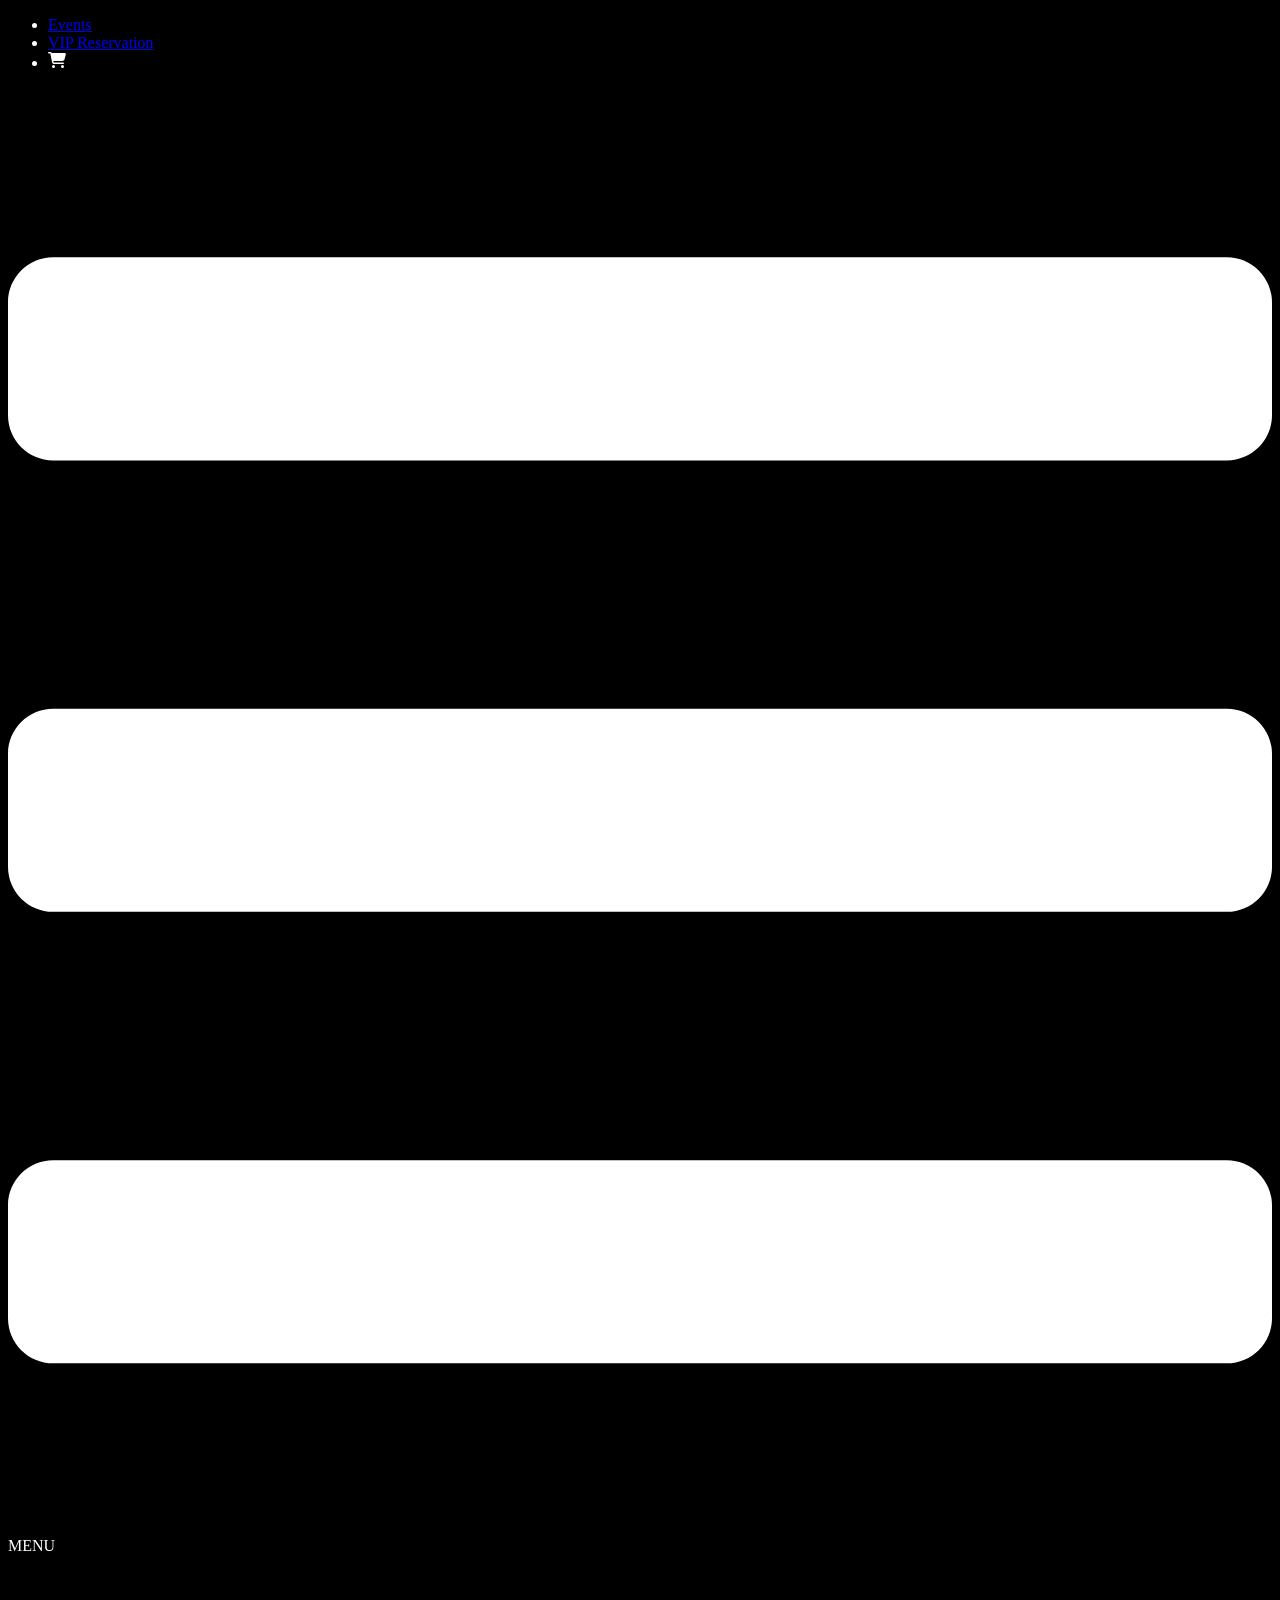
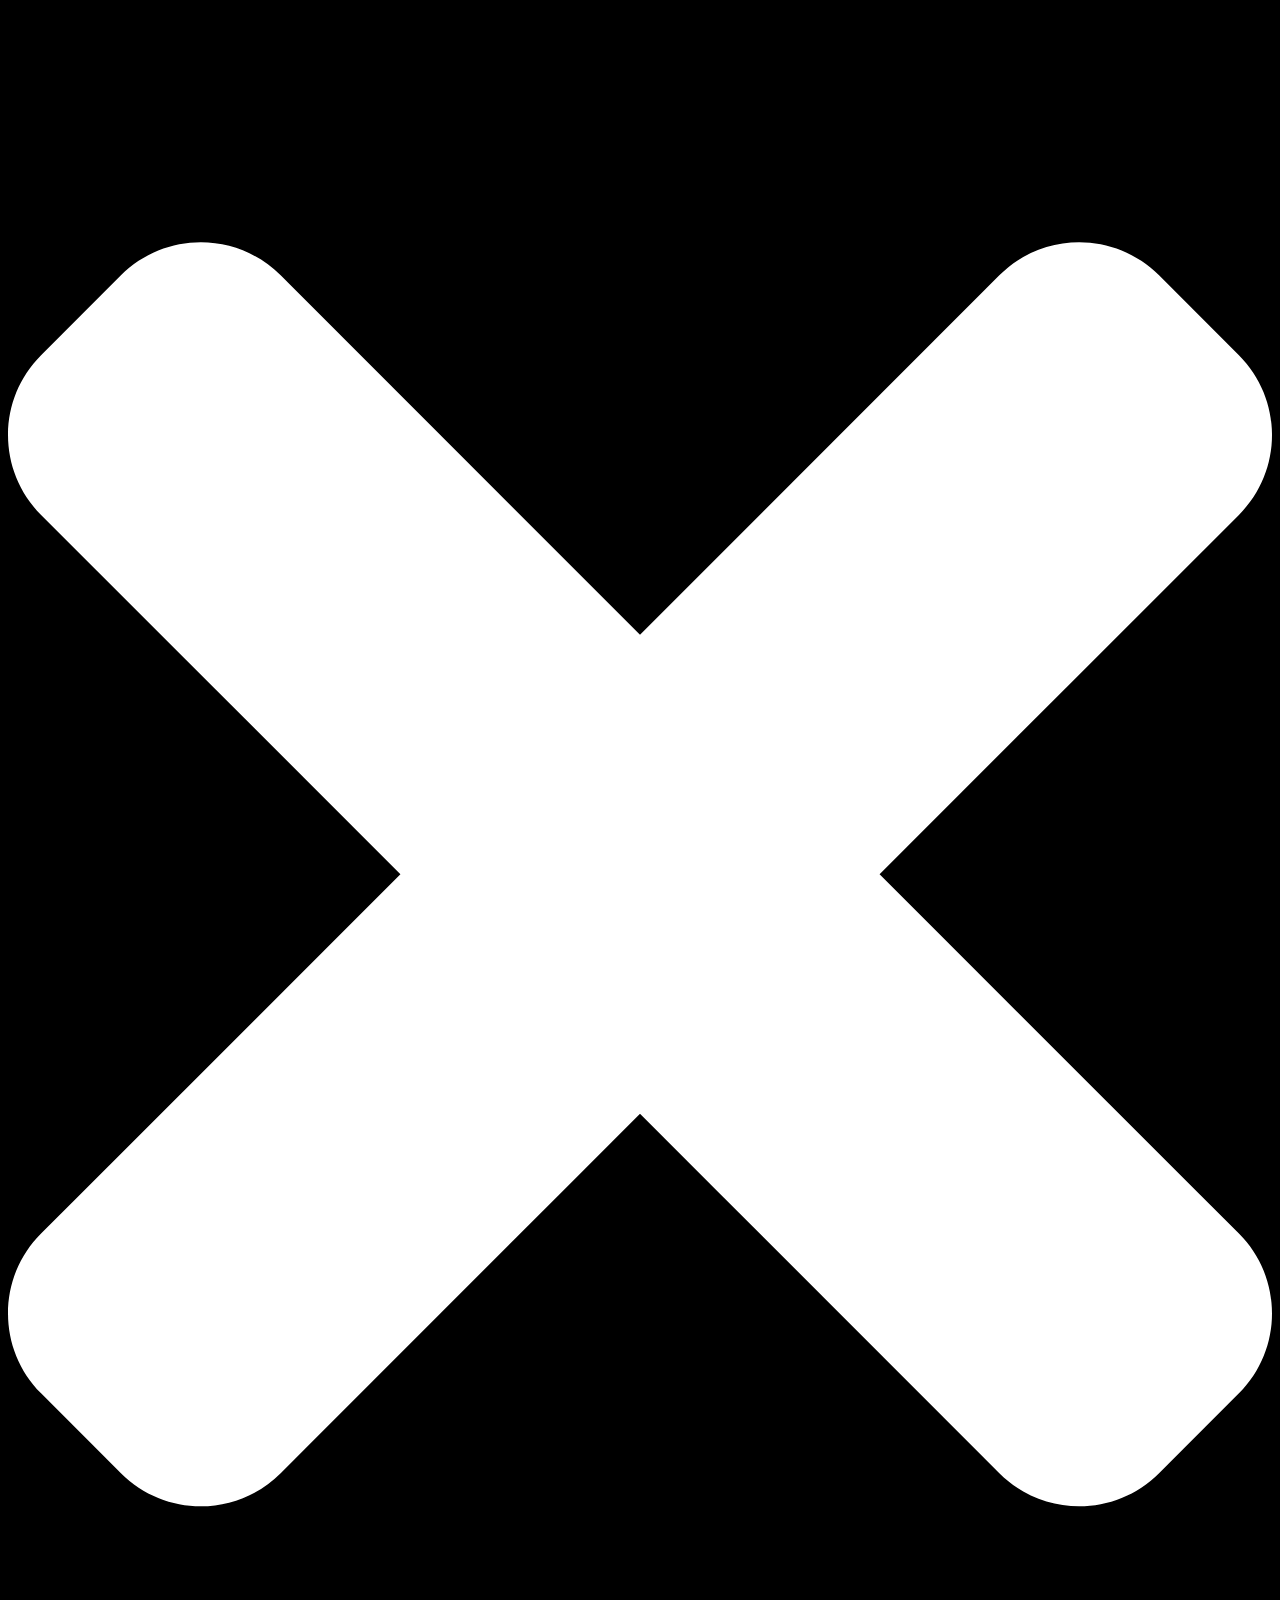
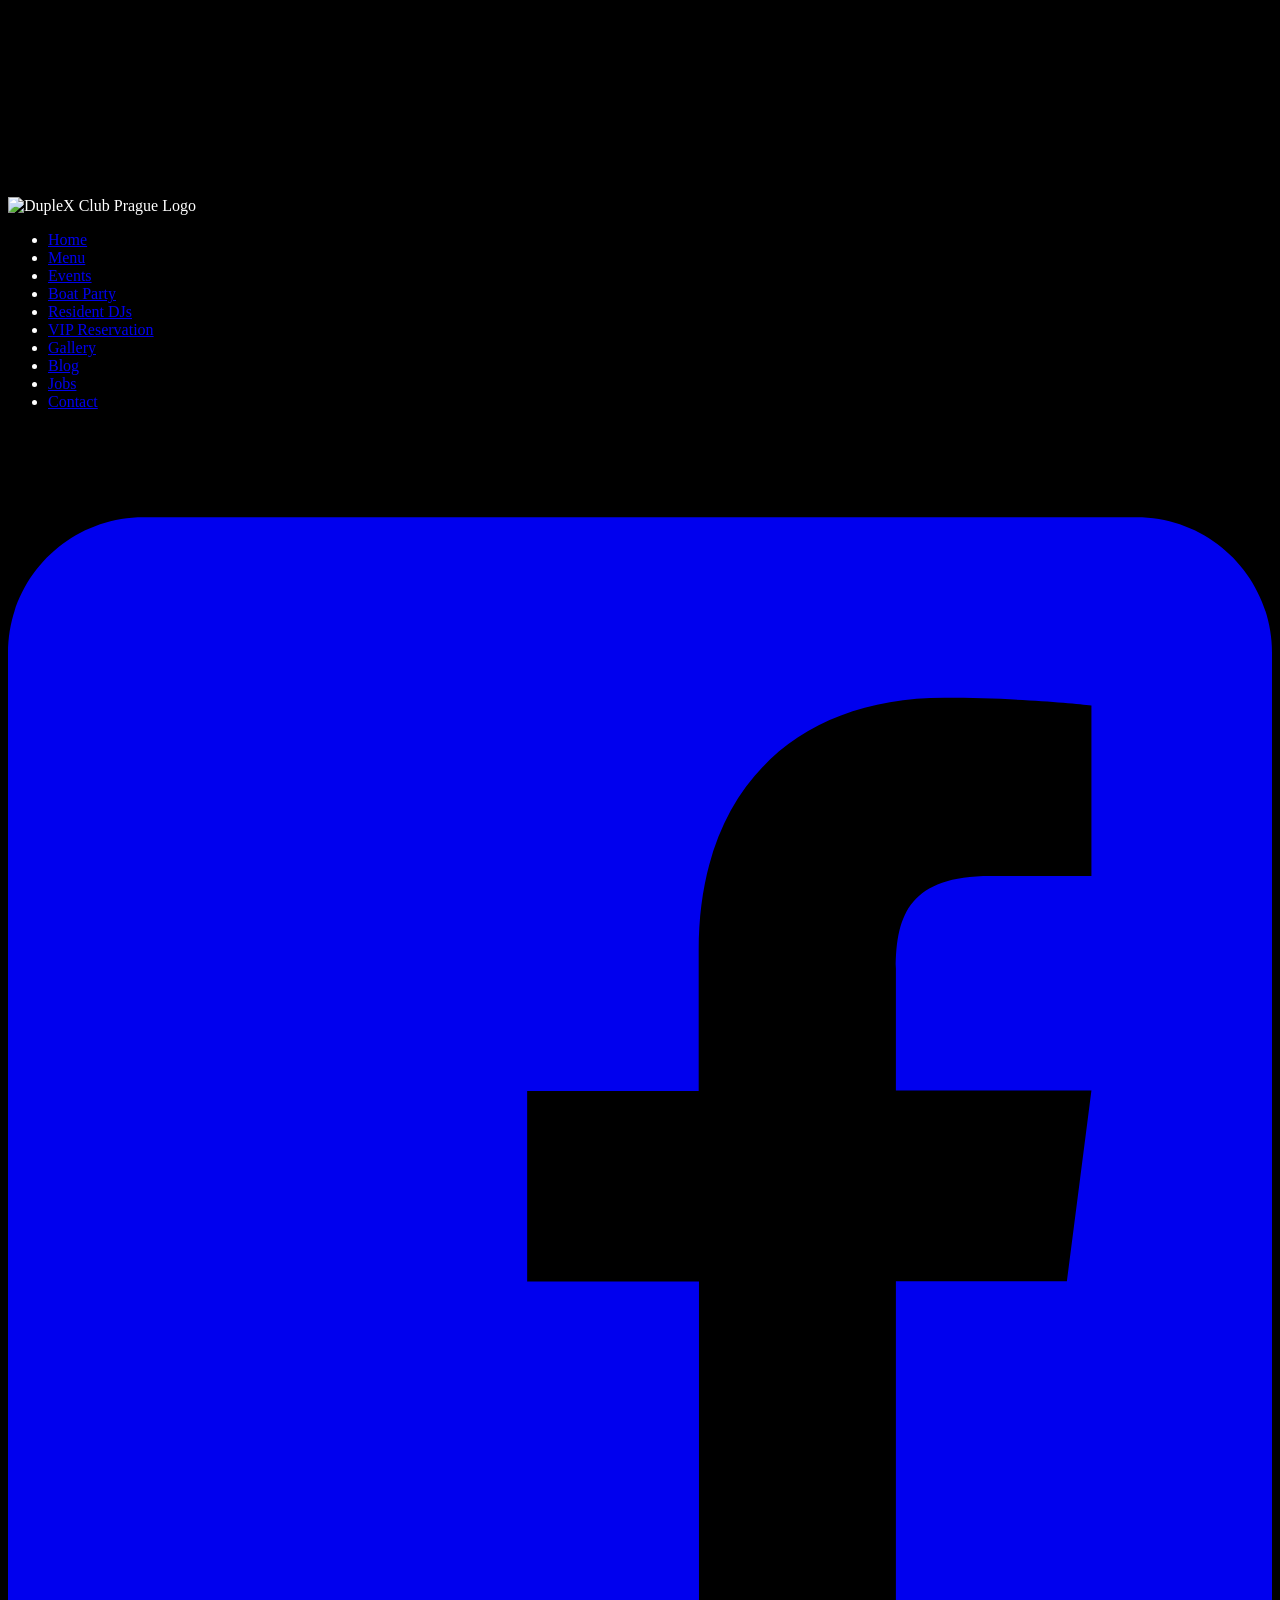
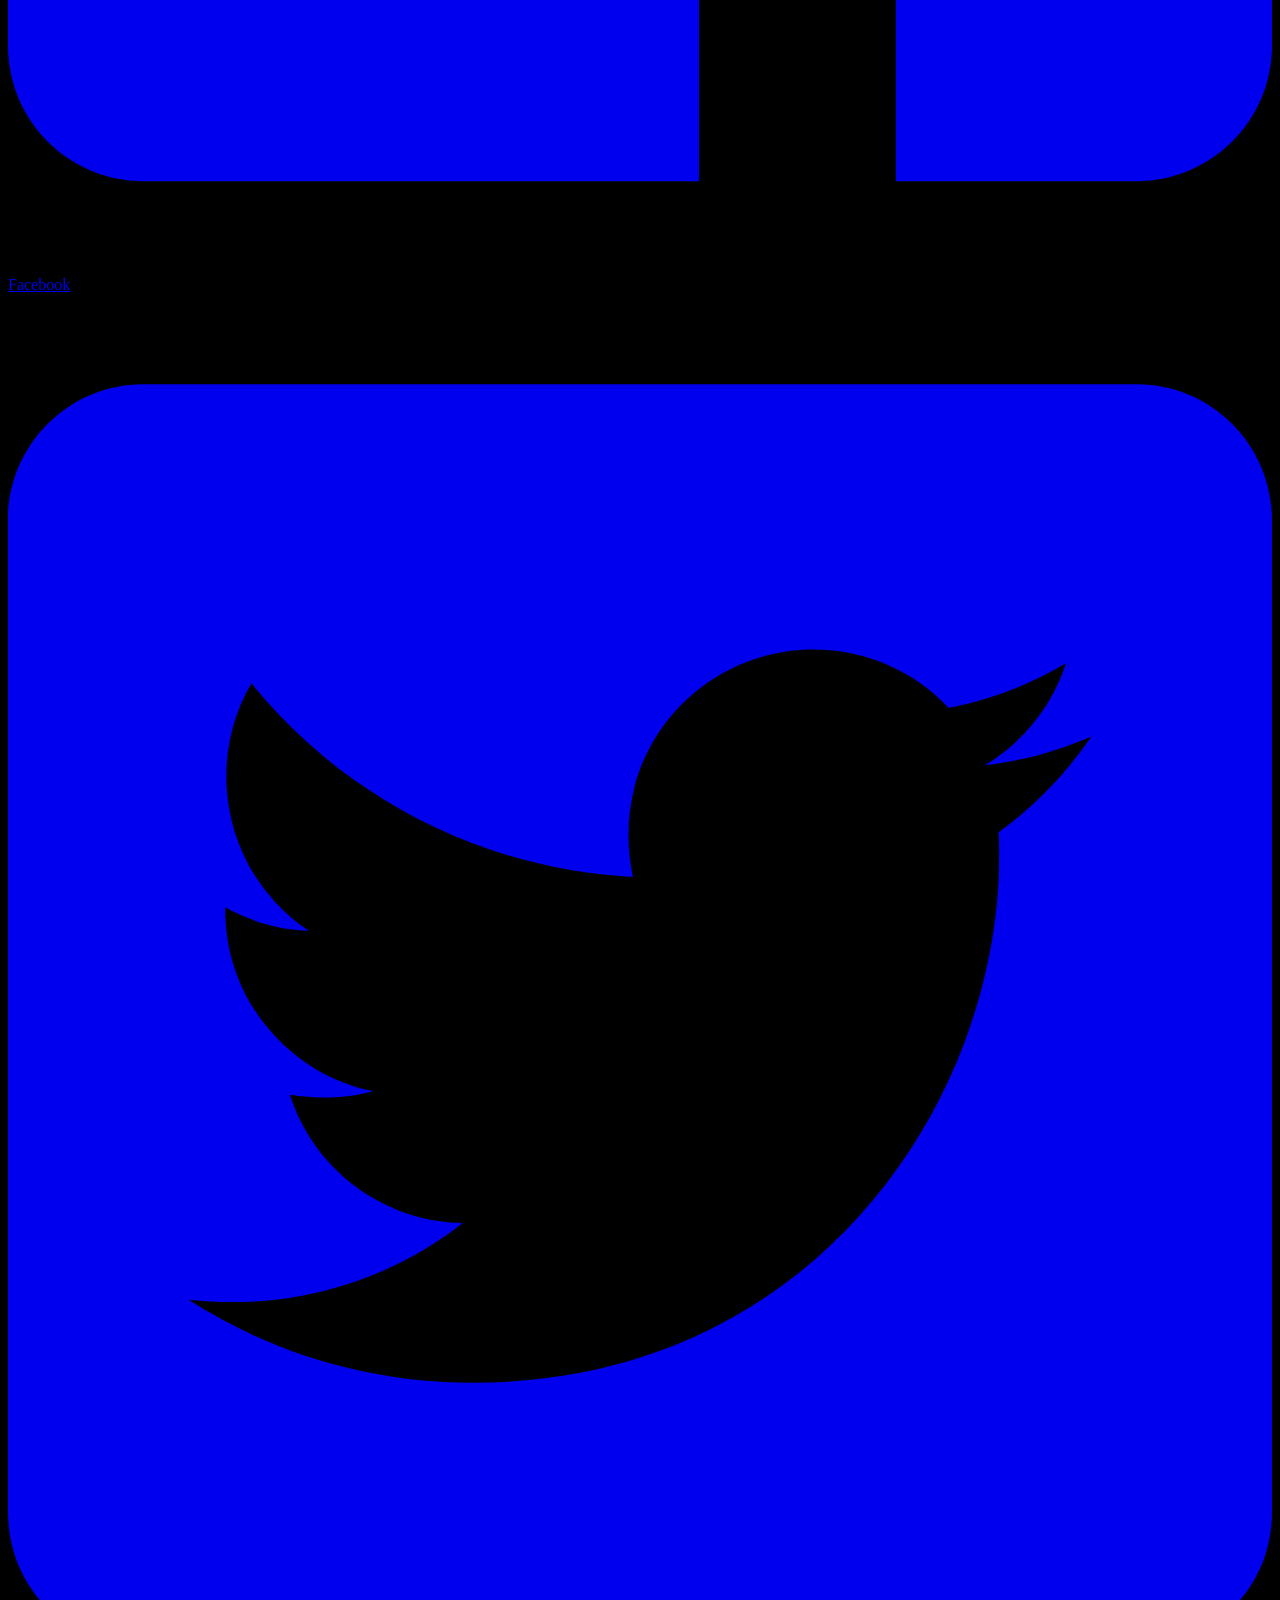
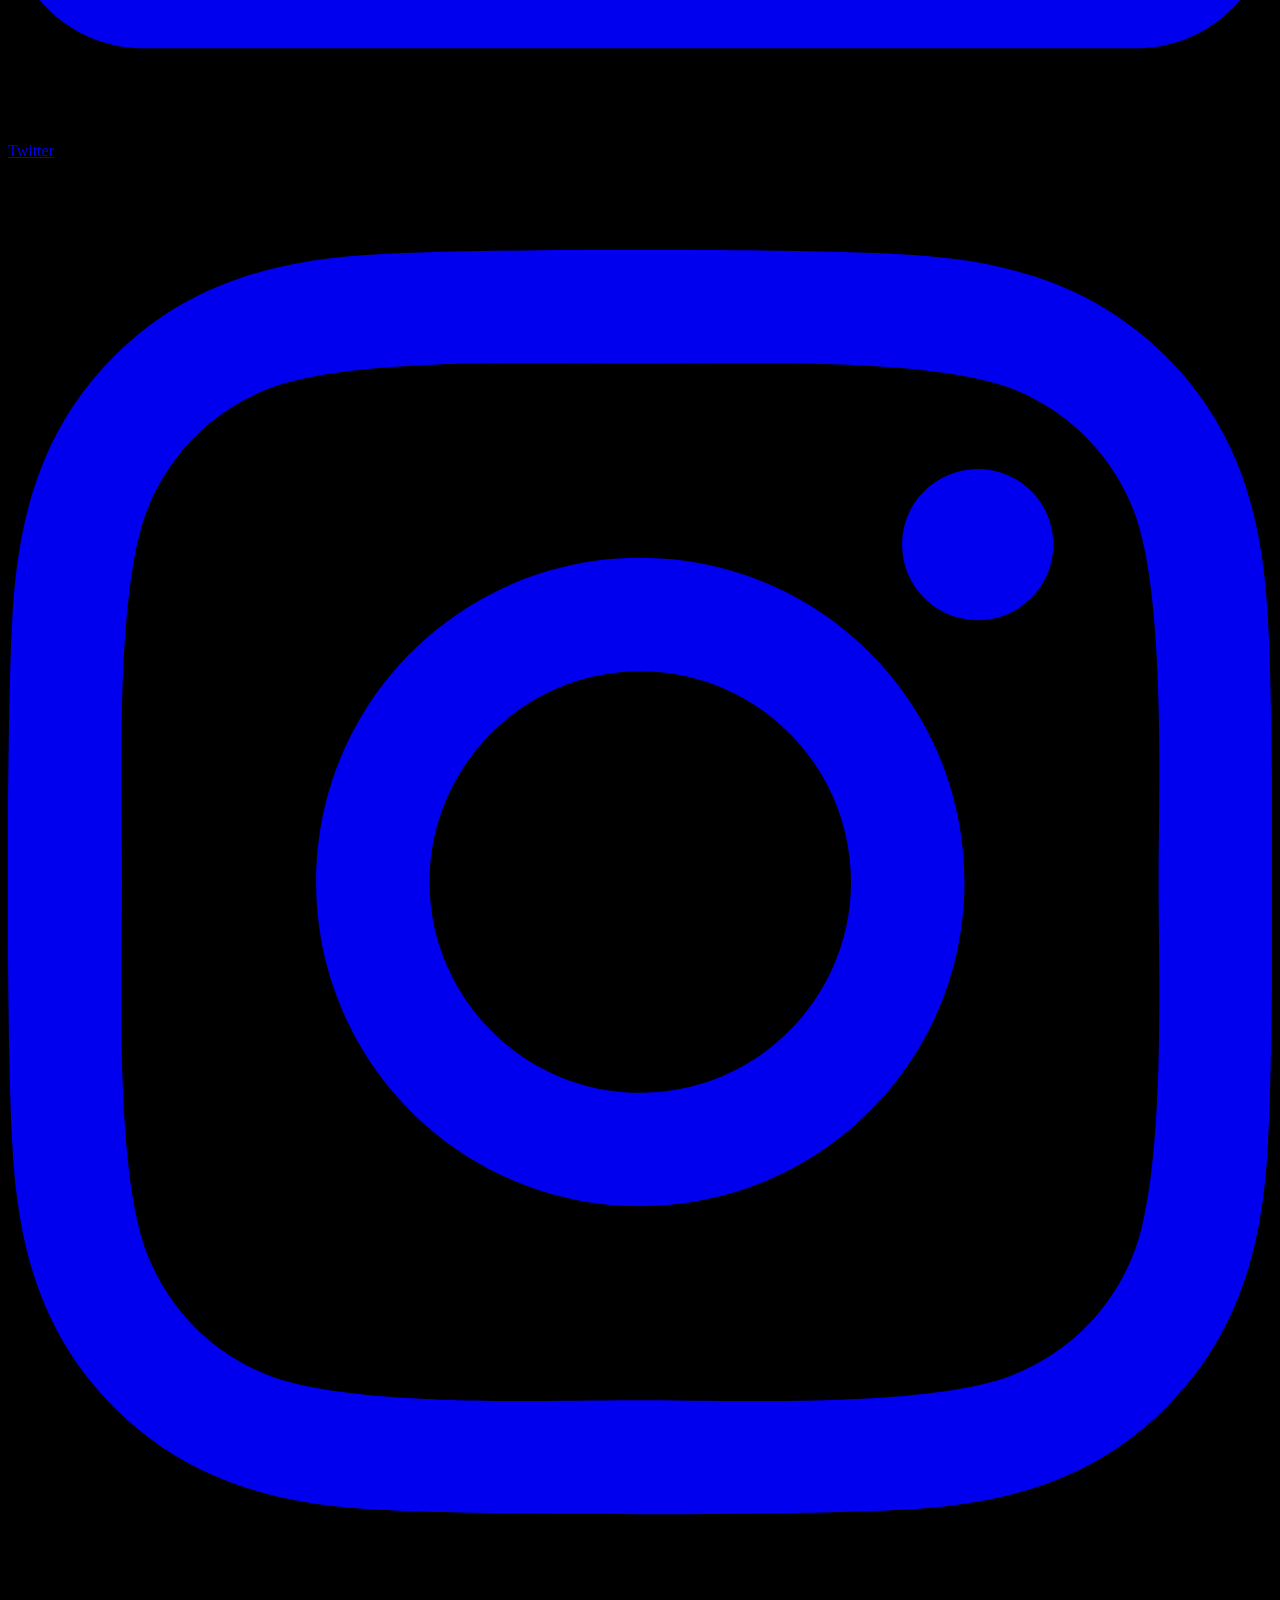
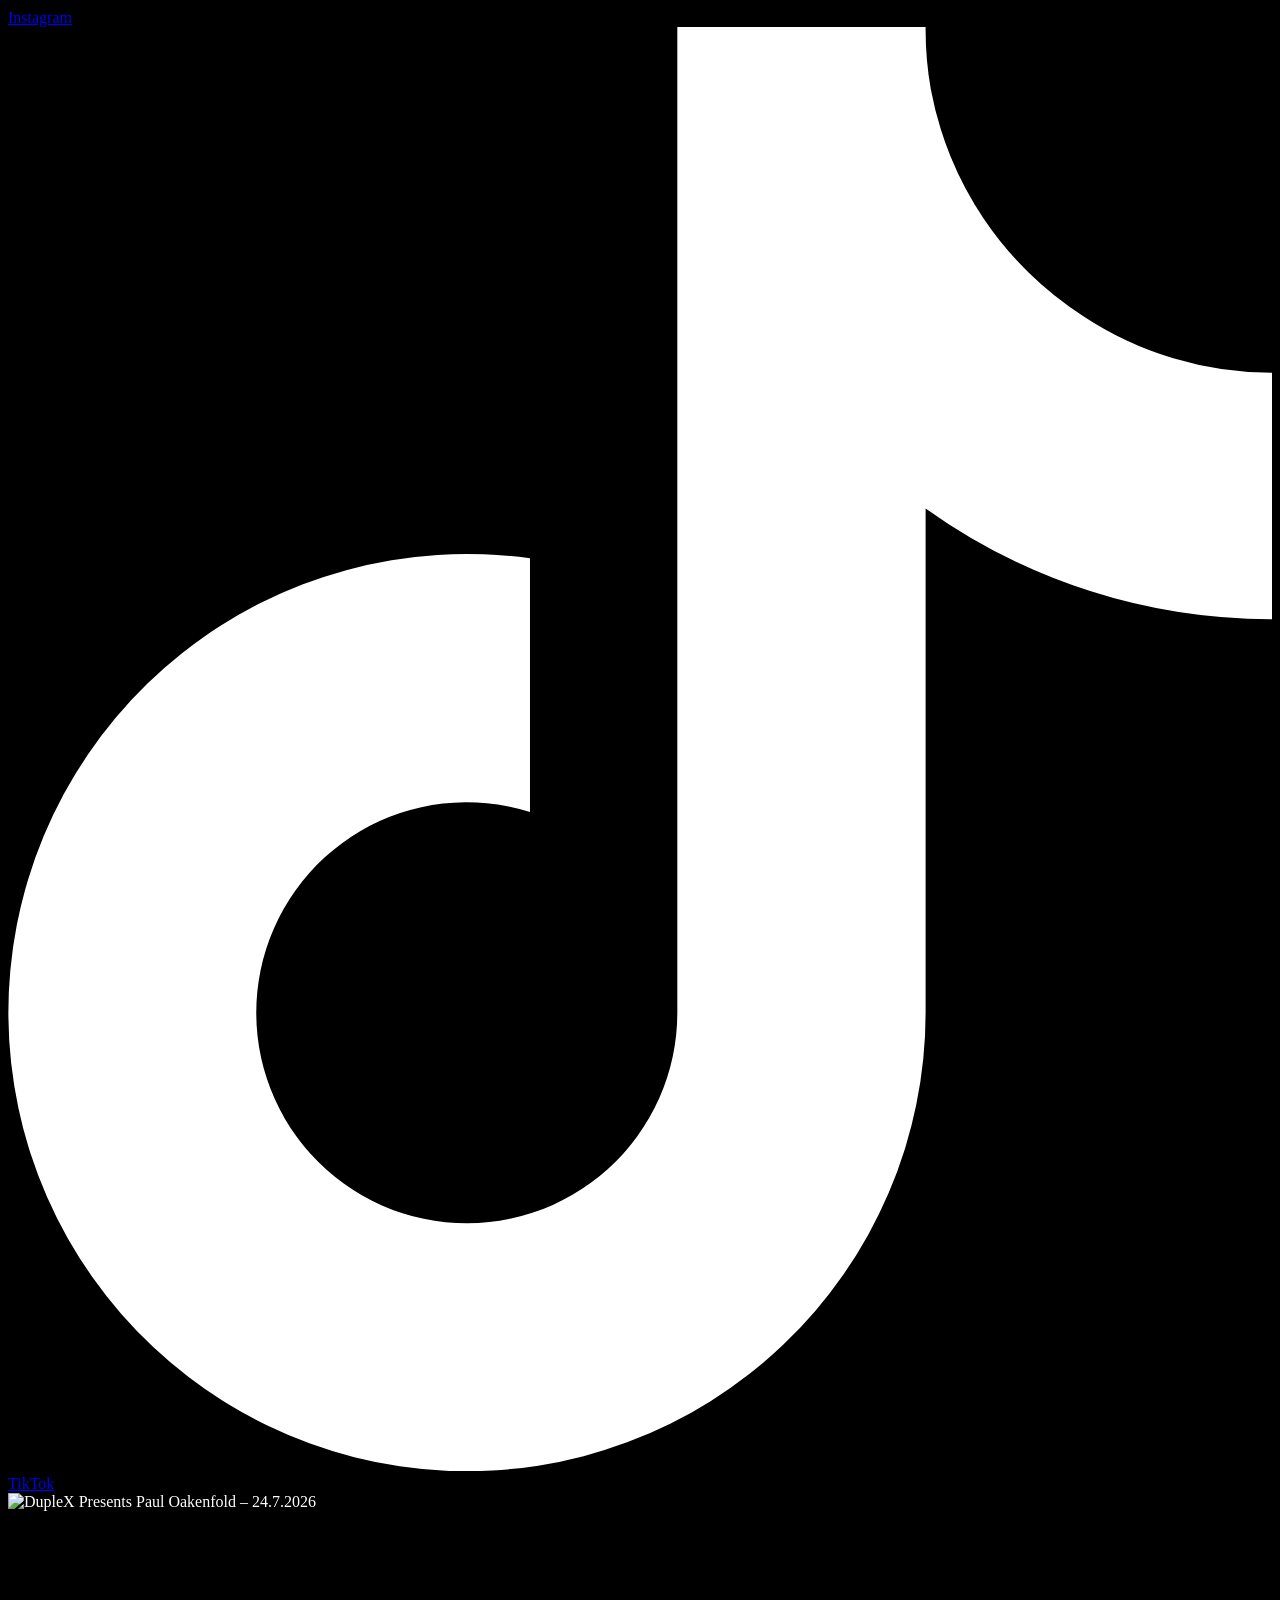
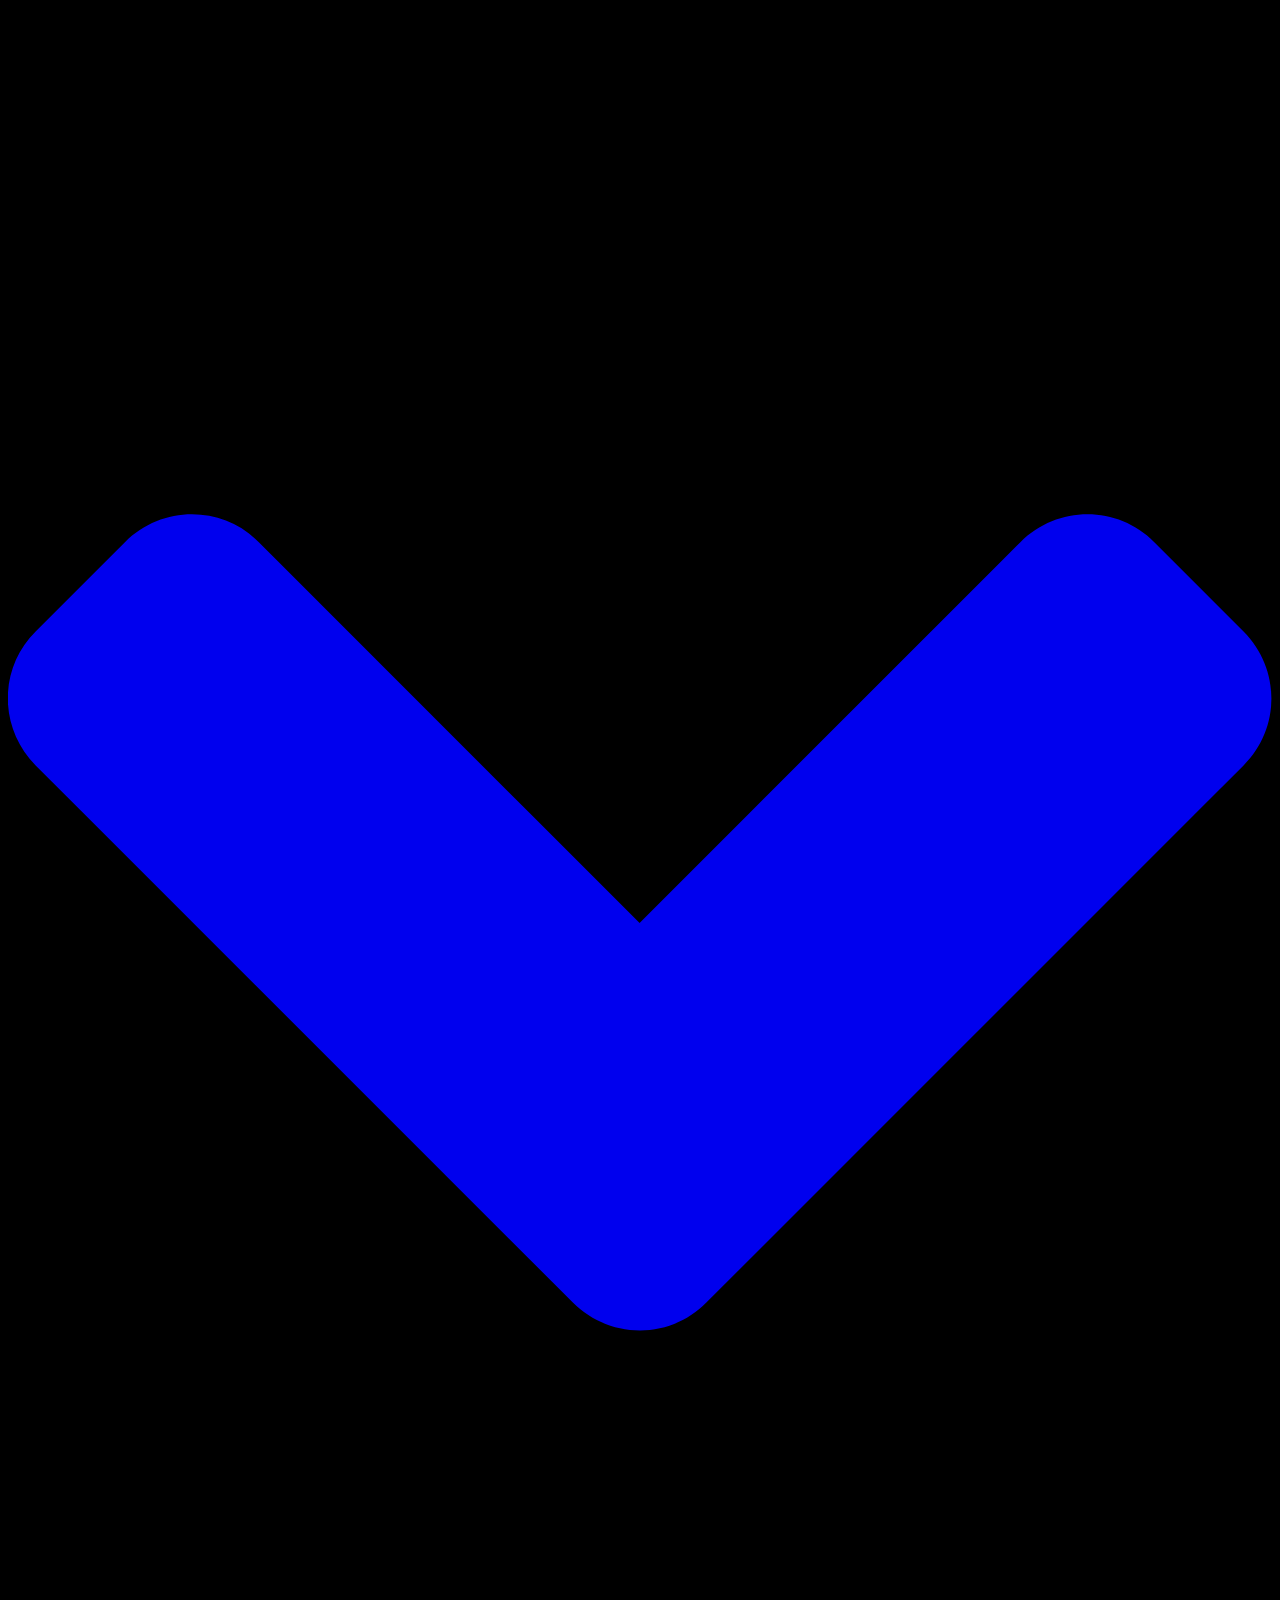
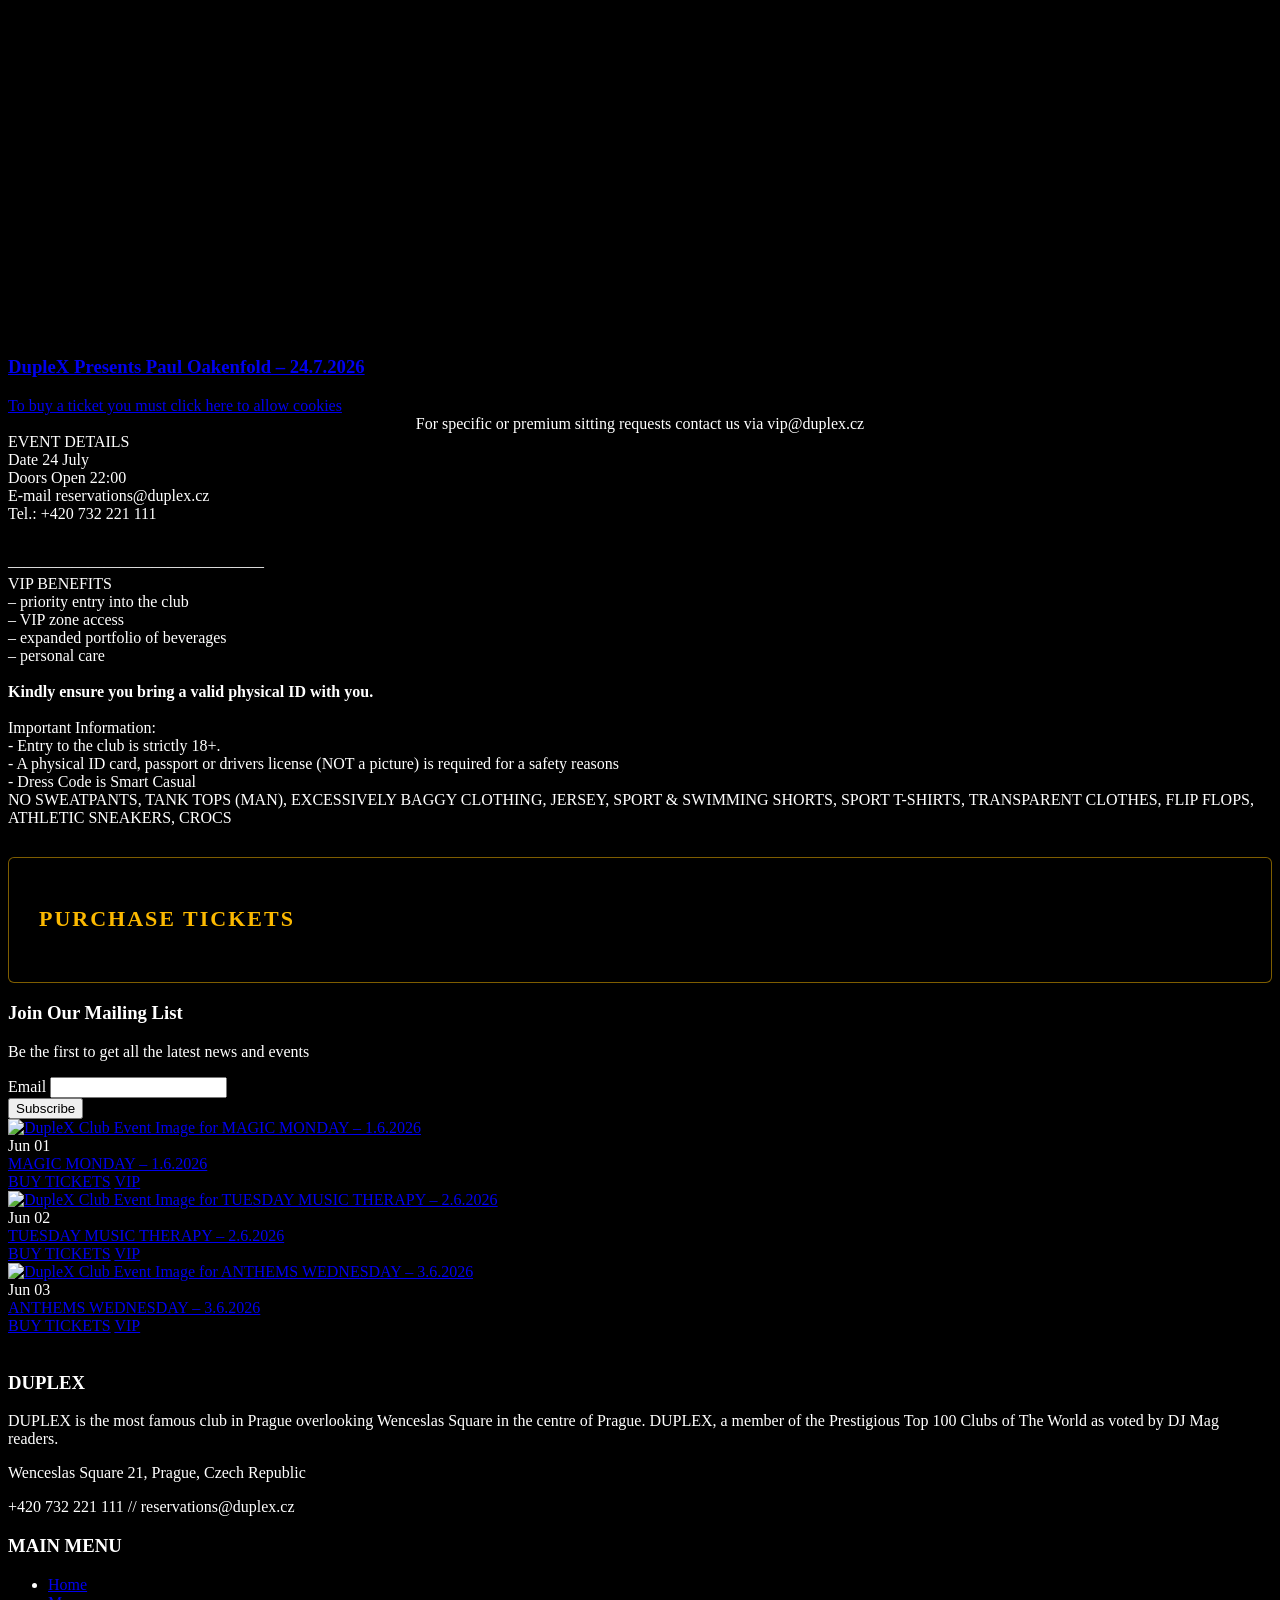
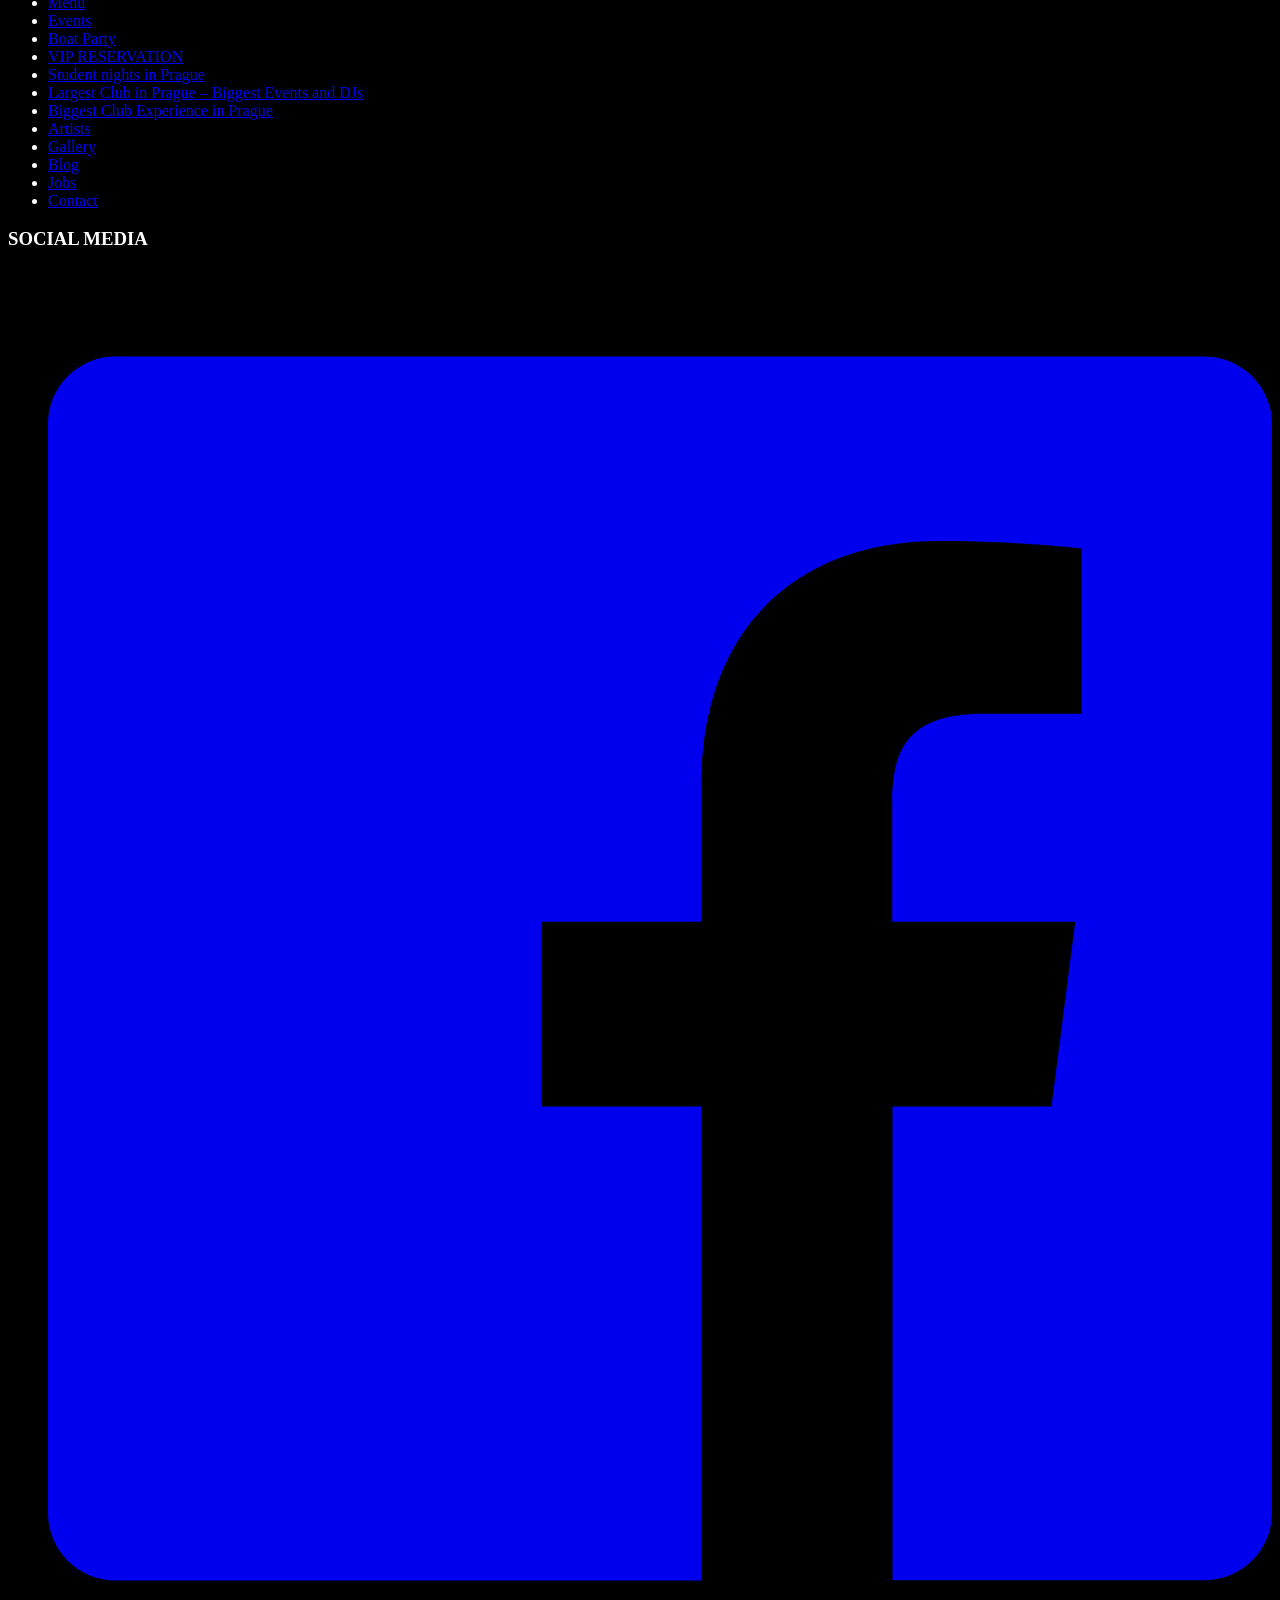
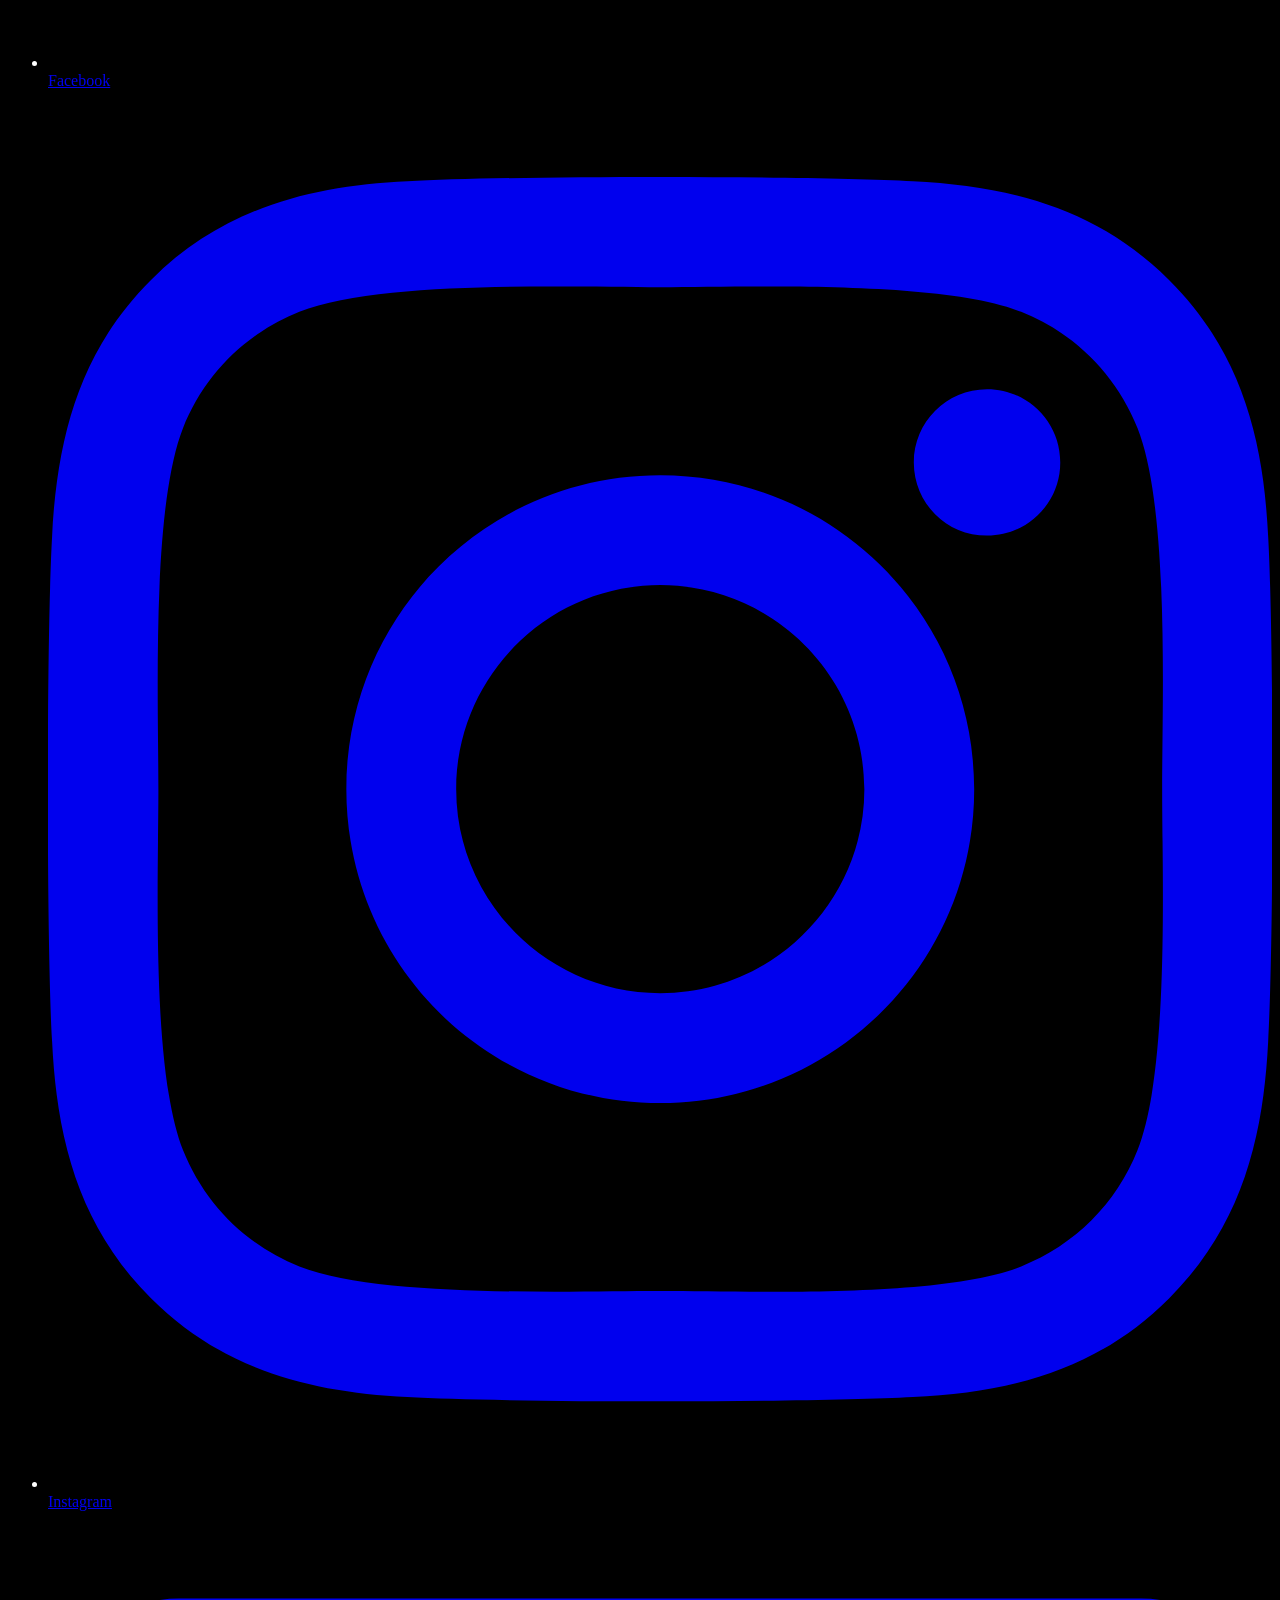
==== duplex-oakenfold.html @ f7d4a081 "XTIX live preview for DupleX × Paul Oakenfold 24.7.2026" ====
﻿<!DOCTYPE html>
<html

lang="en-US">
<head>
<meta http-equiv="Content-Type" content="text/html; charset=UTF-8" />
<meta http-equiv="X-UA-Compatible" content="IE=edge,chrome=1">

<link rel="profile" href="https://gmpg.org/xfn/11">
<meta name="author" content="DupleX Club Prague">
<meta name="contact" content="production@duplex.cz">
<meta name="copyright" content="Copyright (c)2026 Duplex All Rights Reserved.">

<meta name="mobile-web-app-capable" content="yes">
<meta name="apple-mobile-web-app-status-bar-style" content="black">
<meta name="apple-mobile-web-app-title" content="Duplex">

<link rel="apple-touch-icon" sizes="180x180" href="https://www.duplex.cz/apple-touch-icon.png">
<link rel="icon" type="image/png" sizes="32x32" href="https://www.duplex.cz/favicon/favicon-32x32.png">
<link rel="icon" type="image/png" sizes="16x16" href="https://www.duplex.cz/favicon/favicon-16x16.png">
<link rel="manifest" href="https://www.duplex.cz/favicon/site.webmanifest">
<link rel="mask-icon" href="https://www.duplex.cz/favicon/safari-pinned-tab.svg" color="#19241e">
<link rel="shortcut icon" href="https://www.duplex.cz/favicon.ico">
<meta name="apple-mobile-web-app-title" content="DUPLEX">
<meta name="application-name" content="DUPLEX">
<meta name="msapplication-TileColor" content="#19241e">
<meta name="msapplication-config" content="/favicon/browserconfig.xml">
<meta name="theme-color" content="#19241e">

<title>DupleX Presents Paul Oakenfold - 24.7.2026 - Duplex Club Prague</title><link rel="preload" data-smush-preload as="image" href="https://b2696963.smushcdn.com/2696963/wp-content/uploads/2026/05/OAKENFOLD_2026_7_wide-scaled.jpg?lossy=0&#038;strip=1&#038;avif=1" imagesrcset="https://b2696963.smushcdn.com/2696963/wp-content/uploads/2026/05/OAKENFOLD_2026_7_wide-scaled.jpg?lossy=0&amp;strip=1&amp;avif=1 2560w, https://b2696963.smushcdn.com/2696963/wp-content/uploads/2026/05/OAKENFOLD_2026_7_wide-768x432.jpg?lossy=0&amp;strip=1&amp;avif=1 768w, https://b2696963.smushcdn.com/2696963/wp-content/uploads/2026/05/OAKENFOLD_2026_7_wide-1536x864.jpg?lossy=0&amp;strip=1&amp;avif=1 1536w, https://b2696963.smushcdn.com/2696963/wp-content/uploads/2026/05/OAKENFOLD_2026_7_wide-2048x1152.jpg?lossy=0&amp;strip=1&amp;avif=1 2048w, https://b2696963.smushcdn.com/2696963/wp-content/uploads/2026/05/OAKENFOLD_2026_7_wide-780x439.jpg?lossy=0&amp;strip=1&amp;avif=1 780w" imagesizes="(max-width: 2560px) 100vw, 2560px" fetchpriority="high" />
<meta name="viewport" content="initial-scale=1.0,minimum-scale=1.0,maximum-scale=1.0,width=device-width,user-scalable=no" />
<meta name="viewport" content="initial-scale=1.0,width=device-width,user-scalable=0" />
<link rel="alternate" type="application/rss+xml" title="DUPLEX RSS Feed" href="https://www.duplex.cz/feed/" />
<meta name='robots' content='index, follow, max-image-preview:large, max-snippet:-1, max-video-preview:-1' />

	<!-- This site is optimized with the Yoast SEO plugin v27.7 - https://yoast.com/product/yoast-seo-wordpress/ -->
	<link rel="canonical" href="https://www.duplex.cz/duplex-events/duplex-presents-paul-oakenfold-24-7-2026/" />
	<meta property="og:locale" content="en_US" />
	<meta property="og:type" content="article" />
	<meta property="og:title" content="DupleX Presents Paul Oakenfold - 24.7.2026 - Duplex Club Prague" />
	<meta property="og:url" content="https://www.duplex.cz/duplex-events/duplex-presents-paul-oakenfold-24-7-2026/" />
	<meta property="og:site_name" content="Duplex Club Prague" />
	<meta property="article:publisher" content="https://www.facebook.com/DuplexPragueClub/" />
	<meta property="article:modified_time" content="2026-05-18T11:58:08+00:00" />
	<meta property="og:image" content="https://www.duplex.cz/wp-content/uploads/2026/05/OAKENFOLD_2026_7_wide-scaled.jpg" />
	<meta property="og:image:width" content="2560" />
	<meta property="og:image:height" content="1440" />
	<meta property="og:image:type" content="image/jpeg" />
	<meta name="twitter:card" content="summary_large_image" />
	<meta name="twitter:site" content="@duplexprague" />
	<script type="application/ld+json" class="yoast-schema-graph">{"@context":"https:\/\/schema.org","@graph":[{"@type":"WebPage","@id":"https:\/\/www.duplex.cz\/duplex-events\/duplex-presents-paul-oakenfold-24-7-2026\/","url":"https:\/\/www.duplex.cz\/duplex-events\/duplex-presents-paul-oakenfold-24-7-2026\/","name":"DupleX Presents Paul Oakenfold - 24.7.2026 - Duplex Club Prague","isPartOf":{"@id":"https:\/\/www.duplex.cz\/cs\/#website"},"primaryImageOfPage":{"@id":"https:\/\/www.duplex.cz\/duplex-events\/duplex-presents-paul-oakenfold-24-7-2026\/#primaryimage"},"image":{"@id":"https:\/\/www.duplex.cz\/duplex-events\/duplex-presents-paul-oakenfold-24-7-2026\/#primaryimage"},"thumbnailUrl":"https:\/\/www.duplex.cz\/wp-content\/uploads\/2026\/05\/OAKENFOLD_2026_7_wide-scaled.jpg","datePublished":"2026-05-13T08:00:07+00:00","dateModified":"2026-05-18T11:58:08+00:00","breadcrumb":{"@id":"https:\/\/www.duplex.cz\/duplex-events\/duplex-presents-paul-oakenfold-24-7-2026\/#breadcrumb"},"inLanguage":"en-US","potentialAction":[{"@type":"ReadAction","target":["https:\/\/www.duplex.cz\/duplex-events\/duplex-presents-paul-oakenfold-24-7-2026\/"]}]},{"@type":"ImageObject","inLanguage":"en-US","@id":"https:\/\/www.duplex.cz\/duplex-events\/duplex-presents-paul-oakenfold-24-7-2026\/#primaryimage","url":"https:\/\/www.duplex.cz\/wp-content\/uploads\/2026\/05\/OAKENFOLD_2026_7_wide-scaled.jpg","contentUrl":"https:\/\/www.duplex.cz\/wp-content\/uploads\/2026\/05\/OAKENFOLD_2026_7_wide-scaled.jpg","width":2560,"height":1440},{"@type":"BreadcrumbList","@id":"https:\/\/www.duplex.cz\/duplex-events\/duplex-presents-paul-oakenfold-24-7-2026\/#breadcrumb","itemListElement":[{"@type":"ListItem","position":1,"name":"Home","item":"https:\/\/www.duplex.cz\/"},{"@type":"ListItem","position":2,"name":"Events","item":"https:\/\/www.duplex.cz\/cs\/duplex-events\/"},{"@type":"ListItem","position":3,"name":"DupleX Presents Paul Oakenfold &#8211; 24.7.2026"}]},{"@type":"WebSite","@id":"https:\/\/www.duplex.cz\/cs\/#website","url":"https:\/\/www.duplex.cz\/cs\/","name":"Duplex Club Prague","description":"Nightclub Prague","publisher":{"@id":"https:\/\/www.duplex.cz\/cs\/#organization"},"potentialAction":[{"@type":"SearchAction","target":{"@type":"EntryPoint","urlTemplate":"https:\/\/www.duplex.cz\/cs\/?s={search_term_string}"},"query-input":{"@type":"PropertyValueSpecification","valueRequired":true,"valueName":"search_term_string"}}],"inLanguage":"en-US"},{"@type":"Organization","@id":"https:\/\/www.duplex.cz\/cs\/#organization","name":"DupleX The Rooftop Venue","url":"https:\/\/www.duplex.cz\/cs\/","logo":{"@type":"ImageObject","inLanguage":"en-US","@id":"https:\/\/www.duplex.cz\/cs\/#\/schema\/logo\/image\/","url":"","contentUrl":"","caption":"DupleX The Rooftop Venue"},"image":{"@id":"https:\/\/www.duplex.cz\/cs\/#\/schema\/logo\/image\/"},"sameAs":["https:\/\/www.facebook.com\/DuplexPragueClub\/","https:\/\/x.com\/duplexprague","https:\/\/instagram.com\/duplexprague\/","https:\/\/www.youtube.com\/channel\/UCF2Z08BBd_0O0OJHRsJ7zWA"]}]}</script>
	<!-- / Yoast SEO plugin. -->


<link rel='dns-prefetch' href='https://www.duplex.cz//cdnjs.cloudflare.com' />
<link rel='dns-prefetch' href='https://www.duplex.cz//b2696963.smushcdn.com' />
		<style>
			.lazyload,
			.lazyloading {
				max-width: 100%;
			}
		</style>
		<style id='wp-img-auto-sizes-contain-inline-css' type='text/css'>
img:is([sizes=auto i],[sizes^="auto," i]){contain-intrinsic-size:3000px 1500px}
/*# sourceURL=wp-img-auto-sizes-contain-inline-css */
</style>
<link rel='stylesheet' id='tc_woobridge-block-css' href='https://www.duplex.cz/wp-content/plugins/bridge-for-woocommerce/includes/classes/../../assets/blocks/build/style-frontend.css?ver=1.2' type='text/css' media='all' />
<style id='classic-theme-styles-inline-css' type='text/css'>
/*! This file is auto-generated */
.wp-block-button__link{color:#fff;background-color:#32373c;border-radius:9999px;box-shadow:none;text-decoration:none;padding:calc(.667em + 2px) calc(1.333em + 2px);font-size:1.125em}.wp-block-file__button{background:#32373c;color:#fff;text-decoration:none}
/*# sourceURL=/wp-includes/css/classic-themes.min.css */
</style>
<link rel='stylesheet' id='wc-blocks-style-css' href='https://www.duplex.cz/wp-content/plugins/woocommerce/assets/client/blocks/wc-blocks.css?ver=wc-10.7.0' type='text/css' media='all' />

<style id='global-styles-inline-css' type='text/css'>
:root{--wp--preset--aspect-ratio--square: 1;--wp--preset--aspect-ratio--4-3: 4/3;--wp--preset--aspect-ratio--3-4: 3/4;--wp--preset--aspect-ratio--3-2: 3/2;--wp--preset--aspect-ratio--2-3: 2/3;--wp--preset--aspect-ratio--16-9: 16/9;--wp--preset--aspect-ratio--9-16: 9/16;--wp--preset--color--black: #000000;--wp--preset--color--cyan-bluish-gray: #abb8c3;--wp--preset--color--white: #ffffff;--wp--preset--color--pale-pink: #f78da7;--wp--preset--color--vivid-red: #cf2e2e;--wp--preset--color--luminous-vivid-orange: #ff6900;--wp--preset--color--luminous-vivid-amber: #fcb900;--wp--preset--color--light-green-cyan: #7bdcb5;--wp--preset--color--vivid-green-cyan: #00d084;--wp--preset--color--pale-cyan-blue: #8ed1fc;--wp--preset--color--vivid-cyan-blue: #0693e3;--wp--preset--color--vivid-purple: #9b51e0;--wp--preset--gradient--vivid-cyan-blue-to-vivid-purple: linear-gradient(135deg,rgb(6,147,227) 0%,rgb(155,81,224) 100%);--wp--preset--gradient--light-green-cyan-to-vivid-green-cyan: linear-gradient(135deg,rgb(122,220,180) 0%,rgb(0,208,130) 100%);--wp--preset--gradient--luminous-vivid-amber-to-luminous-vivid-orange: linear-gradient(135deg,rgb(252,185,0) 0%,rgb(255,105,0) 100%);--wp--preset--gradient--luminous-vivid-orange-to-vivid-red: linear-gradient(135deg,rgb(255,105,0) 0%,rgb(207,46,46) 100%);--wp--preset--gradient--very-light-gray-to-cyan-bluish-gray: linear-gradient(135deg,rgb(238,238,238) 0%,rgb(169,184,195) 100%);--wp--preset--gradient--cool-to-warm-spectrum: linear-gradient(135deg,rgb(74,234,220) 0%,rgb(151,120,209) 20%,rgb(207,42,186) 40%,rgb(238,44,130) 60%,rgb(251,105,98) 80%,rgb(254,248,76) 100%);--wp--preset--gradient--blush-light-purple: linear-gradient(135deg,rgb(255,206,236) 0%,rgb(152,150,240) 100%);--wp--preset--gradient--blush-bordeaux: linear-gradient(135deg,rgb(254,205,165) 0%,rgb(254,45,45) 50%,rgb(107,0,62) 100%);--wp--preset--gradient--luminous-dusk: linear-gradient(135deg,rgb(255,203,112) 0%,rgb(199,81,192) 50%,rgb(65,88,208) 100%);--wp--preset--gradient--pale-ocean: linear-gradient(135deg,rgb(255,245,203) 0%,rgb(182,227,212) 50%,rgb(51,167,181) 100%);--wp--preset--gradient--electric-grass: linear-gradient(135deg,rgb(202,248,128) 0%,rgb(113,206,126) 100%);--wp--preset--gradient--midnight: linear-gradient(135deg,rgb(2,3,129) 0%,rgb(40,116,252) 100%);--wp--preset--font-size--small: 13px;--wp--preset--font-size--medium: 20px;--wp--preset--font-size--large: 36px;--wp--preset--font-size--x-large: 42px;--wp--preset--spacing--20: 0.44rem;--wp--preset--spacing--30: 0.67rem;--wp--preset--spacing--40: 1rem;--wp--preset--spacing--50: 1.5rem;--wp--preset--spacing--60: 2.25rem;--wp--preset--spacing--70: 3.38rem;--wp--preset--spacing--80: 5.06rem;--wp--preset--shadow--natural: 6px 6px 9px rgba(0, 0, 0, 0.2);--wp--preset--shadow--deep: 12px 12px 50px rgba(0, 0, 0, 0.4);--wp--preset--shadow--sharp: 6px 6px 0px rgba(0, 0, 0, 0.2);--wp--preset--shadow--outlined: 6px 6px 0px -3px rgb(255, 255, 255), 6px 6px rgb(0, 0, 0);--wp--preset--shadow--crisp: 6px 6px 0px rgb(0, 0, 0);}:where(.is-layout-flex){gap: 0.5em;}:where(.is-layout-grid){gap: 0.5em;}body .is-layout-flex{display: flex;}.is-layout-flex{flex-wrap: wrap;align-items: center;}.is-layout-flex > :is(*, div){margin: 0;}body .is-layout-grid{display: grid;}.is-layout-grid > :is(*, div){margin: 0;}:where(.wp-block-columns.is-layout-flex){gap: 2em;}:where(.wp-block-columns.is-layout-grid){gap: 2em;}:where(.wp-block-post-template.is-layout-flex){gap: 1.25em;}:where(.wp-block-post-template.is-layout-grid){gap: 1.25em;}.has-black-color{color: var(--wp--preset--color--black) !important;}.has-cyan-bluish-gray-color{color: var(--wp--preset--color--cyan-bluish-gray) !important;}.has-white-color{color: var(--wp--preset--color--white) !important;}.has-pale-pink-color{color: var(--wp--preset--color--pale-pink) !important;}.has-vivid-red-color{color: var(--wp--preset--color--vivid-red) !important;}.has-luminous-vivid-orange-color{color: var(--wp--preset--color--luminous-vivid-orange) !important;}.has-luminous-vivid-amber-color{color: var(--wp--preset--color--luminous-vivid-amber) !important;}.has-light-green-cyan-color{color: var(--wp--preset--color--light-green-cyan) !important;}.has-vivid-green-cyan-color{color: var(--wp--preset--color--vivid-green-cyan) !important;}.has-pale-cyan-blue-color{color: var(--wp--preset--color--pale-cyan-blue) !important;}.has-vivid-cyan-blue-color{color: var(--wp--preset--color--vivid-cyan-blue) !important;}.has-vivid-purple-color{color: var(--wp--preset--color--vivid-purple) !important;}.has-black-background-color{background-color: var(--wp--preset--color--black) !important;}.has-cyan-bluish-gray-background-color{background-color: var(--wp--preset--color--cyan-bluish-gray) !important;}.has-white-background-color{background-color: var(--wp--preset--color--white) !important;}.has-pale-pink-background-color{background-color: var(--wp--preset--color--pale-pink) !important;}.has-vivid-red-background-color{background-color: var(--wp--preset--color--vivid-red) !important;}.has-luminous-vivid-orange-background-color{background-color: var(--wp--preset--color--luminous-vivid-orange) !important;}.has-luminous-vivid-amber-background-color{background-color: var(--wp--preset--color--luminous-vivid-amber) !important;}.has-light-green-cyan-background-color{background-color: var(--wp--preset--color--light-green-cyan) !important;}.has-vivid-green-cyan-background-color{background-color: var(--wp--preset--color--vivid-green-cyan) !important;}.has-pale-cyan-blue-background-color{background-color: var(--wp--preset--color--pale-cyan-blue) !important;}.has-vivid-cyan-blue-background-color{background-color: var(--wp--preset--color--vivid-cyan-blue) !important;}.has-vivid-purple-background-color{background-color: var(--wp--preset--color--vivid-purple) !important;}.has-black-border-color{border-color: var(--wp--preset--color--black) !important;}.has-cyan-bluish-gray-border-color{border-color: var(--wp--preset--color--cyan-bluish-gray) !important;}.has-white-border-color{border-color: var(--wp--preset--color--white) !important;}.has-pale-pink-border-color{border-color: var(--wp--preset--color--pale-pink) !important;}.has-vivid-red-border-color{border-color: var(--wp--preset--color--vivid-red) !important;}.has-luminous-vivid-orange-border-color{border-color: var(--wp--preset--color--luminous-vivid-orange) !important;}.has-luminous-vivid-amber-border-color{border-color: var(--wp--preset--color--luminous-vivid-amber) !important;}.has-light-green-cyan-border-color{border-color: var(--wp--preset--color--light-green-cyan) !important;}.has-vivid-green-cyan-border-color{border-color: var(--wp--preset--color--vivid-green-cyan) !important;}.has-pale-cyan-blue-border-color{border-color: var(--wp--preset--color--pale-cyan-blue) !important;}.has-vivid-cyan-blue-border-color{border-color: var(--wp--preset--color--vivid-cyan-blue) !important;}.has-vivid-purple-border-color{border-color: var(--wp--preset--color--vivid-purple) !important;}.has-vivid-cyan-blue-to-vivid-purple-gradient-background{background: var(--wp--preset--gradient--vivid-cyan-blue-to-vivid-purple) !important;}.has-light-green-cyan-to-vivid-green-cyan-gradient-background{background: var(--wp--preset--gradient--light-green-cyan-to-vivid-green-cyan) !important;}.has-luminous-vivid-amber-to-luminous-vivid-orange-gradient-background{background: var(--wp--preset--gradient--luminous-vivid-amber-to-luminous-vivid-orange) !important;}.has-luminous-vivid-orange-to-vivid-red-gradient-background{background: var(--wp--preset--gradient--luminous-vivid-orange-to-vivid-red) !important;}.has-very-light-gray-to-cyan-bluish-gray-gradient-background{background: var(--wp--preset--gradient--very-light-gray-to-cyan-bluish-gray) !important;}.has-cool-to-warm-spectrum-gradient-background{background: var(--wp--preset--gradient--cool-to-warm-spectrum) !important;}.has-blush-light-purple-gradient-background{background: var(--wp--preset--gradient--blush-light-purple) !important;}.has-blush-bordeaux-gradient-background{background: var(--wp--preset--gradient--blush-bordeaux) !important;}.has-luminous-dusk-gradient-background{background: var(--wp--preset--gradient--luminous-dusk) !important;}.has-pale-ocean-gradient-background{background: var(--wp--preset--gradient--pale-ocean) !important;}.has-electric-grass-gradient-background{background: var(--wp--preset--gradient--electric-grass) !important;}.has-midnight-gradient-background{background: var(--wp--preset--gradient--midnight) !important;}.has-small-font-size{font-size: var(--wp--preset--font-size--small) !important;}.has-medium-font-size{font-size: var(--wp--preset--font-size--medium) !important;}.has-large-font-size{font-size: var(--wp--preset--font-size--large) !important;}.has-x-large-font-size{font-size: var(--wp--preset--font-size--x-large) !important;}
/*# sourceURL=global-styles-inline-css */
</style>

<link rel='stylesheet' id='tc-front-css' href='https://www.duplex.cz/wp-content/plugins/tickera/css/front.css?ver=3.5.6.8' type='text/css' media='all' />
<link rel='stylesheet' id='font-awesome-css' href='https://www.duplex.cz/wp-content/plugins/tickera/css/font-awesome.min.css?ver=3.5.6.8' type='text/css' media='all' />
<style id='woocommerce-inline-inline-css' type='text/css'>
.woocommerce form .form-row .required { visibility: visible; }
/*# sourceURL=woocommerce-inline-inline-css */
</style>
<link rel='stylesheet' id='tc_woobridge-front-css' href='https://www.duplex.cz/wp-content/plugins/bridge-for-woocommerce/assets/css/front.css?ver=1.2' type='text/css' media='all' />
<link rel='stylesheet' id='cmplz-general-css' href='https://www.duplex.cz/wp-content/plugins/complianz-gdpr-premium/assets/css/cookieblocker.min.css?ver=1775568098' type='text/css' media='all' />
<link rel='stylesheet' id='acworks_working_css-css' href='https://www.duplex.cz/wp-content/themes/DuplexClub/assets/acworks/css/template.css?ver=20' type='text/css' media='all' />
<link rel='stylesheet' id='animate_css-css' href='https://cdnjs.cloudflare.com/ajax/libs/animate.css/4.1.1/animate.min.css?ver=6.9.4' type='text/css' media='all' />
<link rel='stylesheet' id='website-css' href='https://www.duplex.cz/wp-content/themes/DuplexClub/assets/css/app.css?ver=20' type='text/css' media='all' />
<link rel='stylesheet' id='tc-common-front-css' href='https://www.duplex.cz/wp-content/plugins/tickera/includes/addons/gutenberg/assets/blocks.css?ver=3.5.6.8' type='text/css' media='all' />
<script type="text/javascript" src="https://www.duplex.cz/wp-includes/js/jquery/jquery.min.js?ver=3.7.1" id="jquery-core-js"></script>
<script type="text/javascript" id="tc-cart-js-extra">
/* <![CDATA[ */
var tc_ajax = {"ajaxUrl":"https://www.duplex.cz/wp-admin/admin-ajax.php","ajaxNonce":"710df949c0","empty_cart_message":"Are you sure you want to remove all tickets from your cart?","success_message":"Ticket Added!","imgUrl":"https://www.duplex.cz/wp-content/plugins/tickera/images/ajax-loader.gif","addingMsg":"Adding ticket to cart...","outMsg":"In Your Cart","cart_url":"https://www.duplex.cz/?page_id=3933","update_cart_message":"Please update your cart before to proceed.","empty_cart_confirmation":"Please confirm to remove all of the items from your cart.","tc_provide_your_details":"In order to continue you need to agree to provide your details.","tc_gateway_collection_data":"","tc_error_message":"Only customers aged 16 or older are permitted for purchase on this website","tc_show_age_check":"no","tc_field_error":"This field is required *","alphanumeric_characters_only":"Please use alphanumeric characters only."};
//# sourceURL=tc-cart-js-extra
/* ]]> */
</script>
<script type="text/javascript" src="https://www.duplex.cz/wp-content/plugins/tickera/js/cart.js?ver=3.5.6.8" id="tc-cart-js"></script>
<script type="text/javascript" id="breeze-prefetch-js-extra">
/* <![CDATA[ */
var breeze_prefetch = {"local_url":"https://www.duplex.cz","ignore_remote_prefetch":"1","ignore_list":["wp-admin","wp-login.php"]};
//# sourceURL=breeze-prefetch-js-extra
/* ]]> */
</script>
<script type="text/javascript" src="https://www.duplex.cz/wp-content/plugins/breeze/assets/js/js-front-end/breeze-prefetch-links.min.js?ver=2.5.3" id="breeze-prefetch-js"></script>
<script type="text/javascript" src="https://www.duplex.cz/wp-includes/js/dist/hooks.min.js?ver=dd5603f07f9220ed27f1" id="wp-hooks-js"></script>
<script type="text/javascript" id="say-what-js-js-extra">
/* <![CDATA[ */
var say_what_data = {"replacements":{"woocommerce|In stock|":"Available!","woocommerce|Out of stock|":"Sold Out","woocommerce|Proceed to checkout|":"Pay Now","woocommerce|Add to cart|":"Buy Now","woocommerce-product-table|Add to cart|":"Buy Now","woocommerce|Place order|":"Pay Now","woocommerce|Billing details|":"Personal Details","woocommerce|Your order|":"Your Ticket Information","woocommerce|Product|":"Ticket"}};
//# sourceURL=say-what-js-js-extra
/* ]]> */
</script>
<script type="text/javascript" src="https://www.duplex.cz/wp-content/plugins/say-what/assets/build/frontend.js?ver=fd31684c45e4d85aeb4e" id="say-what-js-js"></script>
<script type="text/javascript" id="tc-jquery-validate-js-extra">
/* <![CDATA[ */
var tc_jquery_validate_library_translation = {"required":"This field is required.","remote":"Please fix this field.","email":"Please enter a valid email address.","url":"Please enter a valid URL.","date":"Please enter a valid date.","dateISO":"Please enter a valid date (ISO).","number":"Please enter a valid number.","digits":"Please enter only digits.","equalTo":"Please enter the same value again.","maxlength":"Please enter no more than {0} characters.","minlength":"Please enter at least {0} characters.","rangelength":"Please enter a value between {0} and {1} characters long.","range":"Please enter a value between {0} and {1}.","max":"Please enter a value less than or equal to {0}.","min":"Please enter a value greater than or equal to {0}.","step":"Please enter a multiple of {0}."};
//# sourceURL=tc-jquery-validate-js-extra
/* ]]> */
</script>
<script type="text/javascript" src="https://www.duplex.cz/wp-content/plugins/tickera/js/jquery.validate.min.js?ver=3.5.6.8" id="tc-jquery-validate-js"></script>
<script type="text/javascript" src="https://www.duplex.cz/wp-content/plugins/bridge-for-woocommerce/assets/js/front.js?ver=1.2" id="tc_woobridge-front-js"></script>
<script type="text/javascript" src="https://www.duplex.cz/wp-content/themes/DuplexClub/assets/js/app.js?ver=20" id="website-js"></script>
<script type="text/javascript" id="pmw-js-extra">
/* <![CDATA[ */
var pmw = {"ajax_url":"https://www.duplex.cz/wp-admin/admin-ajax.php","root":"https://www.duplex.cz/wp-json/","nonce_wp_rest":"90cf96eeba","nonce_ajax":"d3f1494e04"};
//# sourceURL=pmw-js-extra
/* ]]> */
</script>
<script type="text/javascript" src="about:blank" id="pmw-js"></script>
<script type="text/javascript" id="woocommerce-tokenization-form-js-extra">
/* <![CDATA[ */
var wc_tokenization_form_params = {"is_registration_required":"","is_logged_in":""};
//# sourceURL=woocommerce-tokenization-form-js-extra
/* ]]> */
</script>
<script type="text/javascript" src="https://www.duplex.cz/wp-content/plugins/woocommerce/assets/js/frontend/tokenization-form.min.js?ver=10.7.0" id="woocommerce-tokenization-form-js"></script>
<link rel="https://api.w.org/" href="https://www.duplex.cz/wp-json/" /><link rel="alternate" title="JSON" type="application/json" href="https://www.duplex.cz/wp-json/wp/v2/tc_events/1532963" /><link rel='shortlink' href='https://www.duplex.cz/?p=1532963' />
			<style>.cmplz-hidden {
					display: none !important;
				}</style>		<script>
			document.documentElement.className = document.documentElement.className.replace('no-js', 'js');
		</script>
			<noscript><style>.woocommerce-product-gallery{ opacity: 1 !important; }</style></noscript>
	
<!-- START Pixel Manager for WooCommerce -->

		<script>

			window.pmwDataLayer = window.pmwDataLayer || {};
			window.pmwDataLayer = Object.assign(window.pmwDataLayer, {"cart":{},"cart_item_keys":{},"version":{"number":"1.58.10","pro":true,"eligible_for_updates":true,"distro":"fms","beta":false,"show":true},"pixels":{"google":{"linker":{"settings":null},"user_id":true,"ads":{"conversion_ids":{"AW-807423757":"NT2HCKzXiYAYEI2egYED"},"dynamic_remarketing":{"status":true,"id_type":"post_id","send_events_with_parent_ids":true},"google_business_vertical":"retail","phone_conversion_number":"732 22 11 11","phone_conversion_label":""},"analytics":{"ga4":{"measurement_id":"G-SEWEGNYBDD","parameters":{},"mp_active":true,"debug_mode":false,"page_load_time_tracking":false},"id_type":"post_id"},"tag_id":"AW-807423757","tag_id_suppressed":[],"tag_gateway":{"measurement_path":""},"tcf_support":false,"consent_mode":{"is_active":true,"wait_for_update":500,"ads_data_redaction":false,"url_passthrough":true},"enhanced_conversions":{"is_active":true}},"facebook":{"pixel_id":"1482859531887908","dynamic_remarketing":{"id_type":"post_id"},"capi":true,"advanced_matching":false,"exclusion_patterns":[],"fbevents_js_url":"https://connect.facebook.net/en_US/fbevents.js"}},"shop":{"list_name":"","list_id":"","page_type":"","currency":"EUR","selectors":{"addToCart":[],"beginCheckout":[]},"order_duplication_prevention":true,"view_item_list_trigger":{"test_mode":false,"background_color":"green","opacity":0.5,"repeat":true,"timeout":1000,"threshold":0.8},"variations_output":true,"session_active":false},"page":{"id":1532963,"title":"DupleX Presents Paul Oakenfold &#8211; 24.7.2026","type":"tc_events","categories":[],"parent":{"id":0,"title":"DupleX Presents Paul Oakenfold &#8211; 24.7.2026","type":"tc_events","categories":[]}},"general":{"user_logged_in":false,"scroll_tracking_thresholds":["25","50","75","100"],"page_id":1532963,"exclude_domains":[],"server_2_server":{"active":true,"skip_empty_events":true,"always_send_s2s":false,"user_agent_exclude_patterns":[],"ip_exclude_list":[],"pageview_event_s2s":{"is_active":false,"pixels":["facebook"]}},"ssp":{"active":false,"events_url":"","fallback_to_wc":true,"domain_token":"","session_id":"7f05821f-d23a-4d73-b828-0f9a0c409ad7","quota_exceeded":false},"consent_management":{"explicit_consent":true,"restricted_regions":["GB","US-CA","AT","BE","BG","CY","CZ","DE","DK","EE","ES","FI","FR","GR","HR","HU","IE","IT","LT","LU","LV","MT","NL","PL","PT","RO","SE","SI","SK"]},"lazy_load_pmw":false,"chunk_base_path":"https://www.duplex.cz/wp-content/plugins/pixel-manager-pro-for-woocommerce/js/public/pro/","modules":{"load_deprecated_functions":true}}});

		</script>

		
<!-- END Pixel Manager for WooCommerce -->
<style type="text/css" id="branda-admin-bar-logo">
body #wpadminbar #wp-admin-bar-wp-logo > .ab-item {
	background-image: url(https://b2696963.smushcdn.com/2696963/wp-content/uploads/2024/09/73513506_10162593794760717_4413916303593570304_o.jpg?lossy=0&strip=1&avif=1);
	background-repeat: no-repeat;
	background-position: 50%;
	background-size: 80%;
}
body #wpadminbar #wp-admin-bar-wp-logo > .ab-item .ab-icon:before {
	content: " ";
}
</style>
		<style type="text/css" id="wp-custom-css">
			#wrappermap {
  //width: 100vw;
  height: 100vh;
  overflow: hidden;
  background: #000;
  position: relative;
  cursor: grab;
}
#canvasmap {
  position: absolute;
  top: 0;
  left: 0;
  transform-origin: 0 0;
  will-change: transform;
}
#canvasmap img {
	margin: 0;
	padding: 0;
  display: block;
  user-select: none;
  pointer-events: none;
}


.woocommerce-form-coupon-toggle {
	display: none;
}
.woocommerce table.shop_table tr td, .woocommerce table.shop_table th {
	color: White !important;
}

table.woocommerce-table, table.order-details {
	color: White;
}
table.order-details th {
	text-align: left;
}

.woocommerce form .form-row .input-text, .woocommerce form .form-row select {
	border-color: white !important;
	background-color: transparent;
}

.woocommerce .woocommerce-terms-and-conditions-wrapper .woocommerce-terms-and-conditions p, .woocommerce .woocommerce-terms-and-conditions-wrapper .woocommerce-terms-and-conditions a, .woocommerce .woocommerce-terms-and-conditions-wrapper .woocommerce-terms-and-conditions span, .woocommerce .woocommerce-terms-and-conditions-wrapper .woocommerce-terms-and-conditions font, .woocommerce .woocommerce-terms-and-conditions-wrapper .woocommerce-terms-and-conditions i, .woocommerce .woocommerce-terms-and-conditions-wrapper .woocommerce-terms-and-conditions em {
	color: #ffffff !important;
}

.wp-block-woocommerce-coming-soon p {
	color: #ffffff !important;
}

#wcpt_d986006202ddebed_4 {
	display: none;
}


.woocommerce-product-table tr#BAEJGBIG td.ticket_price span.amount, .woocommerce-product-table tr#BAEJGBIG td.ticket_availability span.out-of-stock  {
	display: none;
}

// Hide pay now on thank you page
.woocommerce-order .woocommerce-actions {
    display: none !important;
}
.woocommerce-order .woocommerce-order-overview + .woocommerce-notice + .woocommerce-actions {
    display: none !important;
}

@media (max-width: 750px) {
    .woocommerce .woocommerce-checkout img {
    width: initial;
	}
	.woocommerce-checkout #payment ul.payment_methods li img:first-child {
		margin-top: 0;
		}
	.woocommerce-checkout #payment ul.payment_methods li input, .woocommerce #order_review #payment ul.payment_methods li input {
			margin-top: 0px !important;
	}
		.woocommerce .woocommerce-checkout #payment .wc_payment_method input#payment_method_revolut_pay, .woocommerce .woocommerce-checkout #payment .wc_payment_method input#payment_method_revolut_payment_request {
			margin-top: 6px !important;
    }
	.wc_payment_method input#payment_method_revolut_payment_request {
    height: initial;
	}
}		</style>
		
<style id="xtix-demo-overrides">
html, body { background:#000 !important; color:#fff !important; opacity:1 !important; }
.lazyload, .lazyloading, img { opacity:1 !important; }
.cmplz-cookiebanner, .cmplz-modal, .cmplz-blocked-content-notice,
[id*="cmplz"], [class*="cmplz-banner"], [class*="cmplz-modal"] { display:none !important; }
#cmplz-cookiebanner-container { display:none !important; }
body { overflow-x:hidden; }
</style></head>

<body data-cmplz=1 class="wp-singular tc_events-template-default single single-tc_events postid-1532963 wp-theme-DuplexClub clearfix english theme-DuplexClub woocommerce-no-js tc_events-duplex-presents-paul-oakenfold-24-7-2026">

<header class="navsection">

  <nav class="navbar z-[99]">
		<ul id="menu-events-menu" class="nav navbar-nav flex space-x-4">
						<li class="menuBorder menu-item menu-item-type-custom menu-item-object-custom buyTicketsMenu">
				<a class="hover:no-underline" title="Tickets" href="https://www.duplex.cz/duplex-events/">Events</a>
			</li>
			<li class="menuBorder menu-item menu-item-type-custom menu-item-object-custom VIPReservationMenu">
				<a class="hover:no-underline" title="VIP Reservation" href="https://www.duplex.cz/vip-reservation/">VIP<span class="reservationMenuName"> Reservation</span></a>
			</li>
			<li class="relative menuBorder menu-item menu-item-type-custom menu-item-object-custom menuMenu">
				<a class="hover:no-underline" title="Cart" href="https://www.duplex.cz/cart/">
					<svg style="display: inline;width: 18px;" xmlns="http://www.w3.org/2000/svg" viewBox="0 0 576 512"><path style="fill: #fff;" d="M0 24C0 10.7 10.7 0 24 0L69.5 0c22 0 41.5 12.8 50.6 32l411 0c26.3 0 45.5 25 38.6 50.4l-41 152.3c-8.5 31.4-37 53.3-69.5 53.3l-288.5 0 5.4 28.5c2.2 11.3 12.1 19.5 23.6 19.5L488 336c13.3 0 24 10.7 24 24s-10.7 24-24 24l-288.3 0c-34.6 0-64.3-24.6-70.7-58.5L77.4 54.5c-.7-3.8-4-6.5-7.9-6.5L24 48C10.7 48 0 37.3 0 24zM128 464a48 48 0 1 1 96 0 48 48 0 1 1 -96 0zm336-48a48 48 0 1 1 0 96 48 48 0 1 1 0-96z"/></svg>
									</a>
			</li>
		</ul>
  </nav>

</header>

<nav class="menuSlider">
  <span class="menuSliderToggle menuSliderToggleOPEN">
		<svg class="svg-inline--fa fa-bars fa-w-14" aria-hidden="true" data-prefix="fas" data-icon="bars" role="img" xmlns="http://www.w3.org/2000/svg" viewBox="0 0 448 512" data-fa-i2svg=""><path fill="currentColor" d="M16 132h416c8.837 0 16-7.163 16-16V76c0-8.837-7.163-16-16-16H16C7.163 60 0 67.163 0 76v40c0 8.837 7.163 16 16 16zm0 160h416c8.837 0 16-7.163 16-16v-40c0-8.837-7.163-16-16-16H16c-8.837 0-16 7.163-16 16v40c0 8.837 7.163 16 16 16zm0 160h416c8.837 0 16-7.163 16-16v-40c0-8.837-7.163-16-16-16H16c-8.837 0-16 7.163-16 16v40c0 8.837 7.163 16 16 16z"></path></svg>
		<div class="menuText">MENU</div>
	</span>
  <span class="menuSliderToggle menuSliderToggleCLOSE">
		<svg class="svg-inline--fa fa-times fa-w-11" aria-hidden="true" data-prefix="fas" data-icon="times" role="img" xmlns="http://www.w3.org/2000/svg" viewBox="0 0 352 512" data-fa-i2svg=""><path fill="currentColor" d="M242.72 256l100.07-100.07c12.28-12.28 12.28-32.19 0-44.48l-22.24-22.24c-12.28-12.28-32.19-12.28-44.48 0L176 189.28 75.93 89.21c-12.28-12.28-32.19-12.28-44.48 0L9.21 111.45c-12.28 12.28-12.28 32.19 0 44.48L109.28 256 9.21 356.07c-12.28 12.28-12.28 32.19 0 44.48l22.24 22.24c12.28 12.28 32.2 12.28 44.48 0L176 322.72l100.07 100.07c12.28 12.28 32.2 12.28 44.48 0l22.24-22.24c12.28-12.28 12.28-32.19 0-44.48L242.72 256z"></path></svg>
	</span>
  <div class="menuSlide">
    <div class="menuSlideLinks">
      <div class="navLogoHeader">
        <div class="headerLogoI">
			    <img width="200px" height="68px" src="https://b2696963.smushcdn.com/2696963/wp-content/uploads/2025/03/DUPLEX-rooftop-club-logo-web.png?lossy=0&strip=1&avif=1" alt="DupleX Club Prague Logo" src="[data-uri]" class="lazyload" style="--smush-placeholder-width: 200px; --smush-placeholder-aspect-ratio: 200/68;">
			</div>      </div>
      <ul id="menu-a-main-menu" class="linkSlider"><li id="menu-item-743218" class="menu-item menu-item-type-post_type menu-item-object-page menu-item-home menu-item-743218"><a title="Home" href="https://www.duplex.cz/">Home</a></li>
<li id="menu-item-1004972" class="menu-item menu-item-type-post_type menu-item-object-page menu-item-1004972"><a title="Menu" href="https://www.duplex.cz/club-menu/">Menu</a></li>
<li id="menu-item-4141" class="menu-item menu-item-type-custom menu-item-object-custom menu-item-4141"><a title="Events" href="https://www.duplex.cz/duplex-events/">Events</a></li>
<li id="menu-item-1560131" class="menu-item menu-item-type-post_type menu-item-object-page menu-item-1560131"><a title="Boat Party" href="https://www.duplex.cz/boat-party/">Boat Party</a></li>
<li id="menu-item-1530942" class="menu-item menu-item-type-post_type menu-item-object-page menu-item-1530942"><a title="Resident DJs" href="https://www.duplex.cz/resident-djs/">Resident DJs</a></li>
<li id="menu-item-2494" class="menu-item menu-item-type-post_type menu-item-object-page menu-item-2494"><a title="VIP Reservation" href="https://www.duplex.cz/vip-reservation/">VIP Reservation</a></li>
<li id="menu-item-981950" class="menu-item menu-item-type-post_type menu-item-object-page menu-item-981950"><a title="Gallery" href="https://www.duplex.cz/gallery/">Gallery</a></li>
<li id="menu-item-186152" class="menu-item menu-item-type-taxonomy menu-item-object-category menu-item-186152"><a title="Blog" href="https://www.duplex.cz/blog/blog/">Blog</a></li>
<li id="menu-item-743327" class="menu-item menu-item-type-post_type menu-item-object-page menu-item-743327"><a title="Jobs" href="https://www.duplex.cz/duplex-jobs/">Jobs</a></li>
<li id="menu-item-147" class="menu-item menu-item-type-post_type menu-item-object-page menu-item-147"><a title="Contact" href="https://www.duplex.cz/contact/">Contact</a></li>
</ul>      <div class="navSocial">
        <a class="hover:no-underline" href="https://www.facebook.com/DuplexPragueClub">
					<svg class="svg-inline--fa fa-facebook-square fa-w-14" aria-hidden="true" data-prefix="fab" data-icon="facebook-square" role="img" xmlns="http://www.w3.org/2000/svg" viewBox="0 0 448 512" data-fa-i2svg=""><path fill="currentColor" d="M448 80v352c0 26.5-21.5 48-48 48h-85.3V302.8h60.6l8.7-67.6h-69.3V192c0-19.6 5.4-32.9 33.5-32.9H384V98.7c-6.2-.8-27.4-2.7-52.2-2.7-51.6 0-87 31.5-87 89.4v49.9H184v67.6h60.9V480H48c-26.5 0-48-21.5-48-48V80c0-26.5 21.5-48 48-48h352c26.5 0 48 21.5 48 48z"></path></svg>
					<span class="sr-only">Facebook</span>
				</a>
				<a class="hover:no-underline" href="https://twitter.com/duplexprague/">
					<svg class="svg-inline--fa fa-twitter-square fa-w-14" aria-hidden="true" data-prefix="fab" data-icon="twitter-square" role="img" xmlns="http://www.w3.org/2000/svg" viewBox="0 0 448 512" data-fa-i2svg=""><path fill="currentColor" d="M400 32H48C21.5 32 0 53.5 0 80v352c0 26.5 21.5 48 48 48h352c26.5 0 48-21.5 48-48V80c0-26.5-21.5-48-48-48zm-48.9 158.8c.2 2.8.2 5.7.2 8.5 0 86.7-66 186.6-186.6 186.6-37.2 0-71.7-10.8-100.7-29.4 5.3.6 10.4.8 15.8.8 30.7 0 58.9-10.4 81.4-28-28.8-.6-53-19.5-61.3-45.5 10.1 1.5 19.2 1.5 29.6-1.2-30-6.1-52.5-32.5-52.5-64.4v-.8c8.7 4.9 18.9 7.9 29.6 8.3a65.447 65.447 0 0 1-29.2-54.6c0-12.2 3.2-23.4 8.9-33.1 32.3 39.8 80.8 65.8 135.2 68.6-9.3-44.5 24-80.6 64-80.6 18.9 0 35.9 7.9 47.9 20.7 14.8-2.8 29-8.3 41.6-15.8-4.9 15.2-15.2 28-28.8 36.1 13.2-1.4 26-5.1 37.8-10.2-8.9 13.1-20.1 24.7-32.9 34z"></path></svg>
					<span class="sr-only">Twitter</span>
				</a>
				<a class="hover:no-underline" href="https://instagram.com/duplexprague">
					<svg class="svg-inline--fa fa-instagram fa-w-14" aria-hidden="true" data-prefix="fab" data-icon="instagram" role="img" xmlns="http://www.w3.org/2000/svg" viewBox="0 0 448 512" data-fa-i2svg=""><path fill="currentColor" d="M224.1 141c-63.6 0-114.9 51.3-114.9 114.9s51.3 114.9 114.9 114.9S339 319.5 339 255.9 287.7 141 224.1 141zm0 189.6c-41.1 0-74.7-33.5-74.7-74.7s33.5-74.7 74.7-74.7 74.7 33.5 74.7 74.7-33.6 74.7-74.7 74.7zm146.4-194.3c0 14.9-12 26.8-26.8 26.8-14.9 0-26.8-12-26.8-26.8s12-26.8 26.8-26.8 26.8 12 26.8 26.8zm76.1 27.2c-1.7-35.9-9.9-67.7-36.2-93.9-26.2-26.2-58-34.4-93.9-36.2-37-2.1-147.9-2.1-184.9 0-35.8 1.7-67.6 9.9-93.9 36.1s-34.4 58-36.2 93.9c-2.1 37-2.1 147.9 0 184.9 1.7 35.9 9.9 67.7 36.2 93.9s58 34.4 93.9 36.2c37 2.1 147.9 2.1 184.9 0 35.9-1.7 67.7-9.9 93.9-36.2 26.2-26.2 34.4-58 36.2-93.9 2.1-37 2.1-147.8 0-184.8zM398.8 388c-7.8 19.6-22.9 34.7-42.6 42.6-29.5 11.7-99.5 9-132.1 9s-102.7 2.6-132.1-9c-19.6-7.8-34.7-22.9-42.6-42.6-11.7-29.5-9-99.5-9-132.1s-2.6-102.7 9-132.1c7.8-19.6 22.9-34.7 42.6-42.6 29.5-11.7 99.5-9 132.1-9s102.7-2.6 132.1 9c19.6 7.8 34.7 22.9 42.6 42.6 11.7 29.5 9 99.5 9 132.1s2.7 102.7-9 132.1z"></path></svg>
					<span class="sr-only">Instagram</span>
				</a>
				<a class="hover:no-underline" href="https://www.tiktok.com/@duplexprague/">
					<svg class="svg-inline--fa fa-w-14" xmlns="http://www.w3.org/2000/svg" viewBox="0 0 448 512"><path style="fill: #fff;" d="M448,209.91a210.06,210.06,0,0,1-122.77-39.25V349.38A162.55,162.55,0,1,1,185,188.31V278.2a74.62,74.62,0,1,0,52.23,71.18V0l88,0a121.18,121.18,0,0,0,1.86,22.17h0A122.18,122.18,0,0,0,381,102.39a121.43,121.43,0,0,0,67,20.14Z"></path></svg>
					<span class="sr-only">TikTok</span>
				</a>
      </div>
    </div>
  </div>
</nav>

<!--<style>.product .stock {display: none}</style>-->
<style>.wc-product-table .stock.in-stock, .wc-product-table .out-of-stock {color: #ffffff!important;}</style>

<div class="mainHeaderImage">
					    <div class="homeFeaturedImg movingHeaderIMG">
					        <img width="2560" height="1440" src="https://b2696963.smushcdn.com/2696963/wp-content/uploads/2026/05/OAKENFOLD_2026_7_wide-scaled.jpg?lossy=0&strip=1&avif=1" class=" wp-post-image" alt="DupleX Presents Paul Oakenfold &#8211; 24.7.2026" decoding="async" srcset="https://b2696963.smushcdn.com/2696963/wp-content/uploads/2026/05/OAKENFOLD_2026_7_wide-scaled.jpg?lossy=0&strip=1&avif=1 2560w, https://b2696963.smushcdn.com/2696963/wp-content/uploads/2026/05/OAKENFOLD_2026_7_wide-768x432.jpg?lossy=0&strip=1&avif=1 768w, https://b2696963.smushcdn.com/2696963/wp-content/uploads/2026/05/OAKENFOLD_2026_7_wide-1536x864.jpg?lossy=0&strip=1&avif=1 1536w, https://b2696963.smushcdn.com/2696963/wp-content/uploads/2026/05/OAKENFOLD_2026_7_wide-2048x1152.jpg?lossy=0&strip=1&avif=1 2048w, https://b2696963.smushcdn.com/2696963/wp-content/uploads/2026/05/OAKENFOLD_2026_7_wide-780x439.jpg?lossy=0&strip=1&avif=1 780w" sizes="(max-width: 2560px) 100vw, 2560px" fetchpriority="high" />
					        
					    </div>
					    <div id="iconDownButton" class="iconDown">
					      <a href="#mainPageContent">
					       <svg class="svg-inline--fa fa-angle-down fa-w-10" aria-hidden="true" data-prefix="fas" data-icon="angle-down" role="img" xmlns="http://www.w3.org/2000/svg" viewBox="0 0 320 512" data-fa-i2svg=""><path fill="currentColor" d="M143 352.3L7 216.3c-9.4-9.4-9.4-24.6 0-33.9l22.6-22.6c9.4-9.4 24.6-9.4 33.9 0l96.4 96.4 96.4-96.4c9.4-9.4 24.6-9.4 33.9 0l22.6 22.6c9.4 9.4 9.4 24.6 0 33.9l-136 136c-9.2 9.4-24.4 9.4-33.8 0z"></path></svg>
					      </a>
					    </div>
					 </div>
<div class="content mainEvents min-h-96" id="mainPageContent">
  <div class="innerContent left-diagonal">

    <section class="!m-auto container">
        <div class="row">

          
            <article class="post page">
            		
            <header class="mb-10">
            	<a class="clearfix hover:no-underline" href="https://www.duplex.cz/duplex-events/duplex-presents-paul-oakenfold-24-7-2026/" rel="bookmark" title="Permanent Link to DupleX Presents Paul Oakenfold &#8211; 24.7.2026">
            		<h1 class="font-extrabold !text-4xl !xl:text-6xl">DupleX Presents Paul Oakenfold &#8211; 24.7.2026</h1>
                </a>
                
            </header>
        
            							<script>
						var url = window.location.href;
						var consented_area_visible = document.getElementById('cmplz_consent_area_anchor');
						if (url.indexOf('cmplz_consent=1') !== -1 && !consented_area_visible ) {
							url = url.replace('cmplz_consent=1', '');
							url = url.replace('#cmplz_consent_area_anchor', '');
							url = url.replace('?&', '?');
							url = url.replace('&&', '?');
							//if last character is ? or &, drop it
							if (url.substring(url.length-1) === "&" || url.substring(url.length-1) === "?")
							{
								url = url.substring(0, url.length-1);
							}
							window.location.replace(url);
						}

						document.addEventListener("cmplz_enable_category", cmplzEnableCustomBlockedContent);
						function cmplzEnableCustomBlockedContent(e) {
							if ( cmplz_has_service_consent('no-service' ) || cmplz_has_consent('statistics' )){
								if (url.indexOf('cmplz_consent=1') === -1 ) {
									if (url.indexOf('?') !== -1) {url += '&';} else {url += '?';}
									url += 'cmplz_consent=1#cmplz_consent_area_anchor';
									window.location.replace(url);
								}
							}
						}
					</script>
								<div class="cmplz-consent-area">
											<a href="#" data-category="statistics" class="cmplz-accept-category  cmplz_statistics_consentarea" >To buy a ticket you must click here to allow cookies</a>
									</div>
									<script>
						document.addEventListener("cmplz_enable_category", cmplzEnableCustomBlockedContent);
						function cmplzEnableCustomBlockedContent(e) {
							if ( cmplz_has_service_consent('no-service', 'marketing' ) && !document.getElementById("cmplz_consent_area_anchor") ){
								location.reload();
							}
							if ( e.detail.category === 'statistics' && !document.getElementById("cmplz_consent_area_anchor") ){
								location.reload();
							}
						}
					</script>
								<div class="cmplz-consent-area">
											<a href="#" data-category="statistics" class="cmplz-accept-category  cmplz_statistics_consentarea" ></a>
									</div>
				
            							<script>
						document.addEventListener("cmplz_enable_category", cmplzEnableCustomBlockedContent);
						function cmplzEnableCustomBlockedContent(e) {
							if ( cmplz_has_service_consent('no-service', 'marketing' ) && !document.getElementById("cmplz_consent_area_anchor") ){
								location.reload();
							}
							if ( e.detail.category === 'statistics' && !document.getElementById("cmplz_consent_area_anchor") ){
								location.reload();
							}
						}
					</script>
								<div class="cmplz-consent-area">
											<a href="#" data-category="statistics" class="cmplz-accept-category  cmplz_statistics_consentarea" ></a>
									</div>
									<script>
						document.addEventListener("cmplz_enable_category", cmplzEnableCustomBlockedContent);
						function cmplzEnableCustomBlockedContent(e) {
							if ( cmplz_has_service_consent('no-service', 'marketing' ) && !document.getElementById("cmplz_consent_area_anchor") ){
								location.reload();
							}
							if ( e.detail.category === 'statistics' && !document.getElementById("cmplz_consent_area_anchor") ){
								location.reload();
							}
						}
					</script>
								<div class="cmplz-consent-area">
											<a href="#" data-category="statistics" class="cmplz-accept-category  cmplz_statistics_consentarea" ></a>
									</div>
				<div class="underTableRefundsTxt">
			<center>For specific or premium sitting requests contact us via vip@duplex.cz</center>
		</div>
                
                
                <div class="mainEventsSidebar pl-0 xs:pl-5 w-100 xs:w-25">
								<div class="eventInfo">
									<div class="eventInfoTitle">
										<label class="eventInfoTitle-label">
											EVENT DETAILS
										</label>
									</div>
									<div class="eventInfoDate">
										<label class="eventInfoTitleDate-label">
											Date
										</label>
										<span class="eventInfoTitleDateFigure-label">
						                  24 July
						                </span>
									</div>
									<div class="eventInfoTime">
										<label class="eventInfoTitleTime-label">
											Doors Open
										</label>
										<span class="eventInfoTitleTimeFigure-label">
											22:00
										</span>
									</div>
									<div class="eventInfoTime">
										<label class="eventInfoTitleTime-label">
											E-mail
										</label>
										<span class="eventInfoTitleTimeFigure-label">
											reservations@duplex.cz
										</span>
									</div>
									<div class="eventInfoTime">
										<label class="eventInfoTitleTime-label">
											Tel.:
										</label>
										<span class="eventInfoTitleTimeFigure-label">
											+420 732 221 111
										</span>
									</div>
								</div>
									
							</div> 
                <div class="single_event_content text-justify">
	                
	                <p class="dressCode">
  
  	<br class="html-br" />————————————————<br class="html-br" />
  	VIP BENEFITS<br class="html-br" />
  	– priority entry into the club<br class="html-br" />
  	– VIP zone access<br class="html-br" />
  	– expanded portfolio of beverages<br class="html-br" />
  	– personal care<br><br>

		<strong>Kindly ensure you bring a valid physical ID with you.</strong><br><br>

  	Important Information:<br>
  	- Entry to the club is strictly 18+. <br>
  	- A physical ID card, passport or drivers license <stong>(NOT a picture)</stong> is required for a safety reasons
<br>
    - Dress Code is Smart Casual<br>
    NO SWEATPANTS, TANK TOPS (MAN), EXCESSIVELY BAGGY CLOTHING, JERSEY, SPORT & SWIMMING SHORTS, SPORT T-SHIRTS, TRANSPARENT CLOTHES, FLIP FLOPS, ATHLETIC SNEAKERS, CROCS
    </p>
                </div>
                <div class="clear"></div>
            
<!-- ========== XTIX EMBEDDED CHECKOUT ========== -->
<div class="single_event_content" style="margin-top:30px;padding:30px;background:rgba(0,0,0,0.6);border:1px solid rgba(252,185,0,0.5);border-radius:6px">
<h2 style="color:#fcb900;text-transform:uppercase;letter-spacing:2px;font-size:22px;margin-bottom:20px">Purchase Tickets</h2>
<span data-xtix-event-inline="6a1d37da18635dcfa4741cf8" data-xtix-lang="en" data-xtix-token="eyJhbGciOiJIUzI1NiIsImlzcyI6Imh1Yi54dGl4LmFpIiwidHlwIjoiSldUIn0.eyJwIjoiNjkzMTU1NTlmYTRjYTcwYjZlMWQ5YzNkIn0.2FFEWMJsmoUXs033lwzFTj2jt8CTyucWxlKzhwBrx6E"></span>
</div>
<script>window.xtix_url='https://hub.xtix.ai';</script>
<script src="https://hub.xtix.ai/static/scripts/widget/xtixwidget.js"></script>
<!-- ========== /XTIX EMBEDDED CHECKOUT ========== -->
</article>
        
			
      	</div>
      </section>

  </div>
</div>




<div class="footer mt-20">
	<section class="footerNewsletter">
		<div class="!m-auto container">
			<div class="row">

				<div class="fEmailTitle">
					<h3 class="!text-2xl !md:text-4xl">Join Our Mailing List</h3>
					<p>Be the first to get all the latest news and events</p>
				</div>

				<div class="fEmailForm">

					<div id="mc_embed_signup">
						<form action="https://duplex.us12.list-manage.com/subscribe/post?u=6c0122954bdbece36934d1ab2&amp;id=b1b5b748e7&amp;f_id=003348e0f0" method="post" id="mc-embedded-subscribe-form" name="mc-embedded-subscribe-form" class="validate" target="_blank">
							<div id="mc_embed_signup_scroll">
								<div class="mc-field-group form-group">
									<label for="mce-EMAIL" class="sr-only">Email</label>
									<input type="email" name="EMAIL" class="required email form-control" id="mce-EMAIL" required="" value=""></div>
								<div id="mce-responses" class="clearfalse">
									<div class="response" id="mce-error-response" style="display: none;"></div>
									<div class="response" id="mce-success-response" style="display: none;"></div>
								</div>
								<div aria-hidden="true" style="position: absolute; left: -5000px;"><input type="text" name="b_6c0122954bdbece36934d1ab2_b1b5b748e7" tabindex="-1" value=""></div>
								<div class="clear"><input type="submit" name="subscribe" id="mc-embedded-subscribe" class="button btn btn-primary" value="Subscribe"></div>
							</div>
						</form>
					</div>
					<script type="text/javascript" src="https://www.duplex.cz//s3.amazonaws.com/downloads.mailchimp.com/js/mc-validate.js"></script><script type="text/javascript">(function($) {window.fnames = new Array(); window.ftypes = new Array();fnames[0]='EMAIL';ftypes[0]='email';fnames[1]='FNAME';ftypes[1]='text';fnames[2]='LNAME';ftypes[2]='text';fnames[3]='ADDRESS';ftypes[3]='address';fnames[4]='PHONE';ftypes[4]='phone';}(jQuery));var $mcj = jQuery.noConflict(true);</script>

				</div>

			</div>
		</div>
	</section>
</div>



<div class="footer">
	<section class="footerEvents grid grid-cols-12">

		<div class="col-span-12 lg:col-span-4 archive-event">
							<div class="eventRow">
									<a href="https://www.duplex.cz/duplex-events/magic-monday-1-6-2026/"><img class="img_placeholder lazyload" src="https://b2696963.smushcdn.com/2696963/wp-content/uploads/2025/11/MM-1-scaled-1.jpg?lossy=0&strip=1&avif=1" alt="DupleX Club Event Image for MAGIC MONDAY &#8211; 1.6.2026" src="[data-uri]" style="--smush-placeholder-width: 2560px; --smush-placeholder-aspect-ratio: 2560/1440;"></a>
									<div class="event_details">
											<div class="event_date" onclick="window.location.href='https://www.duplex.cz/duplex-events/magic-monday-1-6-2026/'">
												<span class="month">Jun</span>
							 					<span class="date">01</span>
											</div>
												<div class="event_desc">
													<a class="event_title_link clearfix" href="https://www.duplex.cz/duplex-events/magic-monday-1-6-2026/" rel="bookmark">
														<div class="event_title">MAGIC MONDAY &#8211; 1.6.2026</div>
													</a>
													<div class="buyButtons grid grid-cols-3">
														
				<a href="https://www.duplex.cz/duplex-events/magic-monday-1-6-2026/" class="col-span-2 text-center btn btn-primary buyTicketsBTN">BUY TICKETS</a>
				<a href="https://www.duplex.cz/duplex-events/magic-monday-1-6-2026/?vip=tables" class="col-span-1 text-center btn btn-primary buyTicketsBTN">VIP</a>
			
													</div>
													<div class="clear"></div>
											</div>
									</div>
							</div>
						</div><div class="col-span-12 lg:col-span-4 archive-event">
							<div class="eventRow">
									<a href="https://www.duplex.cz/duplex-events/tuesday-music-therapy-2-6-2026/"><img class="img_placeholder lazyload" src="https://b2696963.smushcdn.com/2696963/wp-content/uploads/2025/11/TMT-1-scaled-1.jpg?lossy=0&strip=1&avif=1" alt="DupleX Club Event Image for TUESDAY MUSIC THERAPY &#8211; 2.6.2026" src="[data-uri]" style="--smush-placeholder-width: 2560px; --smush-placeholder-aspect-ratio: 2560/1440;"></a>
									<div class="event_details">
											<div class="event_date" onclick="window.location.href='https://www.duplex.cz/duplex-events/tuesday-music-therapy-2-6-2026/'">
												<span class="month">Jun</span>
							 					<span class="date">02</span>
											</div>
												<div class="event_desc">
													<a class="event_title_link clearfix" href="https://www.duplex.cz/duplex-events/tuesday-music-therapy-2-6-2026/" rel="bookmark">
														<div class="event_title">TUESDAY MUSIC THERAPY &#8211; 2.6.2026</div>
													</a>
													<div class="buyButtons grid grid-cols-3">
														
				<a href="https://www.duplex.cz/duplex-events/tuesday-music-therapy-2-6-2026/" class="col-span-2 text-center btn btn-primary buyTicketsBTN">BUY TICKETS</a>
				<a href="https://www.duplex.cz/duplex-events/tuesday-music-therapy-2-6-2026/?vip=tables" class="col-span-1 text-center btn btn-primary buyTicketsBTN">VIP</a>
			
													</div>
													<div class="clear"></div>
											</div>
									</div>
							</div>
						</div><div class="col-span-12 lg:col-span-4 archive-event">
							<div class="eventRow">
									<a href="https://www.duplex.cz/duplex-events/anthems-wednesday-3-6-2026/"><img class="img_placeholder lazyload" src="https://b2696963.smushcdn.com/2696963/wp-content/uploads/2025/11/AW-1-scaled-1.jpg?lossy=0&strip=1&avif=1" alt="DupleX Club Event Image for ANTHEMS WEDNESDAY &#8211; 3.6.2026" src="[data-uri]" style="--smush-placeholder-width: 2560px; --smush-placeholder-aspect-ratio: 2560/1440;"></a>
									<div class="event_details">
											<div class="event_date" onclick="window.location.href='https://www.duplex.cz/duplex-events/anthems-wednesday-3-6-2026/'">
												<span class="month">Jun</span>
							 					<span class="date">03</span>
											</div>
												<div class="event_desc">
													<a class="event_title_link clearfix" href="https://www.duplex.cz/duplex-events/anthems-wednesday-3-6-2026/" rel="bookmark">
														<div class="event_title">ANTHEMS WEDNESDAY &#8211; 3.6.2026</div>
													</a>
													<div class="buyButtons grid grid-cols-3">
														
				<a href="https://www.duplex.cz/duplex-events/anthems-wednesday-3-6-2026/" class="col-span-2 text-center btn btn-primary buyTicketsBTN">BUY TICKETS</a>
				<a href="https://www.duplex.cz/duplex-events/anthems-wednesday-3-6-2026/?vip=tables" class="col-span-1 text-center btn btn-primary buyTicketsBTN">VIP</a>
			
													</div>
													<div class="clear"></div>
											</div>
									</div>
							</div>
						</div>
	</section>
</div>


<div class="footer">

  <section>
    <div class="footerImage">
      &nbsp;
    </div>
  </section>

</div>

<div class="footer">

  <div class="footerInfo left-diagonal">
    <div class="!m-auto container pt-4">
      <div class="footersidebar">
        <div class="row grid grid-cols-12 gap-8">
          <div class="col-span-12 lg:col-span-5 widget widget_text mb-10 lg:mb-0">
            <h3 class="footerwidgettitle">DUPLEX</h3>
						<div class="textwidget">
							<p>DUPLEX is the most famous club in Prague overlooking Wenceslas Square in the centre of Prague. DUPLEX, a member of the Prestigious Top 100 Clubs of The World as voted by DJ Mag readers.</p>
							<p>Wenceslas Square 21, Prague, Czech Republic</p>
							<p>+420 732 221 111 // reservations@duplex.cz</p>
						</div>
          </div>
          <div class="col-span-12 lg:col-span-7">
            <div class="row grid grid-cols-12">
  <div class="col-span-6 lg:col-span-4 widget widget_nav_menu"><h3 class="footerwidgettitle">MAIN MENU</h3><div class="menu-footer-main-menu-container"><ul id="menu-footer-main-menu" class="menu"><li id="menu-item-1450344" class="menu-item menu-item-type-post_type menu-item-object-page menu-item-home menu-item-1450344"><a href="https://www.duplex.cz/">Home</a></li>
<li id="menu-item-1450345" class="menu-item menu-item-type-post_type menu-item-object-page menu-item-1450345"><a href="https://www.duplex.cz/club-menu/">Menu</a></li>
<li id="menu-item-1450347" class="menu-item menu-item-type-post_type menu-item-object-page menu-item-1450347"><a href="https://www.duplex.cz/events/">Events</a></li>
<li id="menu-item-1560132" class="menu-item menu-item-type-post_type menu-item-object-page menu-item-1560132"><a href="https://www.duplex.cz/boat-party/">Boat Party</a></li>
<li id="menu-item-1450351" class="menu-item menu-item-type-post_type menu-item-object-page menu-item-1450351"><a href="https://www.duplex.cz/vip-reservation/">VIP RESERVATION</a></li>
<li id="menu-item-1450359" class="menu-item menu-item-type-post_type menu-item-object-page menu-item-1450359"><a href="https://www.duplex.cz/student-club-prague/">Student nights in Prague</a></li>
<li id="menu-item-1454093" class="hidden menu-item menu-item-type-post_type menu-item-object-page menu-item-1454093"><a href="https://www.duplex.cz/largest-club-prague/">Largest Club in Prague &#8211; Biggest Events and DJs</a></li>
<li id="menu-item-1450358" class="hidden menu-item menu-item-type-post_type menu-item-object-page menu-item-1450358"><a href="https://www.duplex.cz/biggest-club-prague/">Biggest Club Experience in Prague</a></li>
<li id="menu-item-1450363" class="menu-item menu-item-type-post_type menu-item-object-page menu-item-1450363"><a href="https://www.duplex.cz/?page_id=729330">Artists</a></li>
<li id="menu-item-1450348" class="menu-item menu-item-type-post_type menu-item-object-page menu-item-1450348"><a href="https://www.duplex.cz/gallery/">Gallery</a></li>
<li id="menu-item-1450343" class="menu-item menu-item-type-taxonomy menu-item-object-category menu-item-1450343"><a href="https://www.duplex.cz/blog/blog/">Blog</a></li>
<li id="menu-item-1450349" class="menu-item menu-item-type-post_type menu-item-object-page menu-item-1450349"><a href="https://www.duplex.cz/duplex-jobs/">Jobs</a></li>
<li id="menu-item-1450346" class="menu-item menu-item-type-post_type menu-item-object-page menu-item-1450346"><a href="https://www.duplex.cz/contact/">Contact</a></li>
</ul></div></div><div class="col-span-6 lg:col-span-4 widget widget_text"><h3 class="footerwidgettitle">SOCIAL MEDIA</h3>			<div class="textwidget"><ul class="footerSocial">
<li><a href="https://www.facebook.com/DuplexPragueClub"><svg class="svg-inline--fa fa-facebook fa-w-14" aria-hidden="true" data-prefix="fab" data-icon="facebook" role="img" xmlns="http://www.w3.org/2000/svg" viewBox="0 0 448 512" data-fa-i2svg=""><path fill="currentColor" d="M448 56.7v398.5c0 13.7-11.1 24.7-24.7 24.7H309.1V306.5h58.2l8.7-67.6h-67v-43.2c0-19.6 5.4-32.9 33.5-32.9h35.8v-60.5c-6.2-.8-27.4-2.7-52.2-2.7-51.6 0-87 31.5-87 89.4v49.9h-58.4v67.6h58.4V480H24.7C11.1 480 0 468.9 0 455.3V56.7C0 43.1 11.1 32 24.7 32h398.5c13.7 0 24.8 11.1 24.8 24.7z"></path></svg> Facebook</a></li>
<li><a href="https://instagram.com/duplexprague"><svg class="svg-inline--fa fa-instagram fa-w-14" aria-hidden="true" data-prefix="fab" data-icon="instagram" role="img" xmlns="http://www.w3.org/2000/svg" viewBox="0 0 448 512" data-fa-i2svg=""><path fill="currentColor" d="M224.1 141c-63.6 0-114.9 51.3-114.9 114.9s51.3 114.9 114.9 114.9S339 319.5 339 255.9 287.7 141 224.1 141zm0 189.6c-41.1 0-74.7-33.5-74.7-74.7s33.5-74.7 74.7-74.7 74.7 33.5 74.7 74.7-33.6 74.7-74.7 74.7zm146.4-194.3c0 14.9-12 26.8-26.8 26.8-14.9 0-26.8-12-26.8-26.8s12-26.8 26.8-26.8 26.8 12 26.8 26.8zm76.1 27.2c-1.7-35.9-9.9-67.7-36.2-93.9-26.2-26.2-58-34.4-93.9-36.2-37-2.1-147.9-2.1-184.9 0-35.8 1.7-67.6 9.9-93.9 36.1s-34.4 58-36.2 93.9c-2.1 37-2.1 147.9 0 184.9 1.7 35.9 9.9 67.7 36.2 93.9s58 34.4 93.9 36.2c37 2.1 147.9 2.1 184.9 0 35.9-1.7 67.7-9.9 93.9-36.2 26.2-26.2 34.4-58 36.2-93.9 2.1-37 2.1-147.8 0-184.8zM398.8 388c-7.8 19.6-22.9 34.7-42.6 42.6-29.5 11.7-99.5 9-132.1 9s-102.7 2.6-132.1-9c-19.6-7.8-34.7-22.9-42.6-42.6-11.7-29.5-9-99.5-9-132.1s-2.6-102.7 9-132.1c7.8-19.6 22.9-34.7 42.6-42.6 29.5-11.7 99.5-9 132.1-9s102.7-2.6 132.1 9c19.6 7.8 34.7 22.9 42.6 42.6 11.7 29.5 9 99.5 9 132.1s2.7 102.7-9 132.1z"></path></svg> Instagram</a></li>
<li><a href="https://twitter.com/duplexprague/"><svg class="svg-inline--fa fa-twitter-square fa-w-14" aria-hidden="true" data-prefix="fab" data-icon="twitter-square" role="img" xmlns="http://www.w3.org/2000/svg" viewBox="0 0 448 512" data-fa-i2svg=""><path fill="currentColor" d="M400 32H48C21.5 32 0 53.5 0 80v352c0 26.5 21.5 48 48 48h352c26.5 0 48-21.5 48-48V80c0-26.5-21.5-48-48-48zm-48.9 158.8c.2 2.8.2 5.7.2 8.5 0 86.7-66 186.6-186.6 186.6-37.2 0-71.7-10.8-100.7-29.4 5.3.6 10.4.8 15.8.8 30.7 0 58.9-10.4 81.4-28-28.8-.6-53-19.5-61.3-45.5 10.1 1.5 19.2 1.5 29.6-1.2-30-6.1-52.5-32.5-52.5-64.4v-.8c8.7 4.9 18.9 7.9 29.6 8.3a65.447 65.447 0 0 1-29.2-54.6c0-12.2 3.2-23.4 8.9-33.1 32.3 39.8 80.8 65.8 135.2 68.6-9.3-44.5 24-80.6 64-80.6 18.9 0 35.9 7.9 47.9 20.7 14.8-2.8 29-8.3 41.6-15.8-4.9 15.2-15.2 28-28.8 36.1 13.2-1.4 26-5.1 37.8-10.2-8.9 13.1-20.1 24.7-32.9 34z"></path></svg> Twitter</a></li>
<li><a href="https://www.tiktok.com/@duplexprague/"><svg class="svg-inline--fa fa-w-14" width=".875em" xmlns="http://www.w3.org/2000/svg" viewBox="0 0 448 512"><path style="fill: #fff;" d="M448,209.91a210.06,210.06,0,0,1-122.77-39.25V349.38A162.55,162.55,0,1,1,185,188.31V278.2a74.62,74.62,0,1,0,52.23,71.18V0l88,0a121.18,121.18,0,0,0,1.86,22.17h0A122.18,122.18,0,0,0,381,102.39a121.43,121.43,0,0,0,67,20.14Z"></path></svg> TikTok</a></li>
</ul>
</div>
		</div><div class="col-span-6 lg:col-span-4 widget widget_text"><h3 class="footerwidgettitle">OPENING HOURS</h3>			<div class="textwidget"><p>Open 7 days a week<br />
22:00 &#8211; 05:00 &#8211; Club</p>
</div>
		</div></div>          </div>
        </div>
      </div>
    </div>
  </div>
  <div class="hidden footerBreadcrumb">
      </div>

</div>

<footer>

  <div class="creditsBar">
  	<div class="!m-auto container">
  		<ul class="flex">
				<li class="copyright">Copyright © 2026 Prague Club s.r.o. IČO: 24143197, All Rights Reserved</li>
        <ul id="menu-footer-en" class="footerMenu"><li id="menu-item-3457" class="menu-item menu-item-type-post_type menu-item-object-page menu-item-3457"><a title="Terms and Conditions" href="https://www.duplex.cz/terms-and-conditions/">Terms and Conditions</a></li>
<li id="menu-item-3459" class="menu-item menu-item-type-post_type menu-item-object-page menu-item-privacy-policy menu-item-3459"><a title="Privacy Policy" href="https://www.duplex.cz/privacy-policy/">Privacy Policy</a></li>
<li id="menu-item-3458" class="menu-item menu-item-type-post_type menu-item-object-page menu-item-3458"><a title="Partners" href="https://www.duplex.cz/partners/">Partners</a></li>
</ul>  		</ul>
  	</div>
  </div>

  <script type="speculationrules">
{"prefetch":[{"source":"document","where":{"and":[{"href_matches":"/*"},{"not":{"href_matches":["/wp-*.php","/wp-admin/*","/wp-content/uploads/*","/wp-content/*","/wp-content/plugins/*","/wp-content/themes/DuplexClub/*","/*\\?(.+)"]}},{"not":{"selector_matches":"a[rel~=\"nofollow\"]"}},{"not":{"selector_matches":".no-prefetch, .no-prefetch a"}}]},"eagerness":"conservative"}]}
</script>
    <script>
        document.addEventListener('cmplz_status_change', function (e) {
            if (e.detail.category === 'marketing' && e.detail.value==='allow') {
                location.reload();
            }
        });

        document.addEventListener('cmplz_status_change_service', function (e) {
            if ( e.detail.value ) {
                location.reload();
            }
        });

    </script>
    
<!-- Consent Management powered by Complianz | GDPR/CCPA Cookie Consent https://wordpress.org/plugins/complianz-gdpr -->
<div id="cmplz-cookiebanner-container"><div class="cmplz-cookiebanner cmplz-hidden banner-1 manage-cookies optin cmplz-center cmplz-categories-type-view-preferences" aria-modal="true" data-nosnippet="true" role="dialog" aria-live="polite" aria-labelledby="cmplz-header-1-optin" aria-describedby="cmplz-message-1-optin">
	<div class="cmplz-header">
		<div class="cmplz-logo"></div>
		<div class="cmplz-title" id="cmplz-header-1-optin">Manage Consent</div>
		<div class="cmplz-close" tabindex="0" role="button" aria-label="Close dialog">
			<svg aria-hidden="true" focusable="false" data-prefix="fas" data-icon="times" class="svg-inline--fa fa-times fa-w-11" role="img" xmlns="http://www.w3.org/2000/svg" viewBox="0 0 352 512"><path fill="currentColor" d="M242.72 256l100.07-100.07c12.28-12.28 12.28-32.19 0-44.48l-22.24-22.24c-12.28-12.28-32.19-12.28-44.48 0L176 189.28 75.93 89.21c-12.28-12.28-32.19-12.28-44.48 0L9.21 111.45c-12.28 12.28-12.28 32.19 0 44.48L109.28 256 9.21 356.07c-12.28 12.28-12.28 32.19 0 44.48l22.24 22.24c12.28 12.28 32.2 12.28 44.48 0L176 322.72l100.07 100.07c12.28 12.28 32.2 12.28 44.48 0l22.24-22.24c12.28-12.28 12.28-32.19 0-44.48L242.72 256z"></path></svg>
		</div>
	</div>

	<div class="cmplz-divider cmplz-divider-header"></div>
	<div class="cmplz-body">
		<div class="cmplz-message" id="cmplz-message-1-optin">To provide the best experiences, we use technologies like cookies to store and/or access device information. Consenting to these technologies will allow us to process data such as browsing behavior or unique IDs on this site. Not consenting or withdrawing consent, may adversely affect certain features and functions.</div>
		<!-- categories start -->
		<div class="cmplz-categories">
			<details class="cmplz-category cmplz-functional" >
				<summary>
						<span class="cmplz-category-header">
							<span class="cmplz-category-title">Functional</span>
							<span class='cmplz-always-active'>
								<span class="cmplz-banner-checkbox">
									<input type="checkbox"
										   id="cmplz-functional-optin"
										   data-category="cmplz_functional"
										   class="cmplz-consent-checkbox cmplz-functional"
										   size="40"
										   value="1"/>
									<label class="cmplz-label" for="cmplz-functional-optin"><span class="screen-reader-text">Functional</span></label>
								</span>
								Always active							</span>
							<span class="cmplz-icon cmplz-open">
								<svg xmlns="http://www.w3.org/2000/svg" viewBox="0 0 448 512"  height="18" ><path d="M224 416c-8.188 0-16.38-3.125-22.62-9.375l-192-192c-12.5-12.5-12.5-32.75 0-45.25s32.75-12.5 45.25 0L224 338.8l169.4-169.4c12.5-12.5 32.75-12.5 45.25 0s12.5 32.75 0 45.25l-192 192C240.4 412.9 232.2 416 224 416z"/></svg>
							</span>
						</span>
				</summary>
				<div class="cmplz-description">
					<span class="cmplz-description-functional">The technical storage or access is strictly necessary for the legitimate purpose of enabling the use of a specific service explicitly requested by the subscriber or user, or for the sole purpose of carrying out the transmission of a communication over an electronic communications network.</span>
				</div>
			</details>

			<details class="cmplz-category cmplz-preferences" >
				<summary>
						<span class="cmplz-category-header">
							<span class="cmplz-category-title">Preferences</span>
							<span class="cmplz-banner-checkbox">
								<input type="checkbox"
									   id="cmplz-preferences-optin"
									   data-category="cmplz_preferences"
									   class="cmplz-consent-checkbox cmplz-preferences"
									   size="40"
									   value="1"/>
								<label class="cmplz-label" for="cmplz-preferences-optin"><span class="screen-reader-text">Preferences</span></label>
							</span>
							<span class="cmplz-icon cmplz-open">
								<svg xmlns="http://www.w3.org/2000/svg" viewBox="0 0 448 512"  height="18" ><path d="M224 416c-8.188 0-16.38-3.125-22.62-9.375l-192-192c-12.5-12.5-12.5-32.75 0-45.25s32.75-12.5 45.25 0L224 338.8l169.4-169.4c12.5-12.5 32.75-12.5 45.25 0s12.5 32.75 0 45.25l-192 192C240.4 412.9 232.2 416 224 416z"/></svg>
							</span>
						</span>
				</summary>
				<div class="cmplz-description">
					<span class="cmplz-description-preferences">The technical storage or access is necessary for the legitimate purpose of storing preferences that are not requested by the subscriber or user.</span>
				</div>
			</details>

			<details class="cmplz-category cmplz-statistics" >
				<summary>
						<span class="cmplz-category-header">
							<span class="cmplz-category-title">Statistics</span>
							<span class="cmplz-banner-checkbox">
								<input type="checkbox"
									   id="cmplz-statistics-optin"
									   data-category="cmplz_statistics"
									   class="cmplz-consent-checkbox cmplz-statistics"
									   size="40"
									   value="1"/>
								<label class="cmplz-label" for="cmplz-statistics-optin"><span class="screen-reader-text">Statistics</span></label>
							</span>
							<span class="cmplz-icon cmplz-open">
								<svg xmlns="http://www.w3.org/2000/svg" viewBox="0 0 448 512"  height="18" ><path d="M224 416c-8.188 0-16.38-3.125-22.62-9.375l-192-192c-12.5-12.5-12.5-32.75 0-45.25s32.75-12.5 45.25 0L224 338.8l169.4-169.4c12.5-12.5 32.75-12.5 45.25 0s12.5 32.75 0 45.25l-192 192C240.4 412.9 232.2 416 224 416z"/></svg>
							</span>
						</span>
				</summary>
				<div class="cmplz-description">
					<span class="cmplz-description-statistics">The technical storage or access that is used exclusively for statistical purposes.</span>
					<span class="cmplz-description-statistics-anonymous">The technical storage or access that is used exclusively for anonymous statistical purposes. Without a subpoena, voluntary compliance on the part of your Internet Service Provider, or additional records from a third party, information stored or retrieved for this purpose alone cannot usually be used to identify you.</span>
				</div>
			</details>
			<details class="cmplz-category cmplz-marketing" >
				<summary>
						<span class="cmplz-category-header">
							<span class="cmplz-category-title">Marketing</span>
							<span class="cmplz-banner-checkbox">
								<input type="checkbox"
									   id="cmplz-marketing-optin"
									   data-category="cmplz_marketing"
									   class="cmplz-consent-checkbox cmplz-marketing"
									   size="40"
									   value="1"/>
								<label class="cmplz-label" for="cmplz-marketing-optin"><span class="screen-reader-text">Marketing</span></label>
							</span>
							<span class="cmplz-icon cmplz-open">
								<svg xmlns="http://www.w3.org/2000/svg" viewBox="0 0 448 512"  height="18" ><path d="M224 416c-8.188 0-16.38-3.125-22.62-9.375l-192-192c-12.5-12.5-12.5-32.75 0-45.25s32.75-12.5 45.25 0L224 338.8l169.4-169.4c12.5-12.5 32.75-12.5 45.25 0s12.5 32.75 0 45.25l-192 192C240.4 412.9 232.2 416 224 416z"/></svg>
							</span>
						</span>
				</summary>
				<div class="cmplz-description">
					<span class="cmplz-description-marketing">The technical storage or access is required to create user profiles to track the user on a website for marketing purposes.</span>
				</div>
			</details>
		</div><!-- categories end -->
			</div>

	<div class="cmplz-links cmplz-information">
		<ul>
			<li><a class="cmplz-link cmplz-manage-options cookie-statement" href="#" data-relative_url="#cmplz-manage-consent-container">Manage options</a></li>
			<li><a class="cmplz-link cmplz-manage-third-parties cookie-statement" href="#" data-relative_url="#cmplz-cookies-overview">Manage services</a></li>
			<li><a class="cmplz-link cmplz-manage-vendors tcf cookie-statement" href="#" data-relative_url="#cmplz-tcf-wrapper">Manage {vendor_count} vendors</a></li>
			<li><a class="cmplz-link cmplz-external cmplz-read-more-purposes tcf" target="_blank" rel="noopener noreferrer nofollow" href="https://cookiedatabase.org/tcf/purposes/" aria-label="Read more about TCF purposes on Cookie Database">Read more about these purposes</a></li>
		</ul>
			</div>

	<div class="cmplz-divider cmplz-footer"></div>

	<div class="cmplz-buttons">
		<button class="cmplz-btn cmplz-accept">Accept</button>
		<button class="cmplz-btn cmplz-deny">Deny</button>
		<button class="cmplz-btn cmplz-view-preferences">View preferences</button>
		<button class="cmplz-btn cmplz-save-preferences">Save preferences</button>
		<a class="cmplz-btn cmplz-manage-options tcf cookie-statement" href="#" data-relative_url="#cmplz-manage-consent-container">View preferences</a>
			</div>

	
	<div class="cmplz-documents cmplz-links">
		<ul>
			<li><a class="cmplz-link cookie-statement" href="#" data-relative_url="">{title}</a></li>
			<li><a class="cmplz-link privacy-statement" href="#" data-relative_url="">{title}</a></li>
			<li><a class="cmplz-link impressum" href="#" data-relative_url="">{title}</a></li>
		</ul>
			</div>
</div>
<div class="cmplz-cookiebanner cmplz-hidden banner-1 manage-cookies optout cmplz-center cmplz-categories-type-view-preferences" aria-modal="true" data-nosnippet="true" role="dialog" aria-live="polite" aria-labelledby="cmplz-header-1-optout" aria-describedby="cmplz-message-1-optout">
	<div class="cmplz-header">
		<div class="cmplz-logo"></div>
		<div class="cmplz-title" id="cmplz-header-1-optout">Manage Consent</div>
		<div class="cmplz-close" tabindex="0" role="button" aria-label="Close dialog">
			<svg aria-hidden="true" focusable="false" data-prefix="fas" data-icon="times" class="svg-inline--fa fa-times fa-w-11" role="img" xmlns="http://www.w3.org/2000/svg" viewBox="0 0 352 512"><path fill="currentColor" d="M242.72 256l100.07-100.07c12.28-12.28 12.28-32.19 0-44.48l-22.24-22.24c-12.28-12.28-32.19-12.28-44.48 0L176 189.28 75.93 89.21c-12.28-12.28-32.19-12.28-44.48 0L9.21 111.45c-12.28 12.28-12.28 32.19 0 44.48L109.28 256 9.21 356.07c-12.28 12.28-12.28 32.19 0 44.48l22.24 22.24c12.28 12.28 32.2 12.28 44.48 0L176 322.72l100.07 100.07c12.28 12.28 32.2 12.28 44.48 0l22.24-22.24c12.28-12.28 12.28-32.19 0-44.48L242.72 256z"></path></svg>
		</div>
	</div>

	<div class="cmplz-divider cmplz-divider-header"></div>
	<div class="cmplz-body">
		<div class="cmplz-message" id="cmplz-message-1-optout">To provide the best experiences, we use technologies like cookies to store and/or access device information. Consenting to these technologies will allow us to process data such as browsing behavior or unique IDs on this site. Not consenting or withdrawing consent, may adversely affect certain features and functions.</div>
		<!-- categories start -->
		<div class="cmplz-categories">
			<details class="cmplz-category cmplz-functional" >
				<summary>
						<span class="cmplz-category-header">
							<span class="cmplz-category-title">Functional</span>
							<span class='cmplz-always-active'>
								<span class="cmplz-banner-checkbox">
									<input type="checkbox"
										   id="cmplz-functional-optout"
										   data-category="cmplz_functional"
										   class="cmplz-consent-checkbox cmplz-functional"
										   size="40"
										   value="1"/>
									<label class="cmplz-label" for="cmplz-functional-optout"><span class="screen-reader-text">Functional</span></label>
								</span>
								Always active							</span>
							<span class="cmplz-icon cmplz-open">
								<svg xmlns="http://www.w3.org/2000/svg" viewBox="0 0 448 512"  height="18" ><path d="M224 416c-8.188 0-16.38-3.125-22.62-9.375l-192-192c-12.5-12.5-12.5-32.75 0-45.25s32.75-12.5 45.25 0L224 338.8l169.4-169.4c12.5-12.5 32.75-12.5 45.25 0s12.5 32.75 0 45.25l-192 192C240.4 412.9 232.2 416 224 416z"/></svg>
							</span>
						</span>
				</summary>
				<div class="cmplz-description">
					<span class="cmplz-description-functional">The technical storage or access is strictly necessary for the legitimate purpose of enabling the use of a specific service explicitly requested by the subscriber or user, or for the sole purpose of carrying out the transmission of a communication over an electronic communications network.</span>
				</div>
			</details>

			<details class="cmplz-category cmplz-preferences" >
				<summary>
						<span class="cmplz-category-header">
							<span class="cmplz-category-title">Preferences</span>
							<span class="cmplz-banner-checkbox">
								<input type="checkbox"
									   id="cmplz-preferences-optout"
									   data-category="cmplz_preferences"
									   class="cmplz-consent-checkbox cmplz-preferences"
									   size="40"
									   value="1"/>
								<label class="cmplz-label" for="cmplz-preferences-optout"><span class="screen-reader-text">Preferences</span></label>
							</span>
							<span class="cmplz-icon cmplz-open">
								<svg xmlns="http://www.w3.org/2000/svg" viewBox="0 0 448 512"  height="18" ><path d="M224 416c-8.188 0-16.38-3.125-22.62-9.375l-192-192c-12.5-12.5-12.5-32.75 0-45.25s32.75-12.5 45.25 0L224 338.8l169.4-169.4c12.5-12.5 32.75-12.5 45.25 0s12.5 32.75 0 45.25l-192 192C240.4 412.9 232.2 416 224 416z"/></svg>
							</span>
						</span>
				</summary>
				<div class="cmplz-description">
					<span class="cmplz-description-preferences">The technical storage or access is necessary for the legitimate purpose of storing preferences that are not requested by the subscriber or user.</span>
				</div>
			</details>

			<details class="cmplz-category cmplz-statistics" >
				<summary>
						<span class="cmplz-category-header">
							<span class="cmplz-category-title">Statistics</span>
							<span class="cmplz-banner-checkbox">
								<input type="checkbox"
									   id="cmplz-statistics-optout"
									   data-category="cmplz_statistics"
									   class="cmplz-consent-checkbox cmplz-statistics"
									   size="40"
									   value="1"/>
								<label class="cmplz-label" for="cmplz-statistics-optout"><span class="screen-reader-text">Statistics</span></label>
							</span>
							<span class="cmplz-icon cmplz-open">
								<svg xmlns="http://www.w3.org/2000/svg" viewBox="0 0 448 512"  height="18" ><path d="M224 416c-8.188 0-16.38-3.125-22.62-9.375l-192-192c-12.5-12.5-12.5-32.75 0-45.25s32.75-12.5 45.25 0L224 338.8l169.4-169.4c12.5-12.5 32.75-12.5 45.25 0s12.5 32.75 0 45.25l-192 192C240.4 412.9 232.2 416 224 416z"/></svg>
							</span>
						</span>
				</summary>
				<div class="cmplz-description">
					<span class="cmplz-description-statistics">The technical storage or access that is used exclusively for statistical purposes.</span>
					<span class="cmplz-description-statistics-anonymous">The technical storage or access that is used exclusively for anonymous statistical purposes. Without a subpoena, voluntary compliance on the part of your Internet Service Provider, or additional records from a third party, information stored or retrieved for this purpose alone cannot usually be used to identify you.</span>
				</div>
			</details>
			<details class="cmplz-category cmplz-marketing" >
				<summary>
						<span class="cmplz-category-header">
							<span class="cmplz-category-title">Marketing</span>
							<span class="cmplz-banner-checkbox">
								<input type="checkbox"
									   id="cmplz-marketing-optout"
									   data-category="cmplz_marketing"
									   class="cmplz-consent-checkbox cmplz-marketing"
									   size="40"
									   value="1"/>
								<label class="cmplz-label" for="cmplz-marketing-optout"><span class="screen-reader-text">Marketing</span></label>
							</span>
							<span class="cmplz-icon cmplz-open">
								<svg xmlns="http://www.w3.org/2000/svg" viewBox="0 0 448 512"  height="18" ><path d="M224 416c-8.188 0-16.38-3.125-22.62-9.375l-192-192c-12.5-12.5-12.5-32.75 0-45.25s32.75-12.5 45.25 0L224 338.8l169.4-169.4c12.5-12.5 32.75-12.5 45.25 0s12.5 32.75 0 45.25l-192 192C240.4 412.9 232.2 416 224 416z"/></svg>
							</span>
						</span>
				</summary>
				<div class="cmplz-description">
					<span class="cmplz-description-marketing">The technical storage or access is required to create user profiles to track the user on a website for marketing purposes.</span>
				</div>
			</details>
		</div><!-- categories end -->
			</div>

	<div class="cmplz-links cmplz-information">
		<ul>
			<li><a class="cmplz-link cmplz-manage-options cookie-statement" href="#" data-relative_url="#cmplz-manage-consent-container">Manage options</a></li>
			<li><a class="cmplz-link cmplz-manage-third-parties cookie-statement" href="#" data-relative_url="#cmplz-cookies-overview">Manage services</a></li>
			<li><a class="cmplz-link cmplz-manage-vendors tcf cookie-statement" href="#" data-relative_url="#cmplz-tcf-wrapper">Manage {vendor_count} vendors</a></li>
			<li><a class="cmplz-link cmplz-external cmplz-read-more-purposes tcf" target="_blank" rel="noopener noreferrer nofollow" href="https://cookiedatabase.org/tcf/purposes/" aria-label="Read more about TCF purposes on Cookie Database">Read more about these purposes</a></li>
		</ul>
			</div>

	<div class="cmplz-divider cmplz-footer"></div>

	<div class="cmplz-buttons">
		<button class="cmplz-btn cmplz-accept">Accept</button>
		<button class="cmplz-btn cmplz-deny">Deny</button>
		<button class="cmplz-btn cmplz-view-preferences">View preferences</button>
		<button class="cmplz-btn cmplz-save-preferences">Save preferences</button>
		<a class="cmplz-btn cmplz-manage-options tcf cookie-statement" href="#" data-relative_url="#cmplz-manage-consent-container">View preferences</a>
			</div>

	
	<div class="cmplz-documents cmplz-links">
		<ul>
			<li><a class="cmplz-link cookie-statement" href="#" data-relative_url="">{title}</a></li>
			<li><a class="cmplz-link privacy-statement" href="#" data-relative_url="">{title}</a></li>
			<li><a class="cmplz-link impressum" href="#" data-relative_url="">{title}</a></li>
		</ul>
			</div>
</div>
</div>
					<div id="cmplz-manage-consent" data-nosnippet="true"><button class="cmplz-btn cmplz-hidden cmplz-manage-consent manage-consent-1 custom-cookie">
	<svg xmlns="http://www.w3.org/2000/svg" version="1.1" viewBox="0 0 120.2 122.9">
		<defs>
			<style>
              .cls-1 {
                fill: #fff;
                fill-rule: evenodd;
              }
			</style>
		</defs>
		<g>
			<g id="Layer_1">
				<path class="cls-1" d="M98.2,0c3.3,0,6,2.7,6,6s-2.7,6-6,6-6-2.7-6-6c0-3.3,2.7-6,6-6h0ZM99.8,52.1c5.2,7.7,11.7,10.1,20.2,4.8.3,2.9.3,5.9.2,8.9-1.7,33.2-29.9,58.7-63.1,57C23.9,121.1-1.6,92.9,0,59.8,1.7,26.6,31,.8,64.1,2.5c-2.9,9.2-.5,17.4,7,20.2-6.8,21.8,8.4,36,28.7,29.5h0ZM30,47.8c5,0,9,4,9,9s-4,9-9,9-9-4-9-9,4-9,9-9h0ZM58.3,59.2c2.9,0,5.2,2.3,5.2,5.2s-2.3,5.2-5.2,5.2-5.2-2.3-5.2-5.2c0-2.9,2.3-5.2,5.2-5.2h0ZM35.9,80.6c3.5,0,6.3,2.8,6.3,6.3s-2.8,6.3-6.3,6.3-6.3-2.8-6.3-6.3,2.8-6.3,6.3-6.3h0ZM49.5,32.2c2.7,0,5,2.2,5,5s-2.2,5-5,5-5-2.2-5-5,2.2-5,5-5h0ZM76.4,82.8c4.6,0,8.3,3.7,8.3,8.3s-3.7,8.3-8.3,8.3-8.3-3.7-8.3-8.3,3.7-8.3,8.3-8.3h0ZM93.9,23.1c3.1,0,5.6,2.5,5.6,5.6s-2.5,5.6-5.6,5.6-5.6-2.5-5.6-5.6,2.5-5.6,5.6-5.6h0Z"/>
			</g>
		</g>
	</svg>
</button><button class="cmplz-btn cmplz-hidden cmplz-manage-consent manage-consent-1 custom-cookie">
	<svg xmlns="http://www.w3.org/2000/svg" version="1.1" viewBox="0 0 120.2 122.9">
		<defs>
			<style>
              .cls-1 {
                fill: #fff;
                fill-rule: evenodd;
              }
			</style>
		</defs>
		<g>
			<g id="Layer_1">
				<path class="cls-1" d="M98.2,0c3.3,0,6,2.7,6,6s-2.7,6-6,6-6-2.7-6-6c0-3.3,2.7-6,6-6h0ZM99.8,52.1c5.2,7.7,11.7,10.1,20.2,4.8.3,2.9.3,5.9.2,8.9-1.7,33.2-29.9,58.7-63.1,57C23.9,121.1-1.6,92.9,0,59.8,1.7,26.6,31,.8,64.1,2.5c-2.9,9.2-.5,17.4,7,20.2-6.8,21.8,8.4,36,28.7,29.5h0ZM30,47.8c5,0,9,4,9,9s-4,9-9,9-9-4-9-9,4-9,9-9h0ZM58.3,59.2c2.9,0,5.2,2.3,5.2,5.2s-2.3,5.2-5.2,5.2-5.2-2.3-5.2-5.2c0-2.9,2.3-5.2,5.2-5.2h0ZM35.9,80.6c3.5,0,6.3,2.8,6.3,6.3s-2.8,6.3-6.3,6.3-6.3-2.8-6.3-6.3,2.8-6.3,6.3-6.3h0ZM49.5,32.2c2.7,0,5,2.2,5,5s-2.2,5-5,5-5-2.2-5-5,2.2-5,5-5h0ZM76.4,82.8c4.6,0,8.3,3.7,8.3,8.3s-3.7,8.3-8.3,8.3-8.3-3.7-8.3-8.3,3.7-8.3,8.3-8.3h0ZM93.9,23.1c3.1,0,5.6,2.5,5.6,5.6s-2.5,5.6-5.6,5.6-5.6-2.5-5.6-5.6,2.5-5.6,5.6-5.6h0Z"/>
			</g>
		</g>
	</svg>
</button></div>	<script type='text/javascript'>
		(function () {
			var c = document.body.className;
			c = c.replace(/woocommerce-no-js/, 'woocommerce-js');
			document.body.className = c;
		})();
	</script>
	<script type="text/javascript" id="smush-nextgen-fallback-js-extra">
/* <![CDATA[ */
var wp_smushit_nextgen_data = {"mode":"avif"};
//# sourceURL=smush-nextgen-fallback-js-extra
/* ]]> */
</script>
<script type="text/javascript" src="https://www.duplex.cz/wp-content/plugins/wp-smush-pro/app/assets/js/smush-nextgen-fallback.min.js?ver=4.1.0" id="smush-nextgen-fallback-js"></script>
<script type="text/javascript" id="smush-detector-js-extra">
/* <![CDATA[ */
var smush_detector = {"ajax_url":"https://www.duplex.cz/wp-admin/admin-ajax.php","nonce":"17adae0c0e","is_mobile":"","data_store":{"type":"post-meta","data":{"post_id":1532963}},"previous_data_version":"1","previous_data_hash":"4d5703f68b92e2213c5106daf13b6a59"};
//# sourceURL=smush-detector-js-extra
/* ]]> */
</script>
<script type="text/javascript" src="https://www.duplex.cz/wp-content/plugins/wp-smush-pro/app/assets/js/smush-detector.min.js?ver=4.1.0" id="smush-detector-js"></script>
<script type="text/javascript" src="https://www.duplex.cz/wp-content/plugins/mc4wp-premium/ecommerce3/assets/js/tracker.js?ver=4.11.4" id="mc4wp-ecommerce-tracker-js" defer="defer" data-wp-strategy="defer"></script>
<script type="text/javascript" src="https://www.duplex.cz/wp-content/themes/DuplexClub/assets/acworks/js/duplex-min.js?ver=20" id="acworks_js-js"></script>
<script type="text/javascript" id="smush-lazy-load-js-before">
/* <![CDATA[ */
var smushLazyLoadOptions = {"autoResizingEnabled":false,"autoResizeOptions":{"precision":5,"skipAutoWidth":true}};
//# sourceURL=smush-lazy-load-js-before
/* ]]> */
</script>
<script type="text/javascript" src="https://www.duplex.cz/wp-content/plugins/wp-smush-pro/app/assets/js/smush-lazy-load.min.js?ver=4.1.0" id="smush-lazy-load-js"></script>
<script type="text/javascript" id="cmplz-cookiebanner-js-extra">
/* <![CDATA[ */
var complianz = {"prefix":"cmplz_rt_","user_banner_id":"1","set_cookies":[],"block_ajax_content":"0","banner_version":"54","version":"7.5.7.2","store_consent":"1","do_not_track_enabled":"","consenttype":"optin","region":"eu","geoip":"1","dismiss_timeout":"","disable_cookiebanner":"","soft_cookiewall":"","dismiss_on_scroll":"","cookie_expiry":"365","url":"https://www.duplex.cz/wp-json/complianz/v1/","locale":"lang=en&locale=en_US","set_cookies_on_root":"0","cookie_domain":"","current_policy_id":"39","cookie_path":"/","categories":{"statistics":"statistics","marketing":"marketing"},"tcf_active":"","placeholdertext":"Click to accept {category} cookies and enable this content","css_file":"https://www.duplex.cz/wp-content/uploads/complianz/css/banner-{banner_id}-{type}.css?v=54","page_links":{"eu":{"cookie-statement":{"title":"Cookie Policy","url":"https://www.duplex.cz/privacy-policy-english/"},"privacy-statement":{"title":"Privacy Statement","url":"https://www.duplex.cz/privacy-policy-english/"},"impressum":{"title":"","url":"https://www.duplex.cz/duplex-events/saturday-night-fever-6-6-2026/"},"disclaimer":{"title":"","url":"https://www.duplex.cz/duplex-events/saturday-night-fever-6-6-2026/"}},"us":{"cookie-statement":{"title":"Cookie Policy","url":"https://www.duplex.cz/privacy-policy-english/"},"privacy-statement":{"title":"Privacy Statement","url":"https://www.duplex.cz/privacy-policy-english/"},"privacy-statement-children":{"title":"","url":"https://www.duplex.cz/duplex-events/saturday-night-fever-6-6-2026/"},"impressum":{"title":"","url":"https://www.duplex.cz/duplex-events/saturday-night-fever-6-6-2026/"},"disclaimer":{"title":"","url":"https://www.duplex.cz/duplex-events/saturday-night-fever-6-6-2026/"}},"uk":{"cookie-statement":{"title":"Cookie Policy","url":"https://www.duplex.cz/privacy-policy-english/"},"privacy-statement":{"title":"Privacy Statement","url":"https://www.duplex.cz/privacy-policy-english/"},"privacy-statement-children":{"title":"","url":"https://www.duplex.cz/duplex-events/saturday-night-fever-6-6-2026/"},"impressum":{"title":"","url":"https://www.duplex.cz/duplex-events/saturday-night-fever-6-6-2026/"},"disclaimer":{"title":"","url":"https://www.duplex.cz/duplex-events/saturday-night-fever-6-6-2026/"}},"ca":{"cookie-statement":{"title":"Cookie Policy","url":"https://www.duplex.cz/privacy-policy-english/"},"privacy-statement":{"title":"Privacy Statement","url":"https://www.duplex.cz/privacy-policy-english/"},"privacy-statement-children":{"title":"","url":"https://www.duplex.cz/duplex-events/saturday-night-fever-6-6-2026/"},"impressum":{"title":"","url":"https://www.duplex.cz/duplex-events/saturday-night-fever-6-6-2026/"},"disclaimer":{"title":"","url":"https://www.duplex.cz/duplex-events/saturday-night-fever-6-6-2026/"}},"au":{"impressum":{"title":"","url":"https://www.duplex.cz/duplex-events/saturday-night-fever-6-6-2026/"},"disclaimer":{"title":"","url":"https://www.duplex.cz/duplex-events/saturday-night-fever-6-6-2026/"}},"za":{"impressum":{"title":"","url":"https://www.duplex.cz/duplex-events/saturday-night-fever-6-6-2026/"},"disclaimer":{"title":"","url":"https://www.duplex.cz/duplex-events/saturday-night-fever-6-6-2026/"}},"br":{"impressum":{"title":"","url":"https://www.duplex.cz/duplex-events/saturday-night-fever-6-6-2026/"},"disclaimer":{"title":"","url":"https://www.duplex.cz/duplex-events/saturday-night-fever-6-6-2026/"}}},"tm_categories":"","forceEnableStats":"","preview":"","clean_cookies":"","aria_label":"Click to accept {category} cookies and enable this content"};
//# sourceURL=cmplz-cookiebanner-js-extra
/* ]]> */
</script>
<script defer type="text/javascript" src="https://www.duplex.cz/wp-content/plugins/complianz-gdpr-premium/cookiebanner/js/complianz.min.js?ver=1775568098" id="cmplz-cookiebanner-js"></script>
				<script async data-category="functional"
						src="https://www.googletagmanager.com/gtag/js?id=G-SEWEGNYBDD"></script><!-- Statistics script Complianz GDPR/CCPA -->
						<script 							data-category="functional">window['gtag_enable_tcf_support'] = false;
window.dataLayer = window.dataLayer || [];
function gtag(){
	dataLayer.push(arguments);
}

gtag('set', 'dYWVlZG', true);
gtag('set', 'ads_data_redaction', false);
gtag('set', 'url_passthrough', true);
gtag('consent', 'default', {
	'security_storage': "granted",
	'functionality_storage': "granted",
	'personalization_storage': "denied",
	'analytics_storage': 'denied',
	'ad_storage': "denied",
	'ad_user_data': 'denied',
	'ad_personalization': 'denied',
});



document.addEventListener("cmplz_before_categories_consent", function (e) {

	function gtag(){
		dataLayer.push(arguments);
	}
	let consentedCategories = e.detail.categories;
	let preferences = 'denied';
	let statistics = 'denied';
	let marketing = 'denied';

	if (cmplz_in_array( 'preferences', consentedCategories )) {
		preferences = 'granted';
	}

	if (cmplz_in_array( 'statistics', consentedCategories )) {
		statistics = 'granted';
	}

	if (cmplz_in_array( 'marketing', consentedCategories )) {
		marketing = 'granted';
	}
	gtag('consent', 'update', {
		'security_storage': "granted",
		'functionality_storage': "granted",
		'personalization_storage': preferences,
		'analytics_storage': statistics,
		'ad_storage': marketing,
		'ad_user_data': marketing,
		'ad_personalization': marketing,
	});

	if ( statistics==='granted' ) {
		gtag('js', new Date());
		
		gtag('config', 'G-SEWEGNYBDD', {
				cookie_flags:'secure;samesite=none',
			
		});
	}

});


document.addEventListener("cmplz_revoke", function (e) {
	gtag('consent', 'update', {
		'security_storage': "granted",
		'functionality_storage': "granted",
		'personalization_storage': "denied",
		'analytics_storage': 'denied',
		'ad_storage': "denied",
		'ad_user_data': 'denied',
		'ad_personalization': 'denied',
	});
});
</script>
    <script type="text/javascript">
  (function($){
      $(document).on( 'forminator:form:submit:success', function( formData ){
        
          //var form_id = $(formData.target).find('input[name="form_id"]').val();
        
          if ( typeof window['gtag'] == 'function' ) {
                            gtag( 'event', 'action', { 'event_category': 'jobs', 'event_label': 'new job application','value': '1' } );
          }
      });
  })(jQuery);
  </script>

	
		<script type="text/javascript">
      document.addEventListener( 'wpcf7mailsent', function( event ) {
          if ( '263' == event.detail.contactFormId ) {
              gtag('event','reservation_success')
          }
      }, false );
	</script>

</footer>

<script>(function(){function c(){var b=a.contentDocument||a.contentWindow.document;if(b){var d=b.createElement('script');d.innerHTML="window.__CF$cv$params={r:'a04cad107e5c2253',t:'MTc4MDMwMDczNg=='};var a=document.createElement('script');a.src='https://www.duplex.cz/cdn-cgi/challenge-platform/scripts/jsd/main.js';document.getElementsByTagName('head')[0].appendChild(a);";b.getElementsByTagName('head')[0].appendChild(d)}}if(document.body){var a=document.createElement('iframe');a.height=1;a.width=1;a.style.position='absolute';a.style.top=0;a.style.left=0;a.style.border='none';a.style.visibility='hidden';document.body.appendChild(a);if('loading'!==document.readyState)c();else if(window.addEventListener)document.addEventListener('DOMContentLoaded',c);else{var e=document.onreadystatechange||function(){};document.onreadystatechange=function(b){e(b);'loading'!==document.readyState&&(document.onreadystatechange=e,c())}}}})();</script></body>
</html>
<!-- plugin=object-cache-pro client=phpredis metric#hits=11292 metric#misses=146 metric#hit-ratio=98.7 metric#bytes=83340677 metric#prefetches=1177 metric#store-reads=65 metric#store-writes=6 metric#store-hits=1241 metric#store-misses=31 metric#sql-queries=41 metric#ms-total=1174.16 metric#ms-cache=279.42 metric#ms-cache-avg=3.9918 metric#ms-cache-ratio=23.8 -->
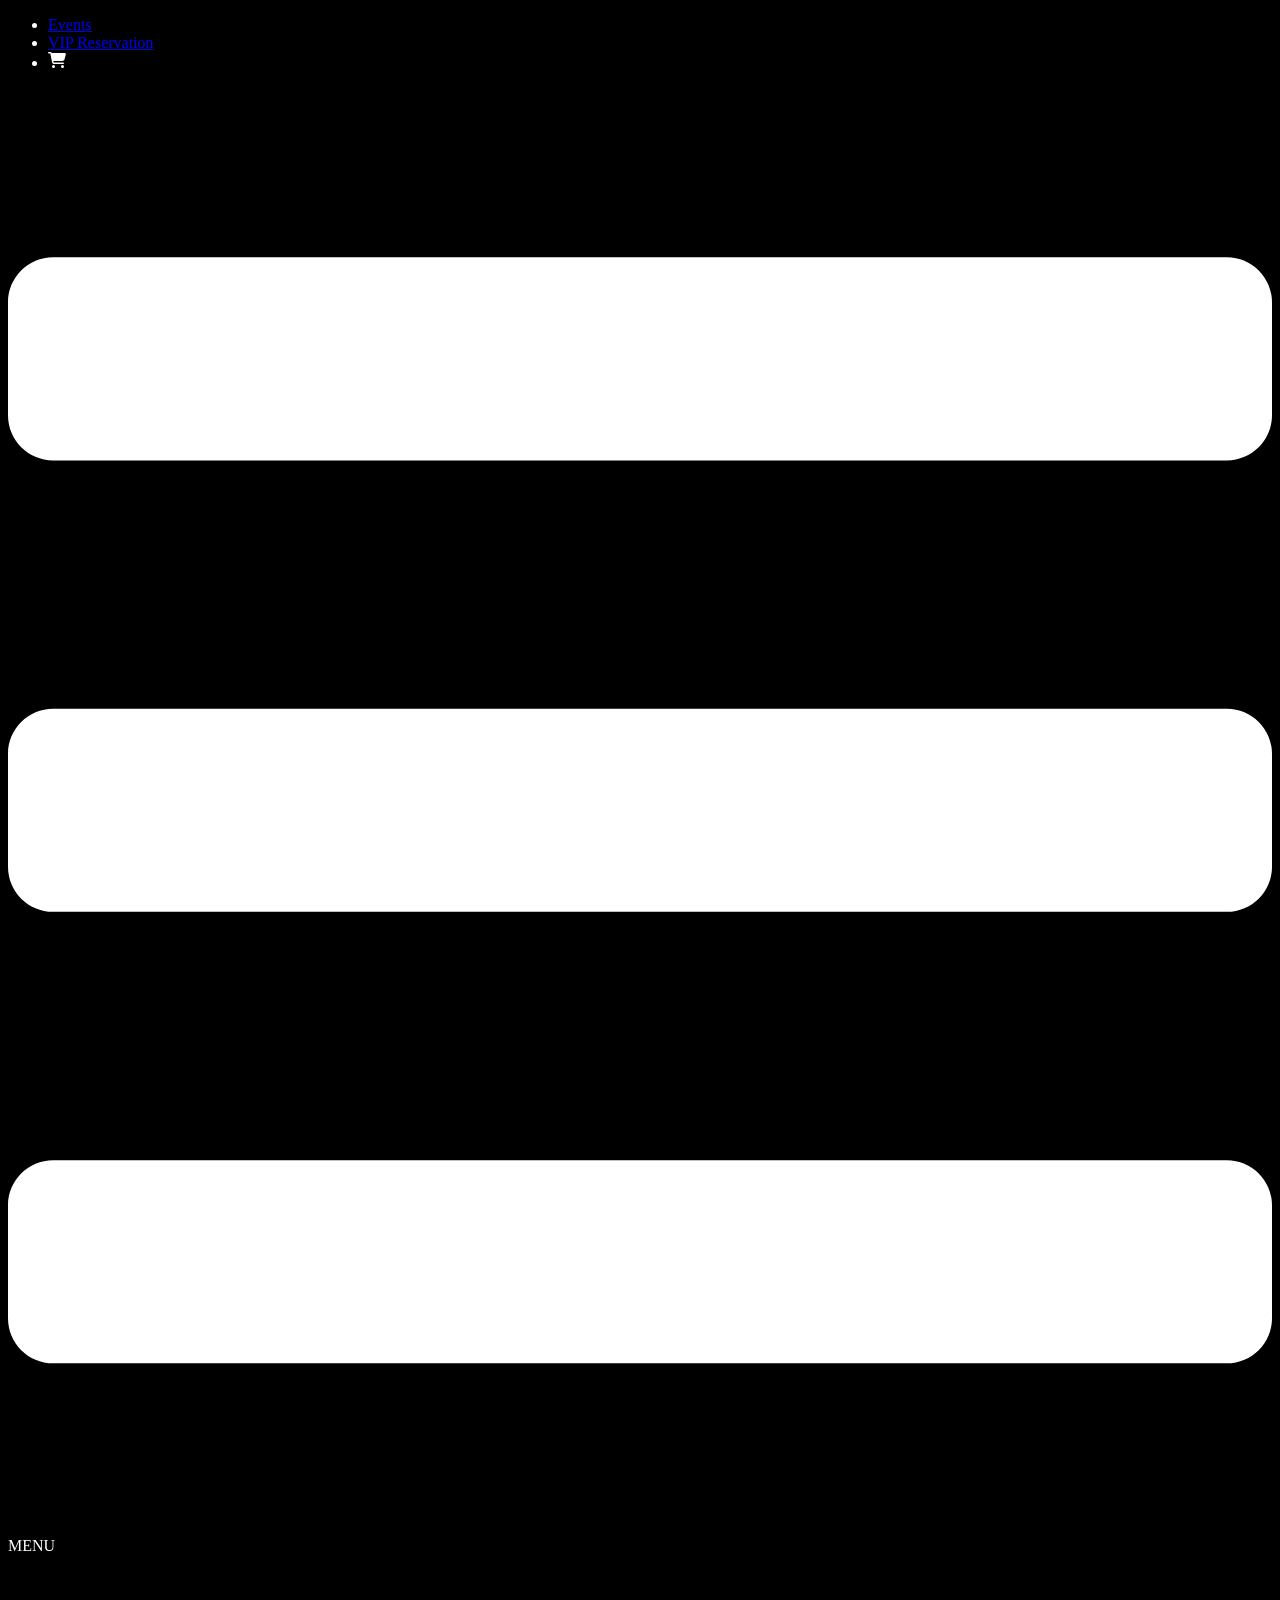
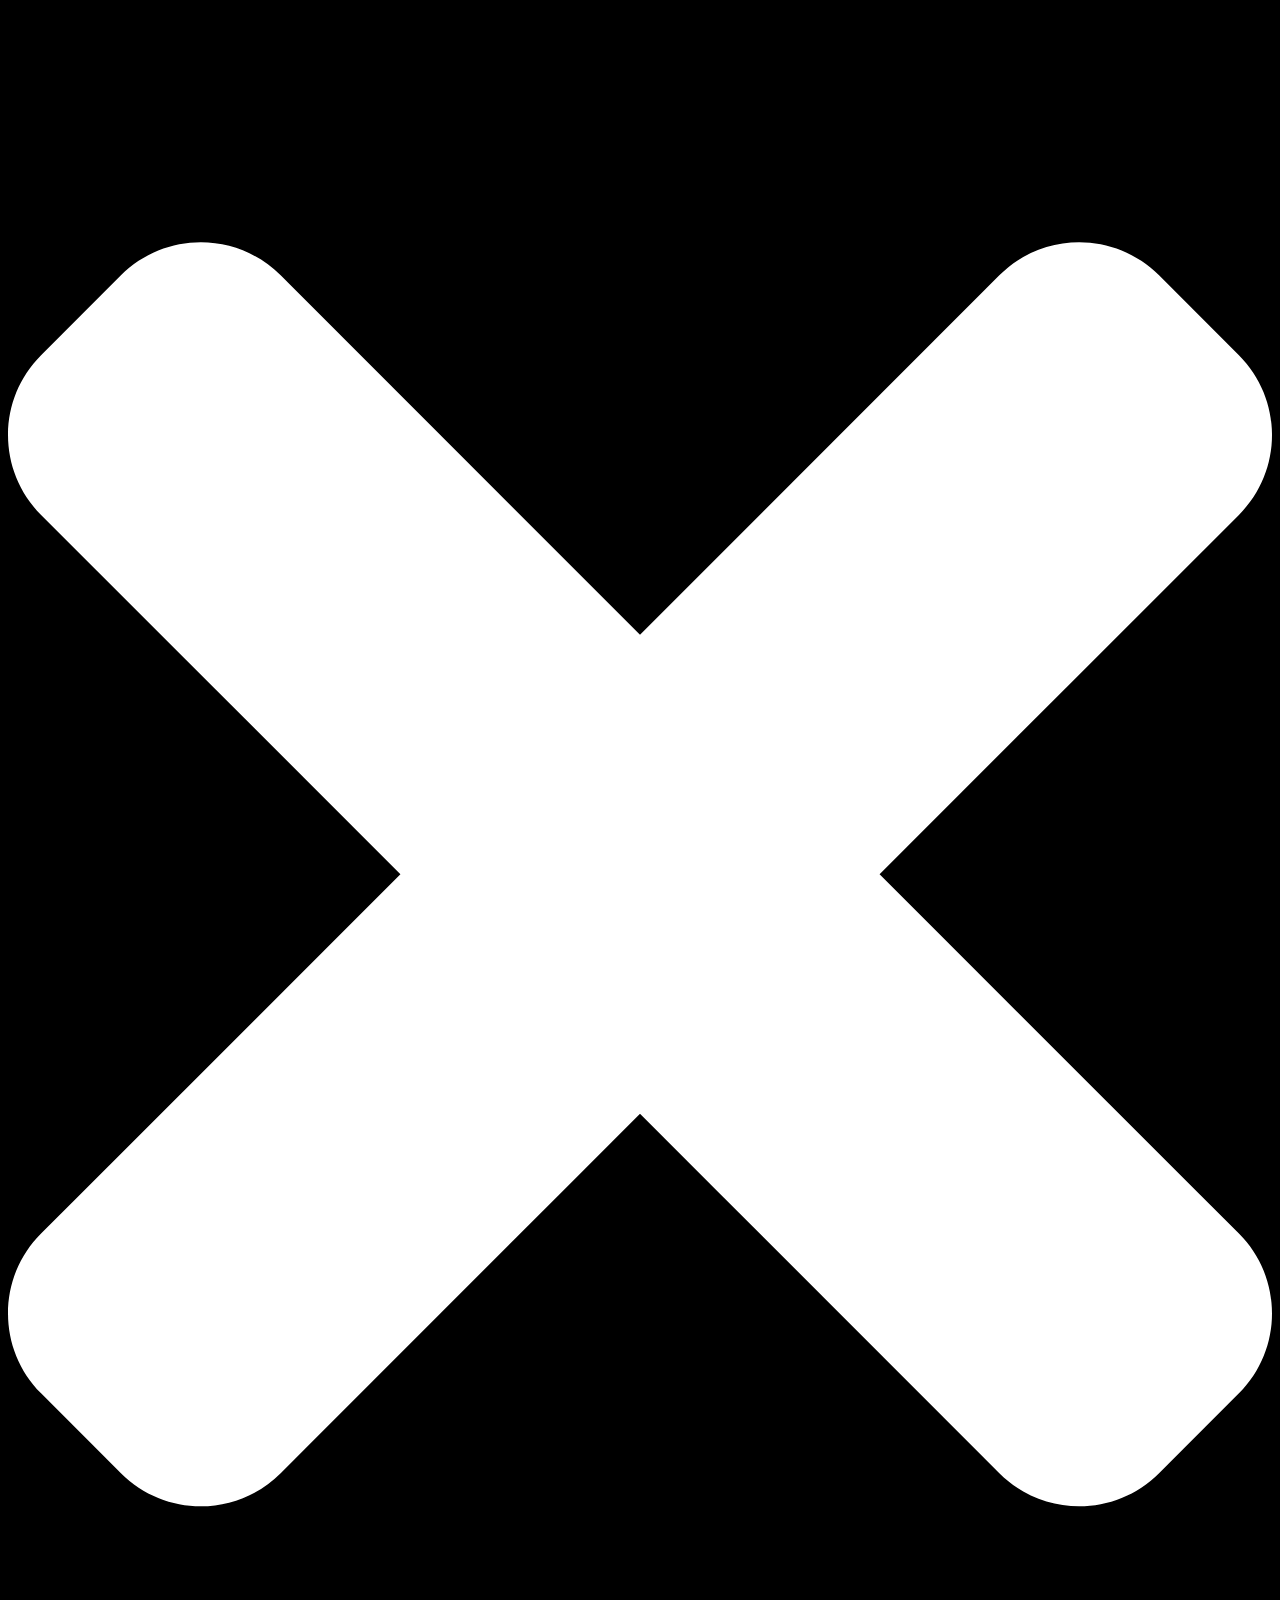
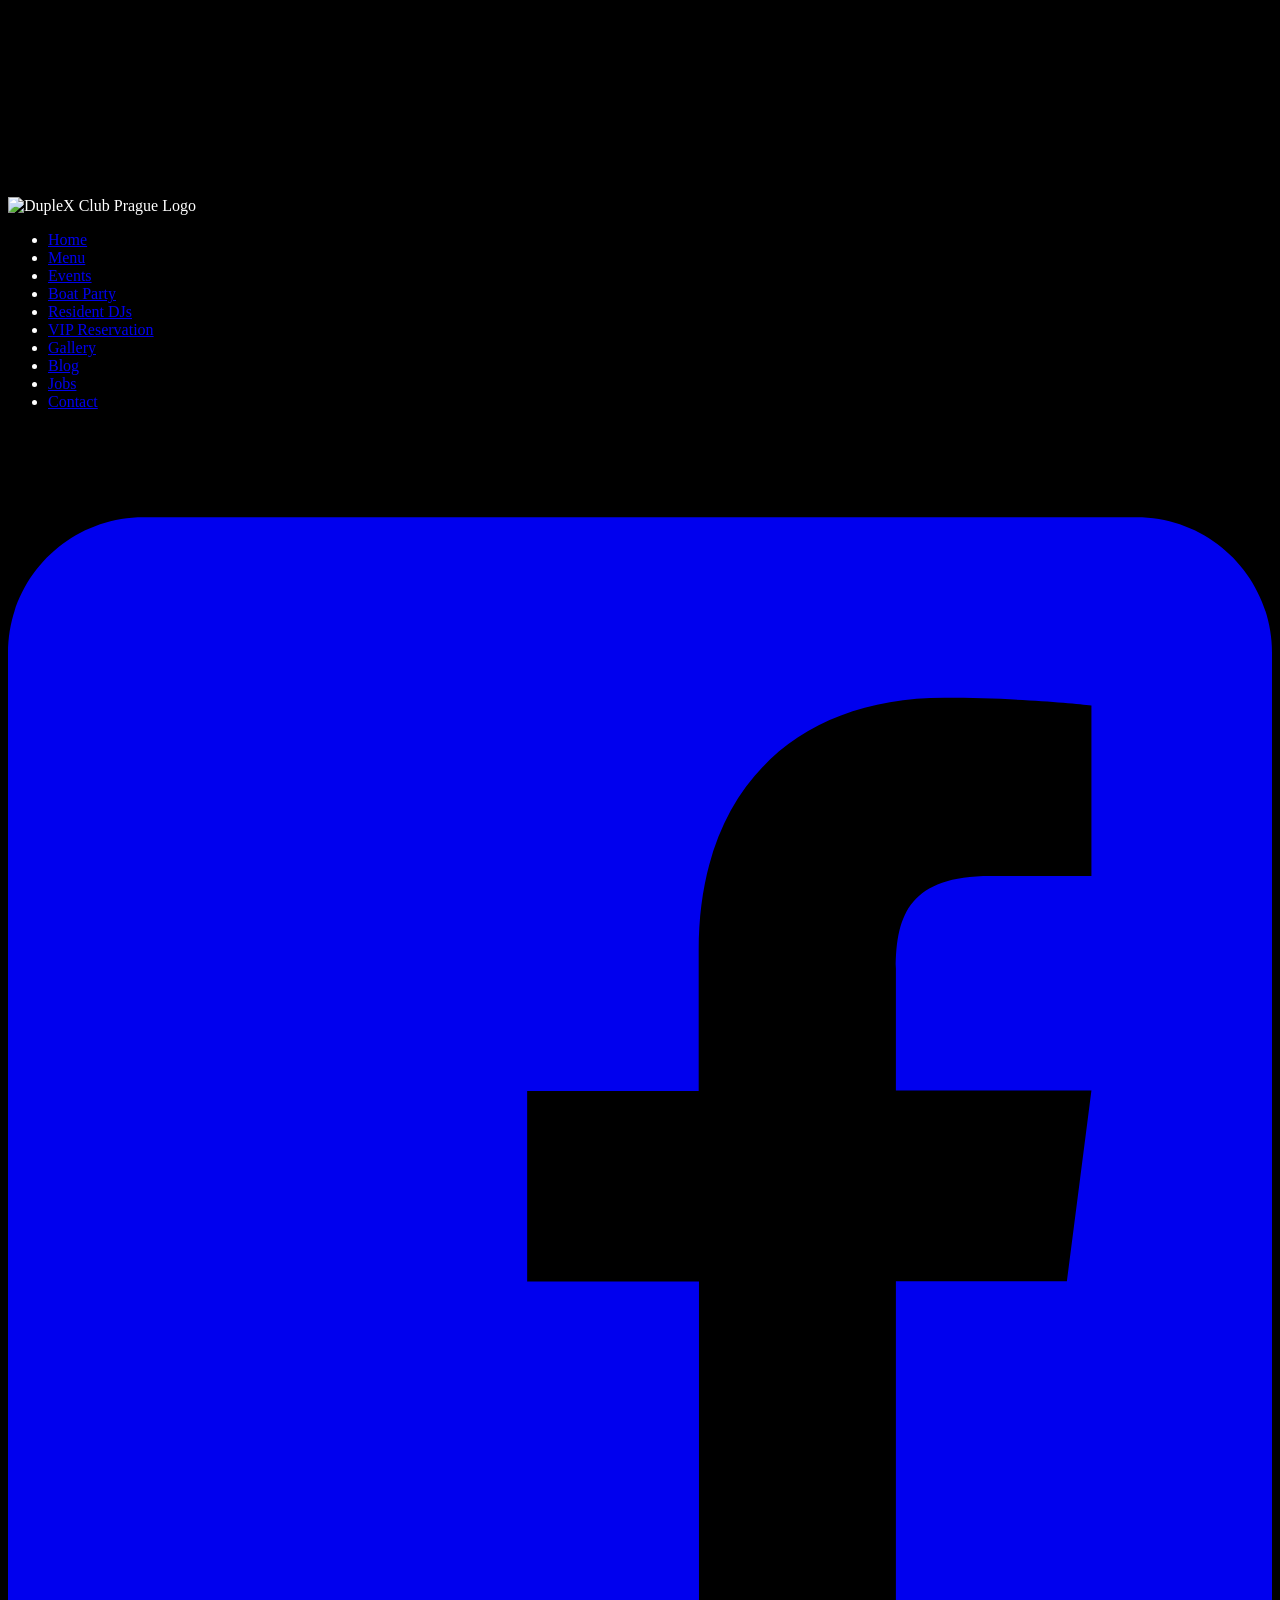
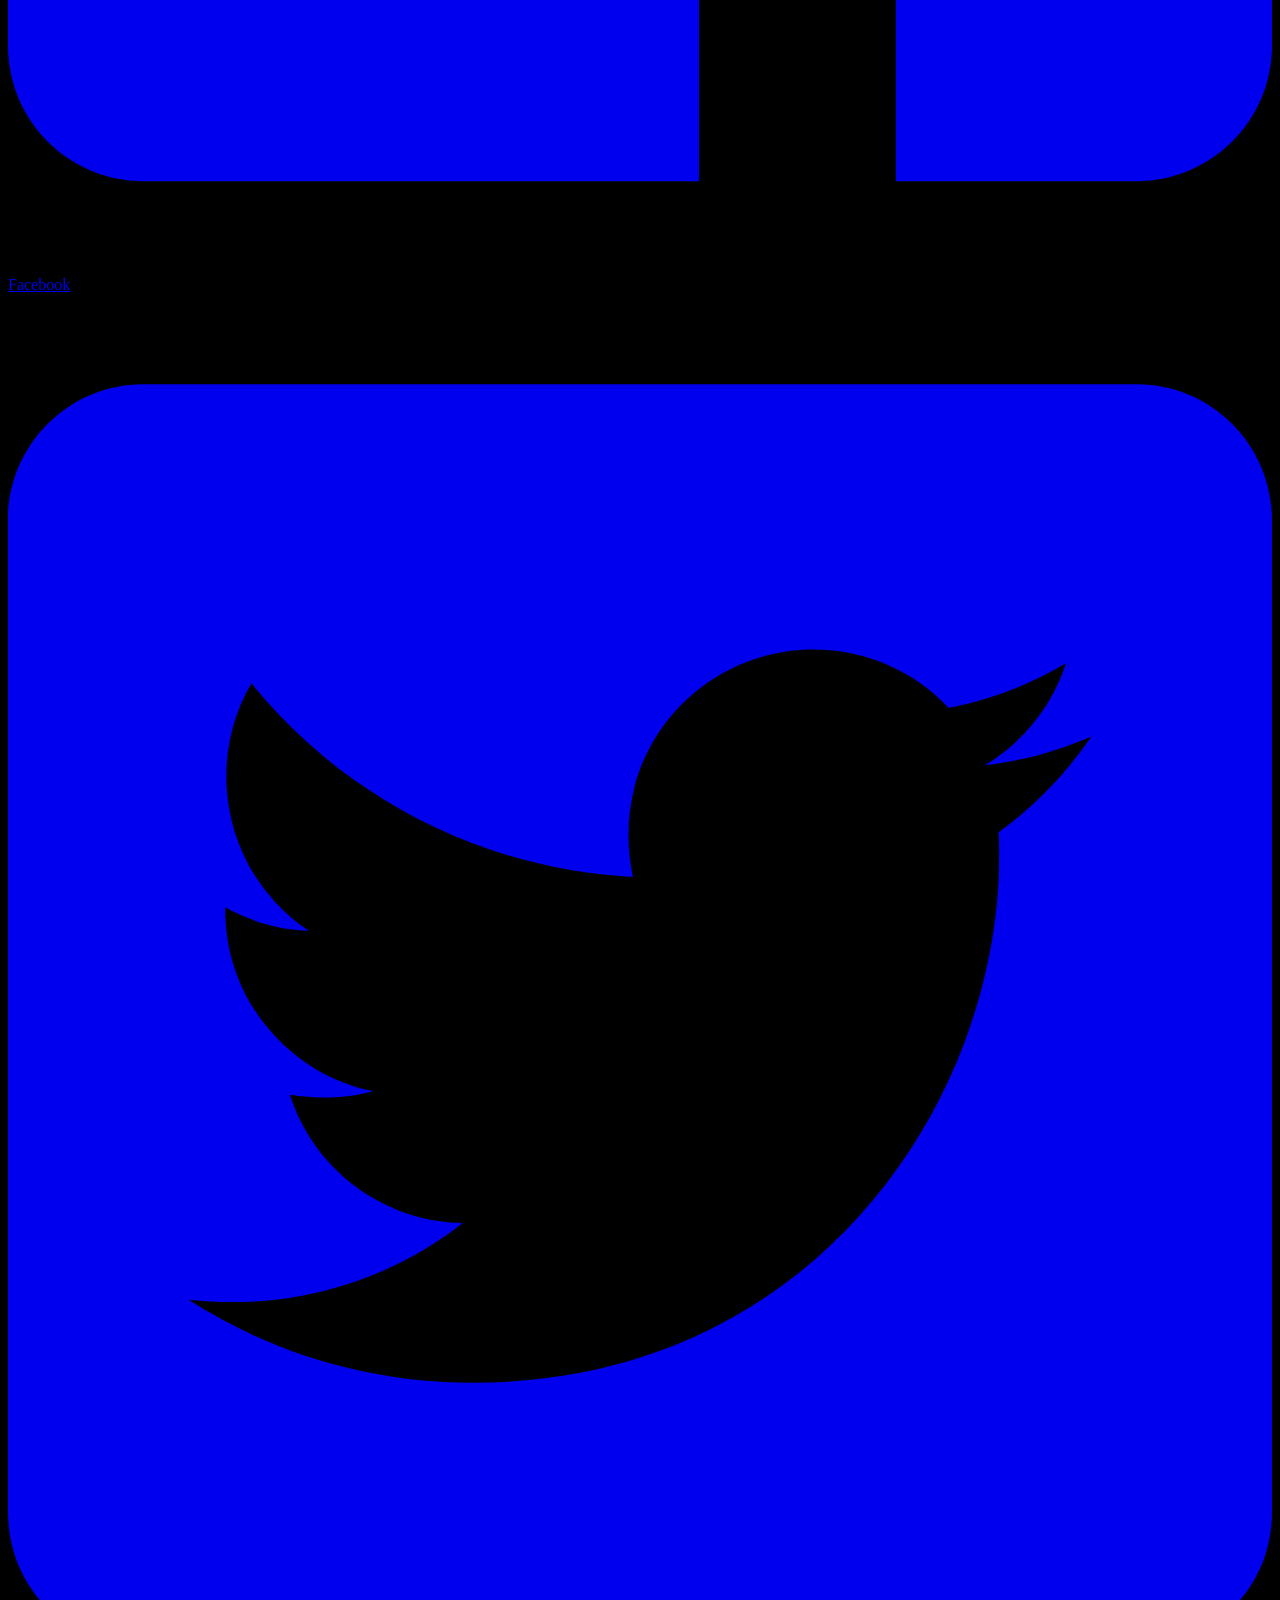
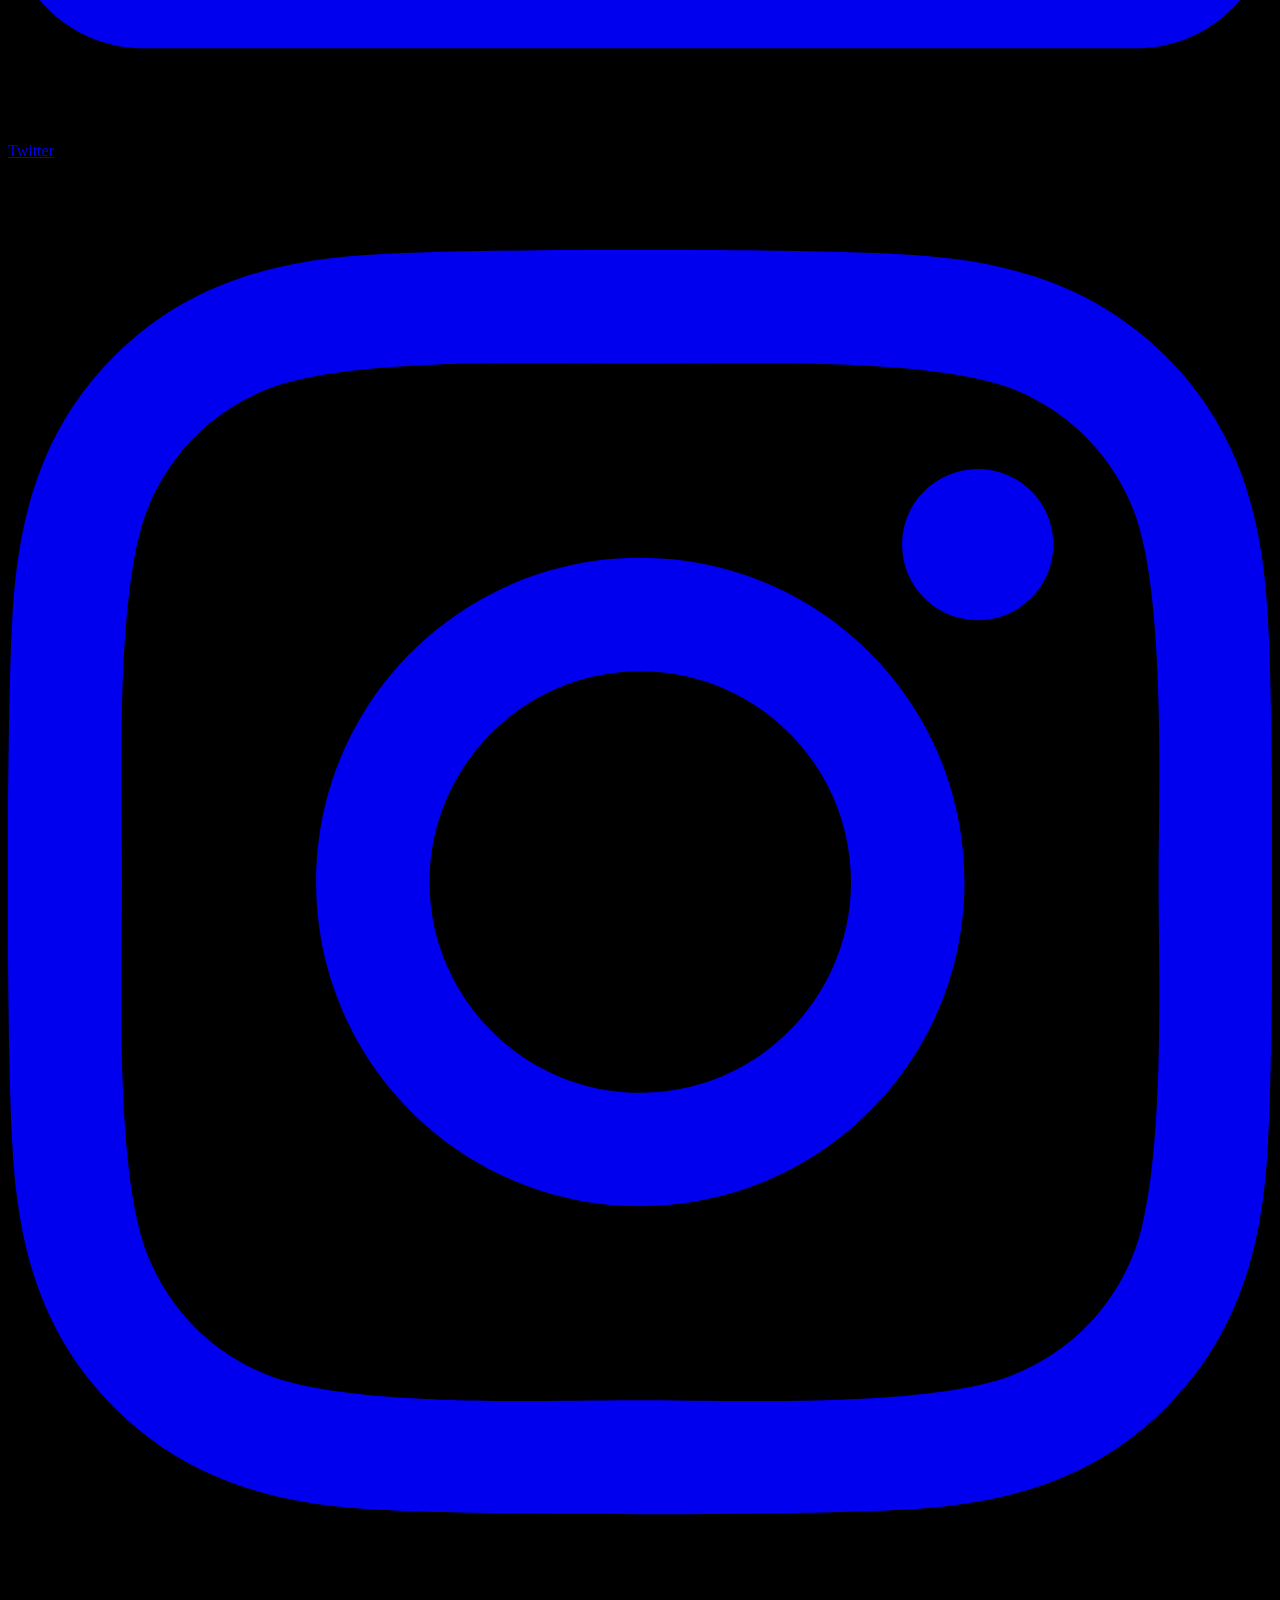
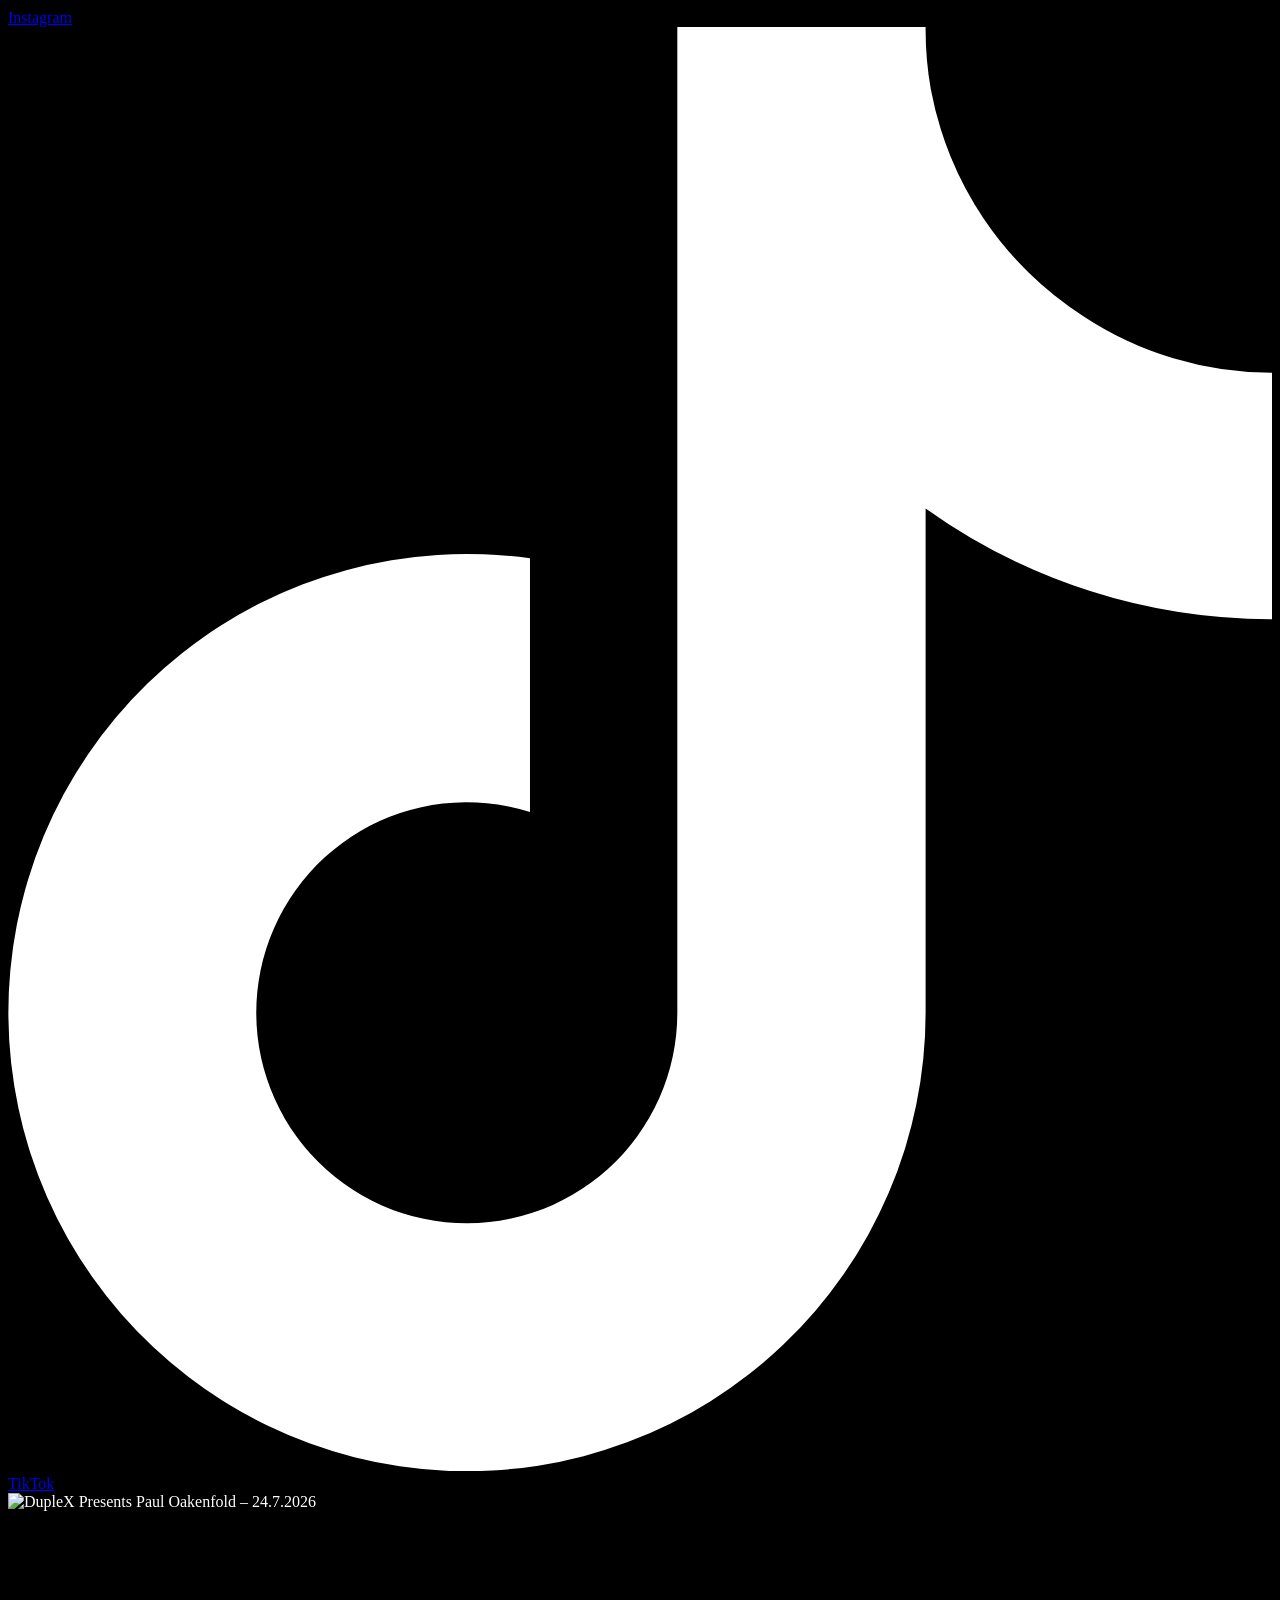
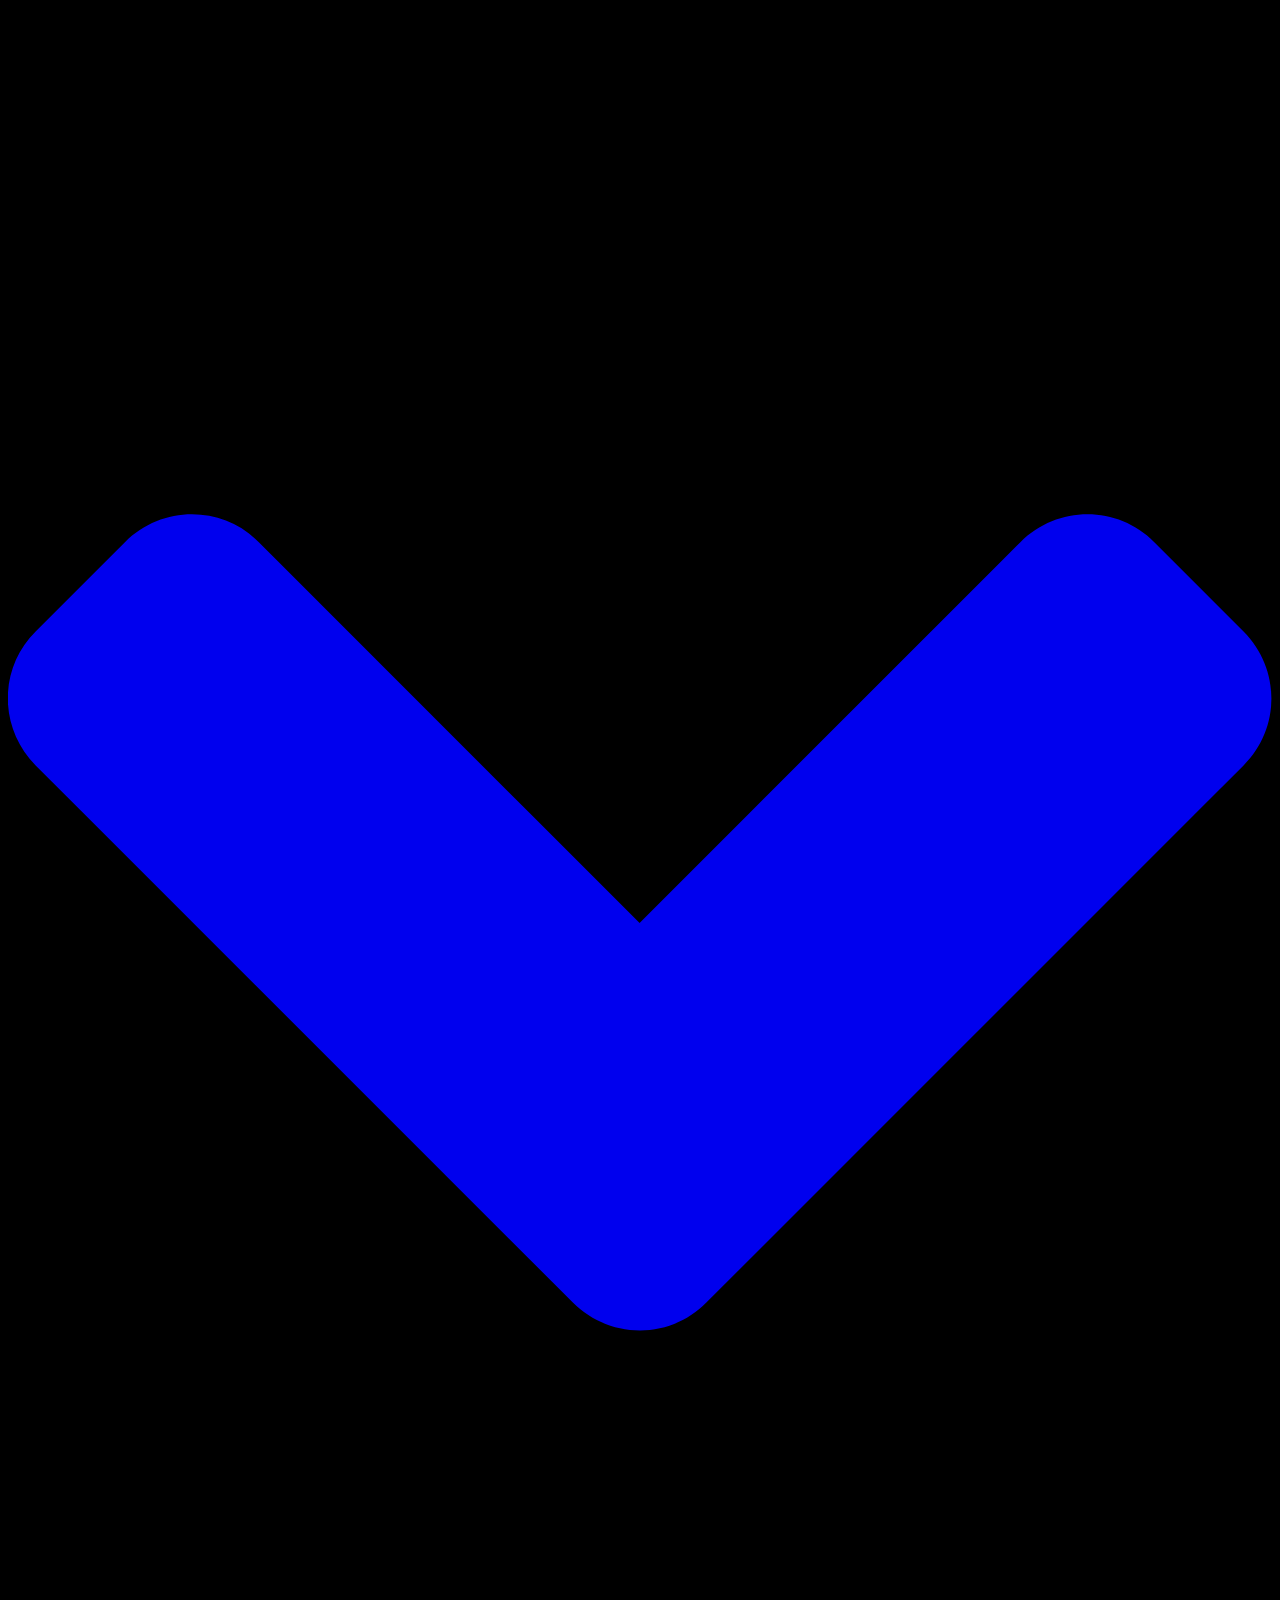
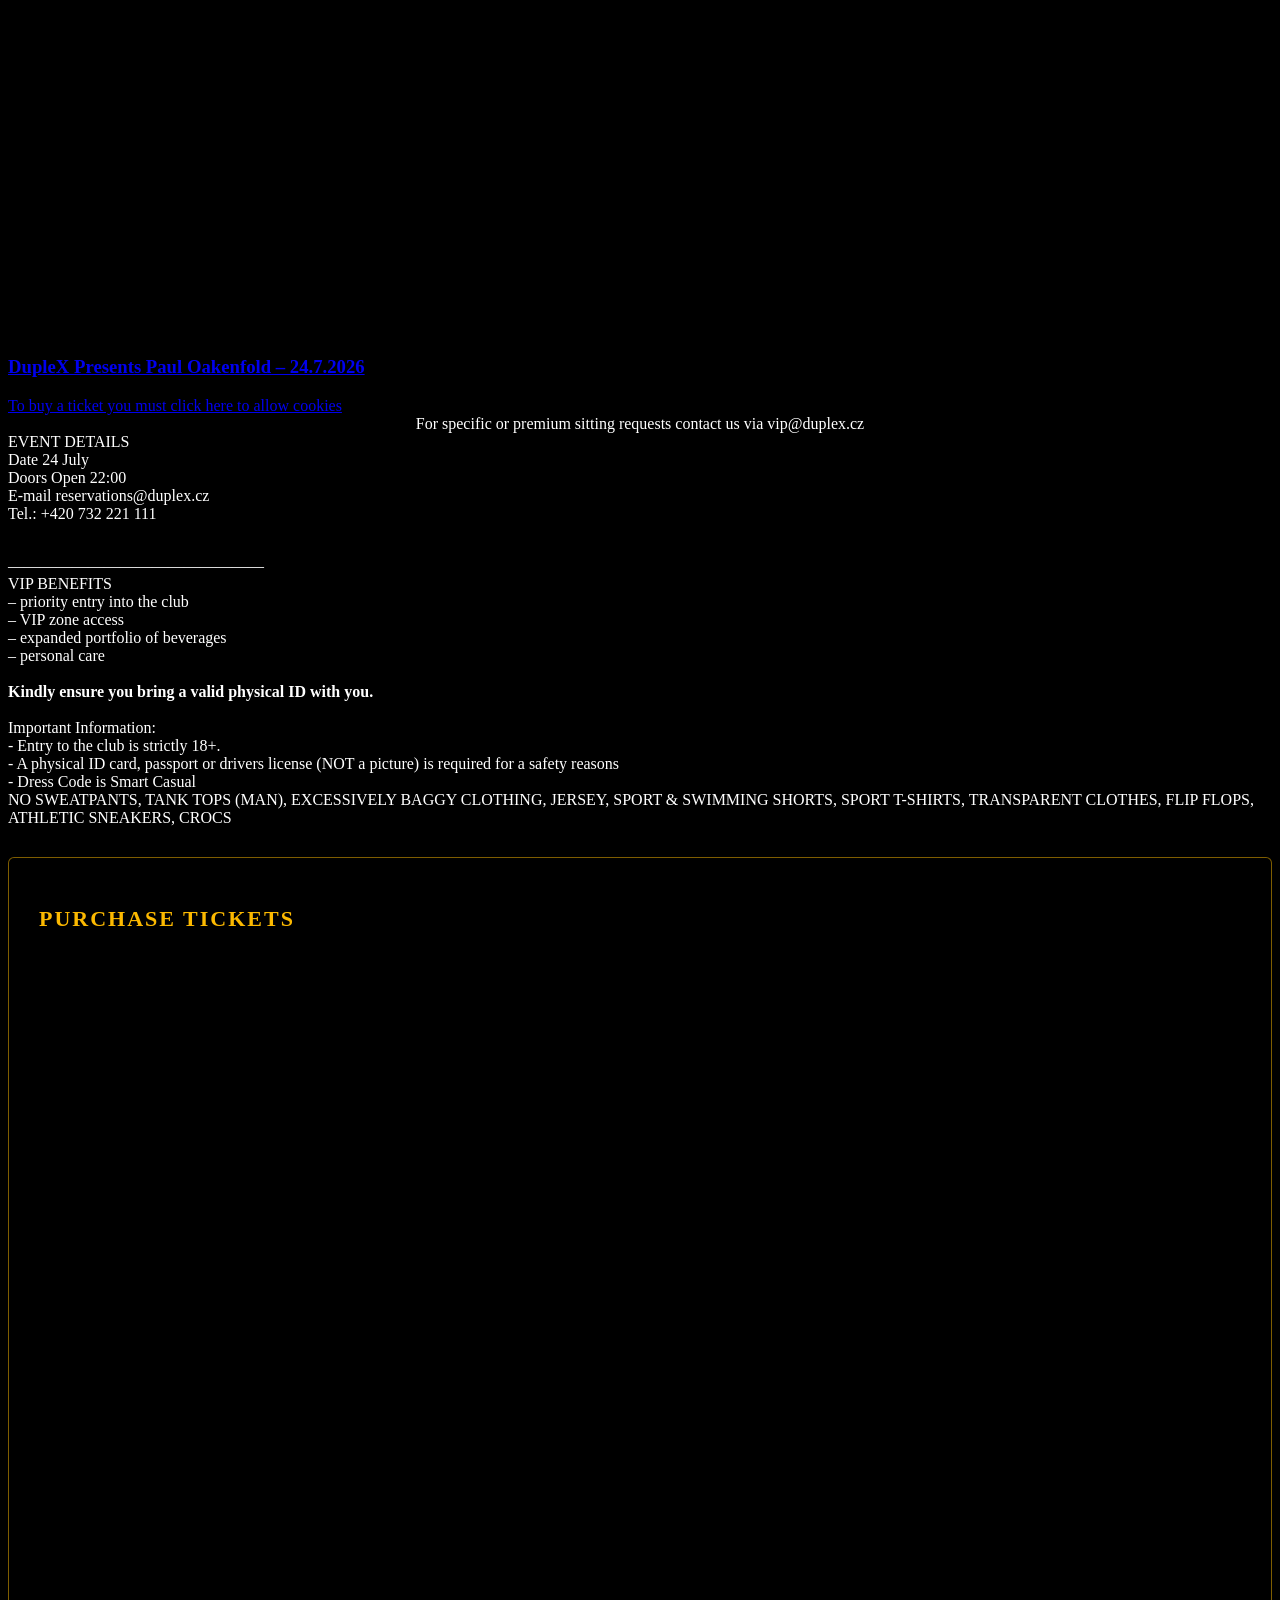
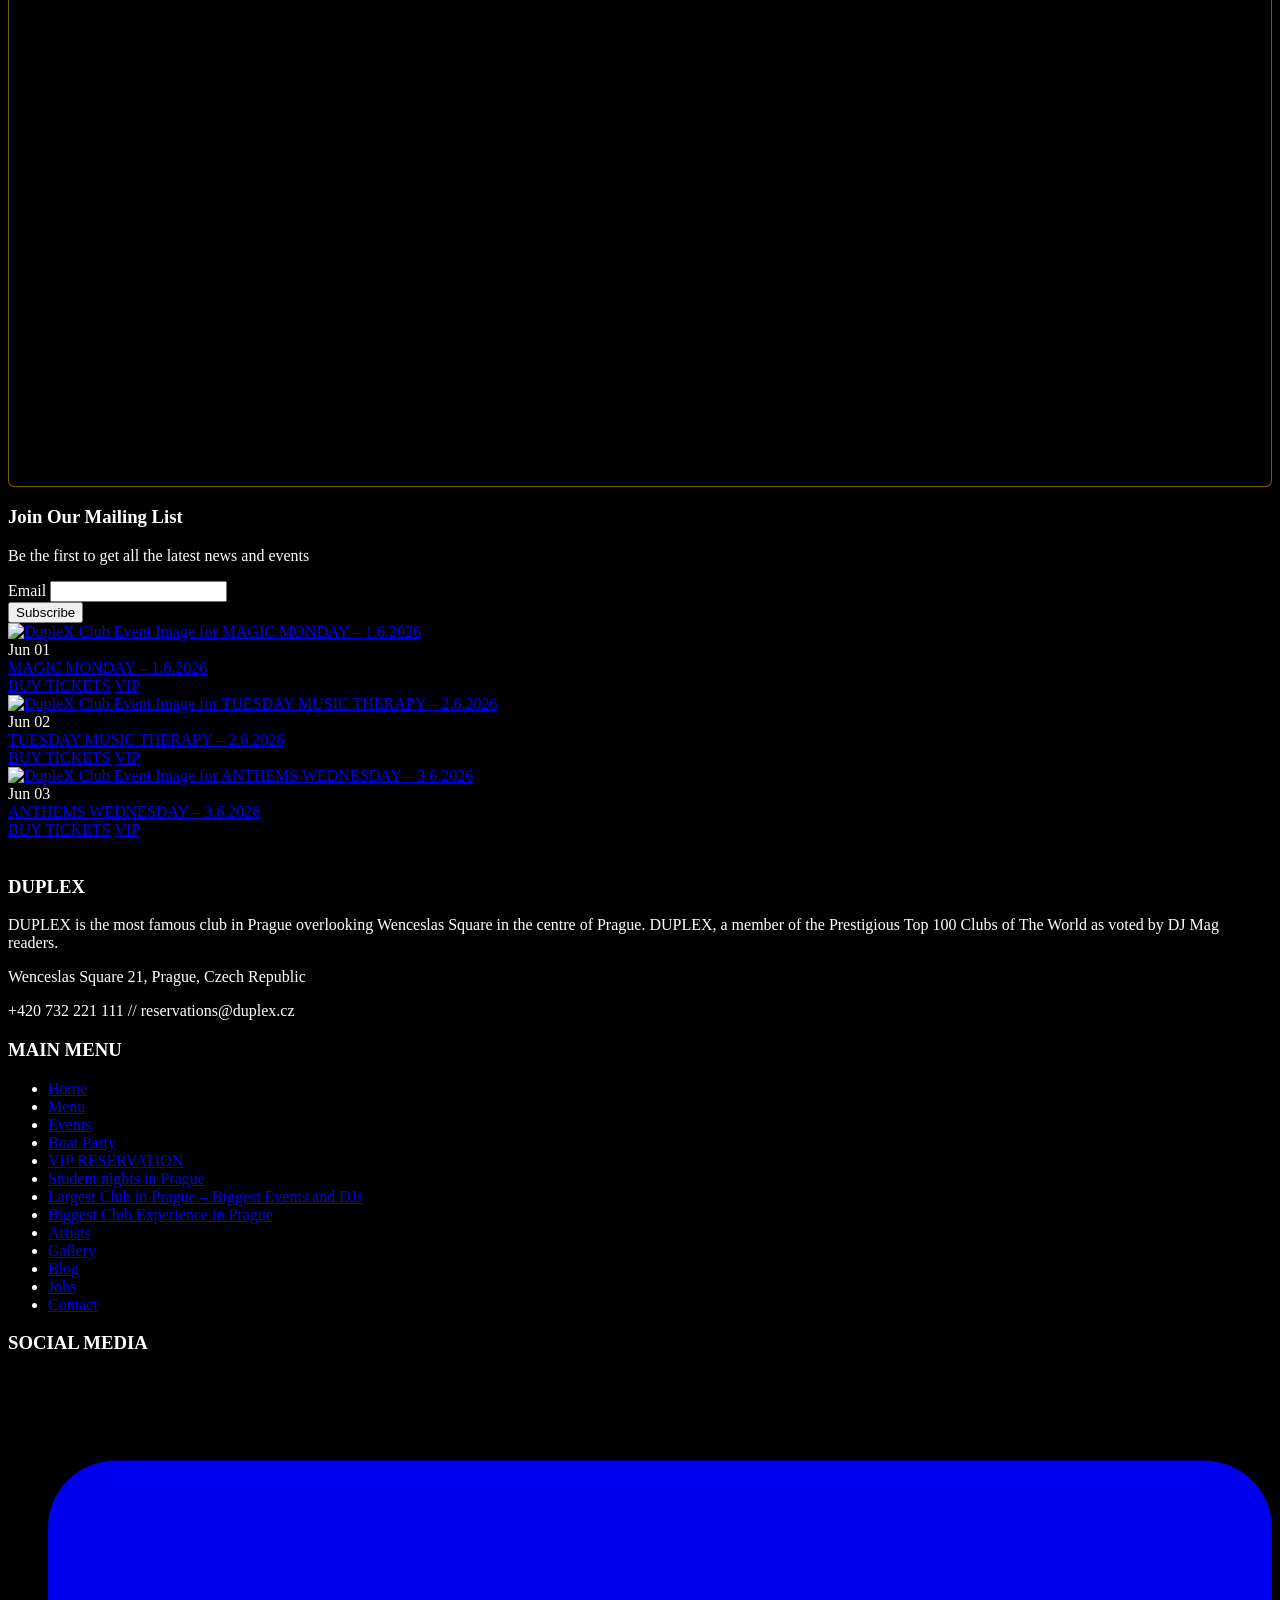
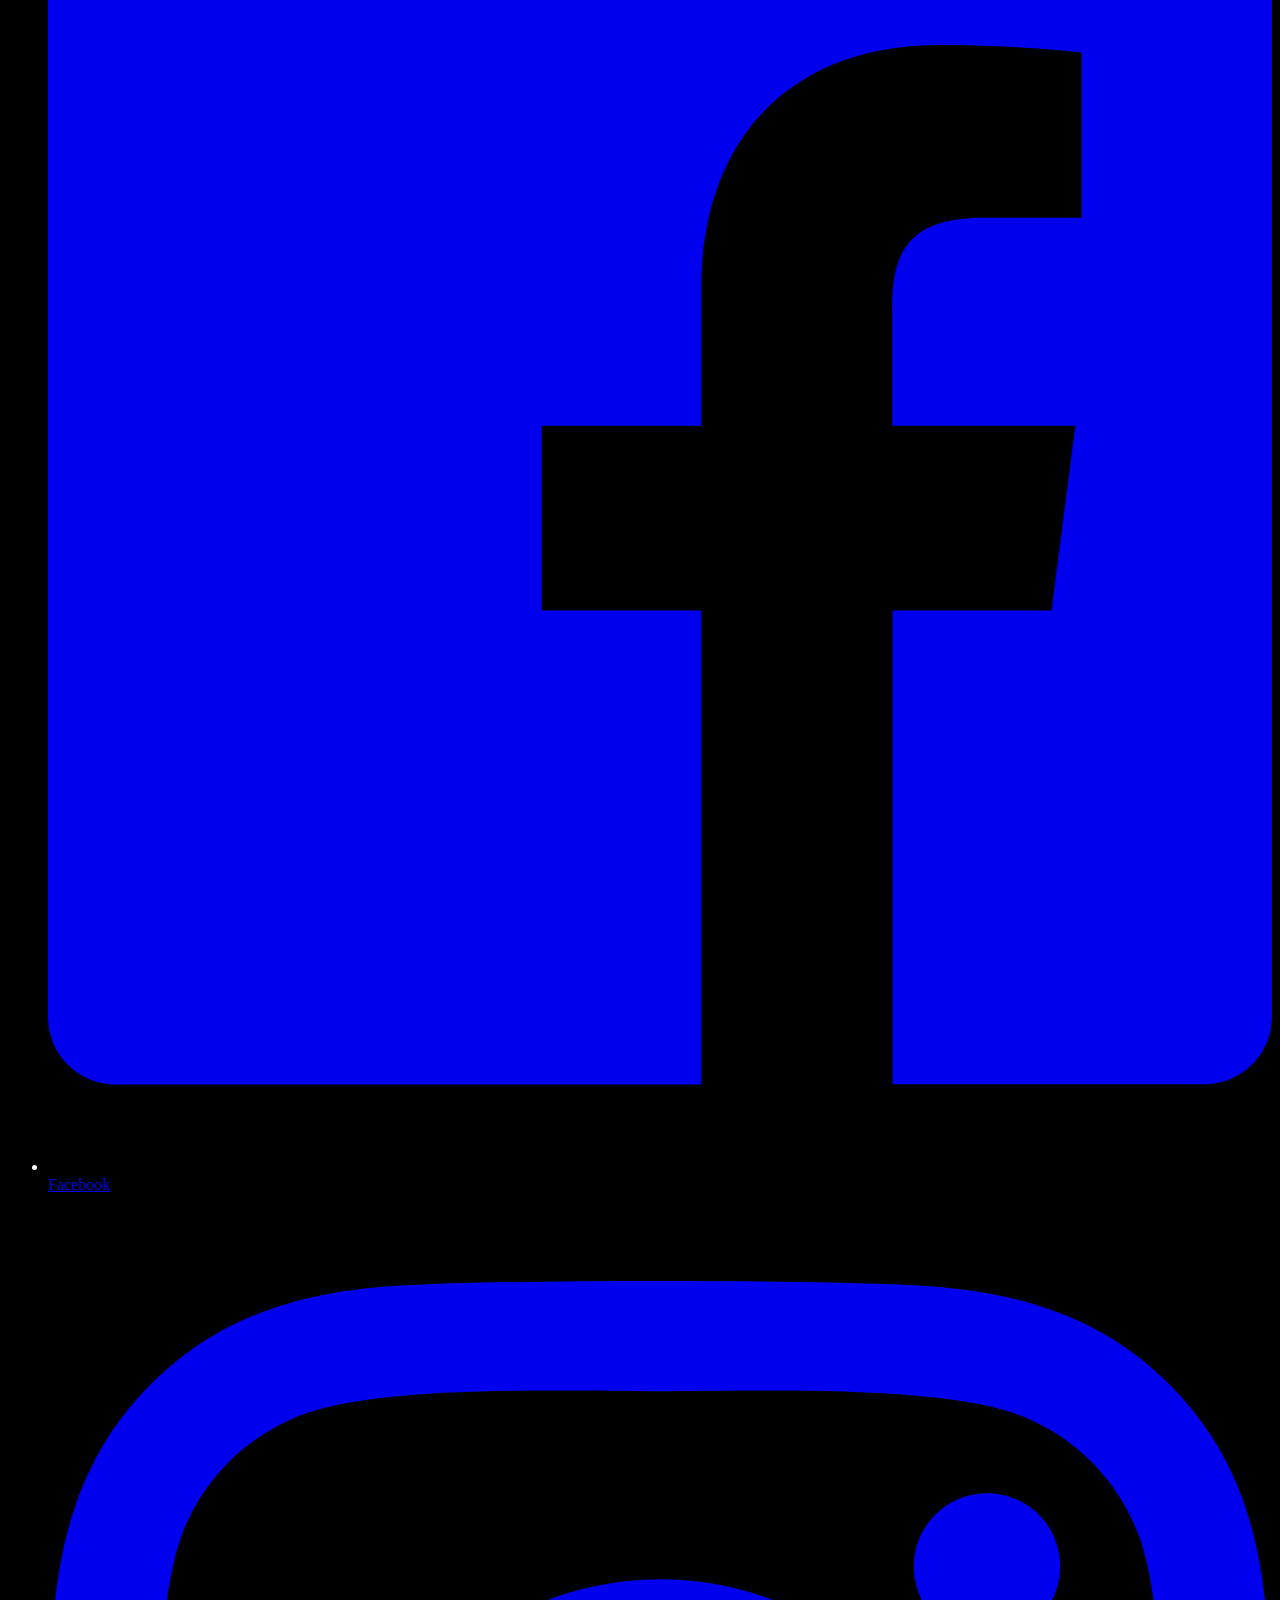
==== commit abd7e5e8: "Direct iframe with style= param for partner CSS injection" ====
--- a/duplex-oakenfold.html
+++ b/duplex-oakenfold.html
@@ -259,7 +259,10 @@
 [id*="cmplz"], [class*="cmplz-banner"], [class*="cmplz-modal"] { display:none !important; }
 #cmplz-cookiebanner-container { display:none !important; }
 body { overflow-x:hidden; }
-</style></head>
+</style>
+<!-- XTIX widget custom styling — DupleX brand overrides (transparent embed) -->
+<link rel="stylesheet" href="duplex-widget.css">
+</head>
 
 <body data-cmplz=1 class="wp-singular tc_events-template-default single single-tc_events postid-1532963 wp-theme-DuplexClub clearfix english theme-DuplexClub woocommerce-no-js tc_events-duplex-presents-paul-oakenfold-24-7-2026">
 
@@ -502,13 +505,22 @@
                 </div>
                 <div class="clear"></div>
             
-<!-- ========== XTIX EMBEDDED CHECKOUT ========== -->
+<!-- ========== XTIX EMBEDDED CHECKOUT — direct iframe with style= param for CSS injection ========== -->
 <div class="single_event_content" style="margin-top:30px;padding:30px;background:rgba(0,0,0,0.6);border:1px solid rgba(252,185,0,0.5);border-radius:6px">
 <h2 style="color:#fcb900;text-transform:uppercase;letter-spacing:2px;font-size:22px;margin-bottom:20px">Purchase Tickets</h2>
-<span data-xtix-event-inline="6a1d37da18635dcfa4741cf8" data-xtix-lang="en" data-xtix-token="eyJhbGciOiJIUzI1NiIsImlzcyI6Imh1Yi54dGl4LmFpIiwidHlwIjoiSldUIn0.eyJwIjoiNjkzMTU1NTlmYTRjYTcwYjZlMWQ5YzNkIn0.2FFEWMJsmoUXs033lwzFTj2jt8CTyucWxlKzhwBrx6E"></span>
+<iframe
+  src="https://hub.xtix.ai/v1/widgets/common?event=6a1d37da18635dcfa4741cf8&token=eyJhbGciOiJIUzI1NiIsImlzcyI6Imh1Yi54dGl4LmFpIiwidHlwIjoiSldUIn0.eyJwIjoiNjkzMTU1NTlmYTRjYTcwYjZlMWQ5YzNkIn0.2FFEWMJsmoUXs033lwzFTj2jt8CTyucWxlKzhwBrx6E&partner=69315559fa4ca70b6e1d9c3d&m=inline&lang=en&style=https%3A%2F%2Foran-ops.github.io%2Fxtix-demo-duplex%2Fduplex-widget.css"
+  class="tc-widget-inline"
+  width="100%"
+  height="1100"
+  frameborder="0"
+  scrolling="no"
+  allowtransparency="true"
+  style="background: transparent; border: none;"
+  allow="payment *"
+  allowpaymentrequest=""
+  name="tc-frame-6a1d37da18635dcfa4741cf8"></iframe>
 </div>
-<script>window.xtix_url='https://hub.xtix.ai';</script>
-<script src="https://hub.xtix.ai/static/scripts/widget/xtixwidget.js"></script>
 <!-- ========== /XTIX EMBEDDED CHECKOUT ========== -->
 </article>
         
--- a/duplex-widget.css
+++ b/duplex-widget.css
@@ -0,0 +1,97 @@
+/* =========================================================================
+   DupleX × XTIX widget — transparent embed on host site
+   Demo overrides for hub.xtix.ai widget inside the Oakenfold demo page
+   ========================================================================= */
+
+
+/* ===== Transparent / blend-with-host backgrounds ===== */
+
+/* Backdrop behind the card — fully transparent so the DupleX page shows through */
+body {
+  background: transparent !important;
+}
+
+/* Main widget card — transparent so the host event-page bg shows through */
+.e-popup,
+.e-popup__body {
+  background: transparent !important;
+  box-shadow: none !important;
+}
+
+/* Header and sidebar — subtle DupleX-dark tint with transparency, blends in */
+.e-popup__header_common,
+.e-popup__header_meta,
+.e-popup__sidebar {
+  background: rgba(25, 36, 30, 0.55) !important;
+}
+
+
+/* ===== DupleX brand accents (yellow CTA, dark text on light, light on dark) ===== */
+
+/* Primary purchase / reservation button — DupleX yellow */
+.btn_green,
+.btn_reservation {
+  background: linear-gradient(to bottom, #fcb900, #e0a000) !important;
+  color: #0a0a0a !important;
+  box-shadow: 0 2px 0 #b07d00 !important;
+}
+.btn_green:hover,
+.btn_reservation:hover {
+  background: linear-gradient(to bottom, #ffd040, #fcb900) !important;
+}
+
+/* Secondary button — neutral on dark */
+.btn_white {
+  background: rgba(255,255,255,0.08) !important;
+  color: #ffffff !important;
+  border-color: rgba(255,255,255,0.25) !important;
+}
+.btn_white:hover {
+  background: rgba(255,255,255,0.14) !important;
+}
+
+/* Links and link-style buttons in DupleX yellow */
+.link_blue,
+.btn_look-like-link {
+  color: #fcb900 !important;
+}
+.link_blue:hover,
+.btn_look-like-link:hover {
+  color: #ffd040 !important;
+}
+
+
+/* ===== Text recolor for dark/transparent background ===== */
+/* On a transparent backdrop that sits over the DupleX dark hero,
+   most text must be recolored to remain readable. */
+
+.content__wrapper,
+.ticket__title,
+.ticket__text,
+.ticket-type__title,
+.ticket-type__label,
+.ticket-type__description,
+.order-total__amount,
+.order-total__extra-info,
+.form__label,
+.payment__submit p,
+.payment__secure {
+  color: #f4f4f0 !important;
+}
+
+/* Price — DupleX yellow for emphasis */
+.ticket-price {
+  color: #fcb900 !important;
+  font-weight: 700 !important;
+}
+
+/* Order total amount — DupleX yellow, bold */
+.order-total__amount {
+  color: #fcb900 !important;
+}
+
+
+/* ===== Optional: corporate font alignment with DupleX ===== */
+.content__wrapper {
+  font-family: 'Inter', 'Helvetica Neue', Arial, sans-serif !important;
+}
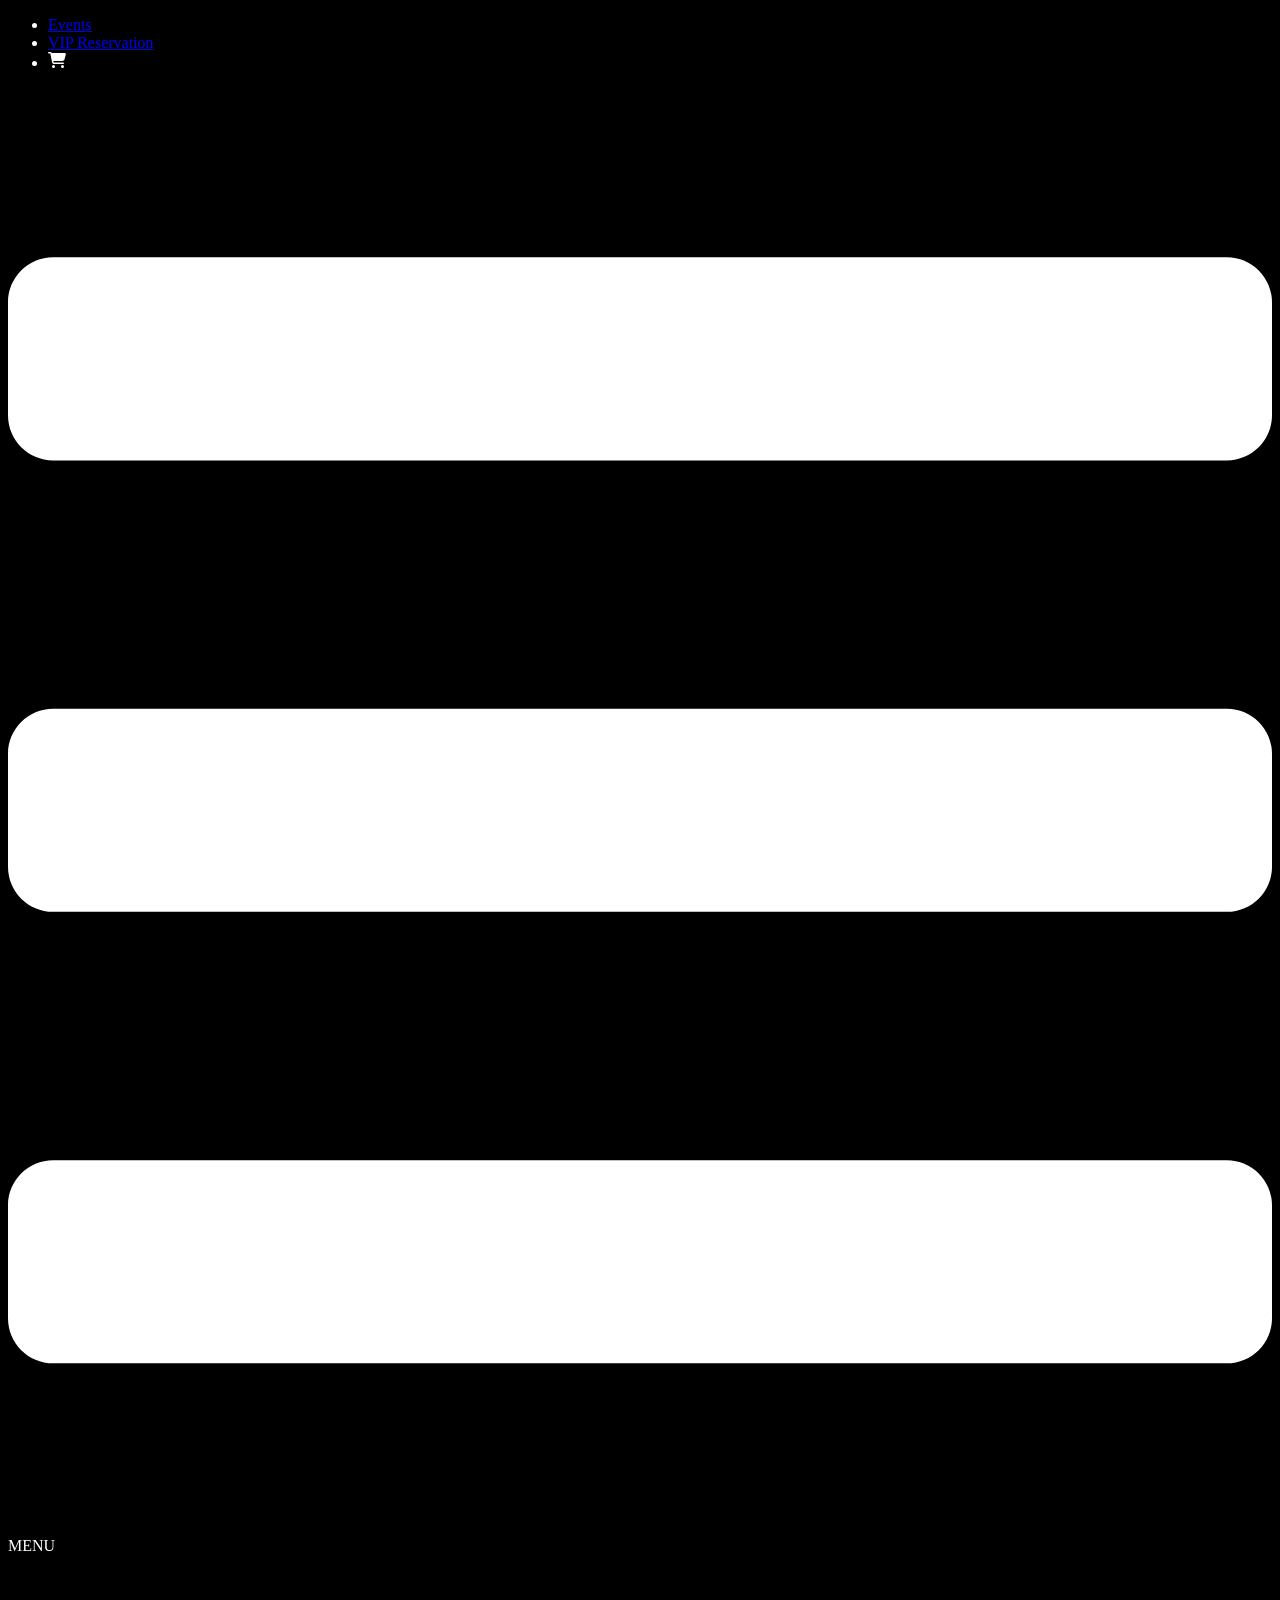
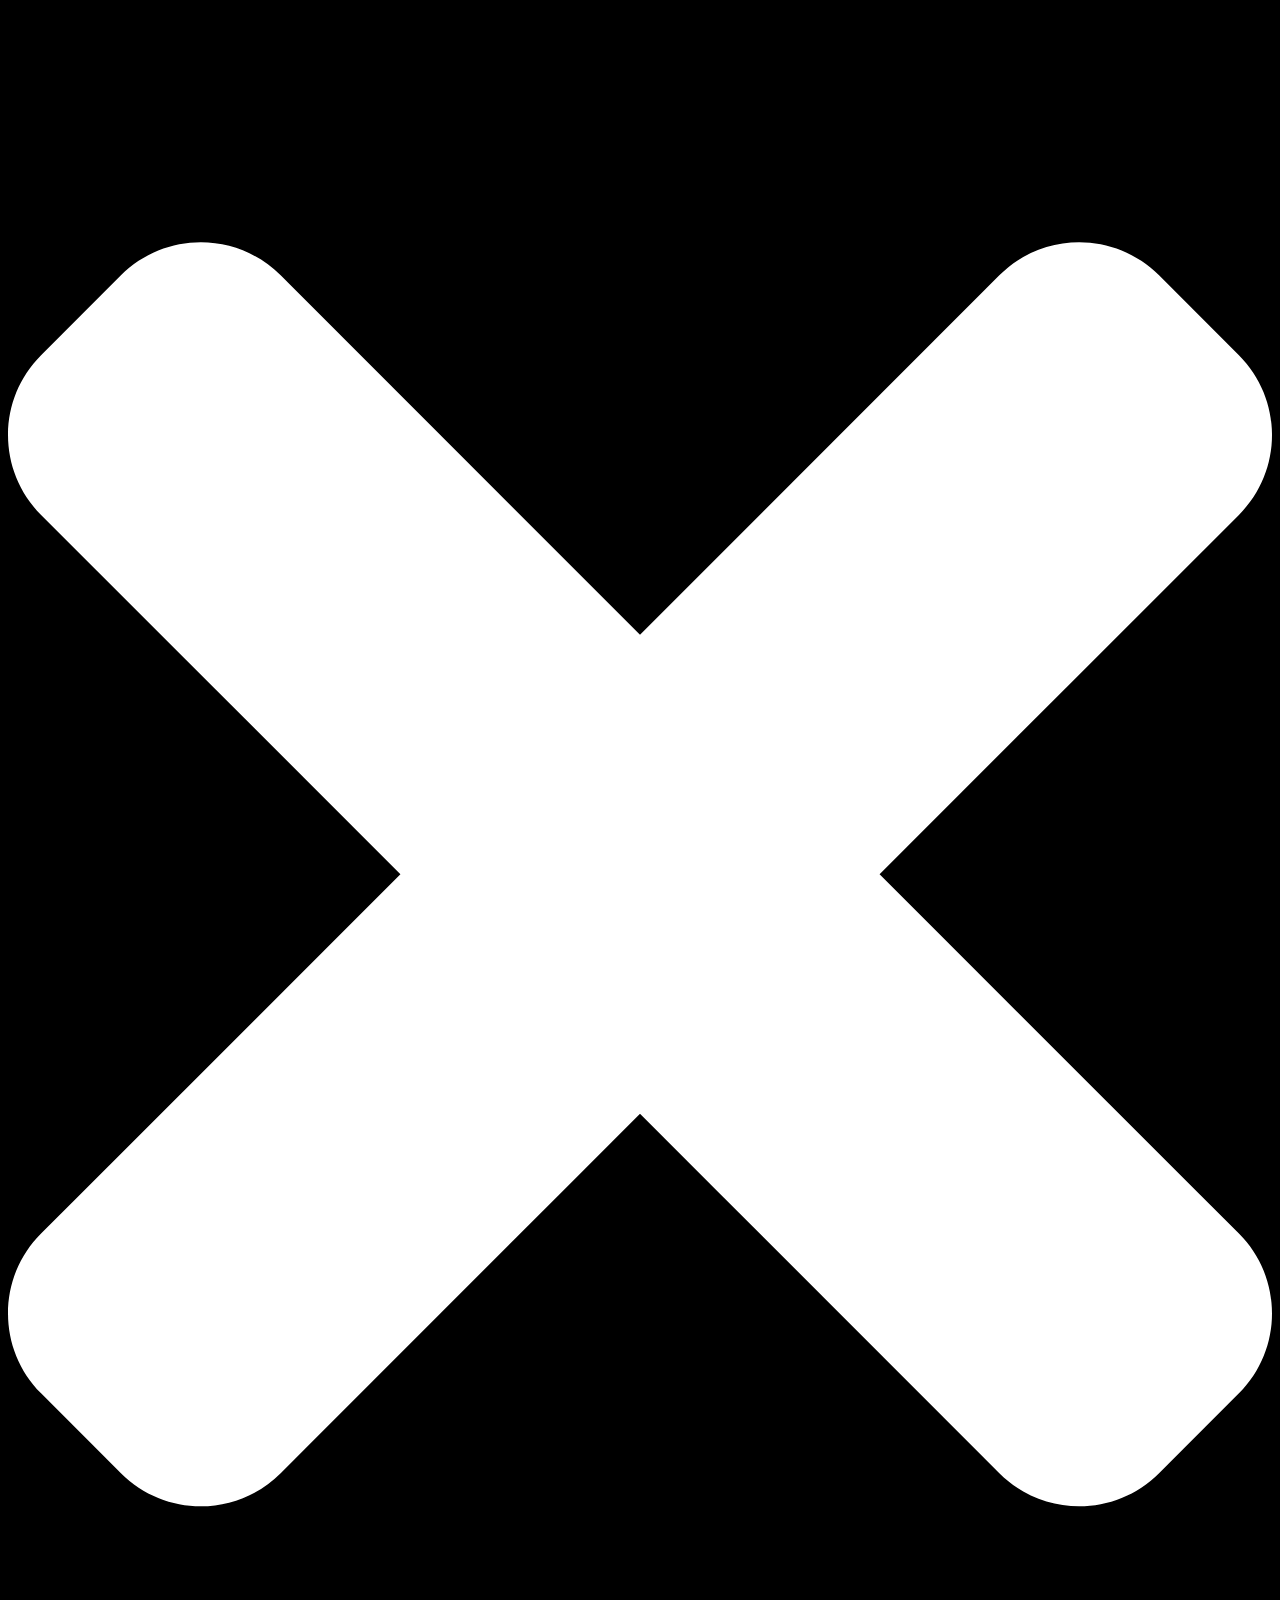
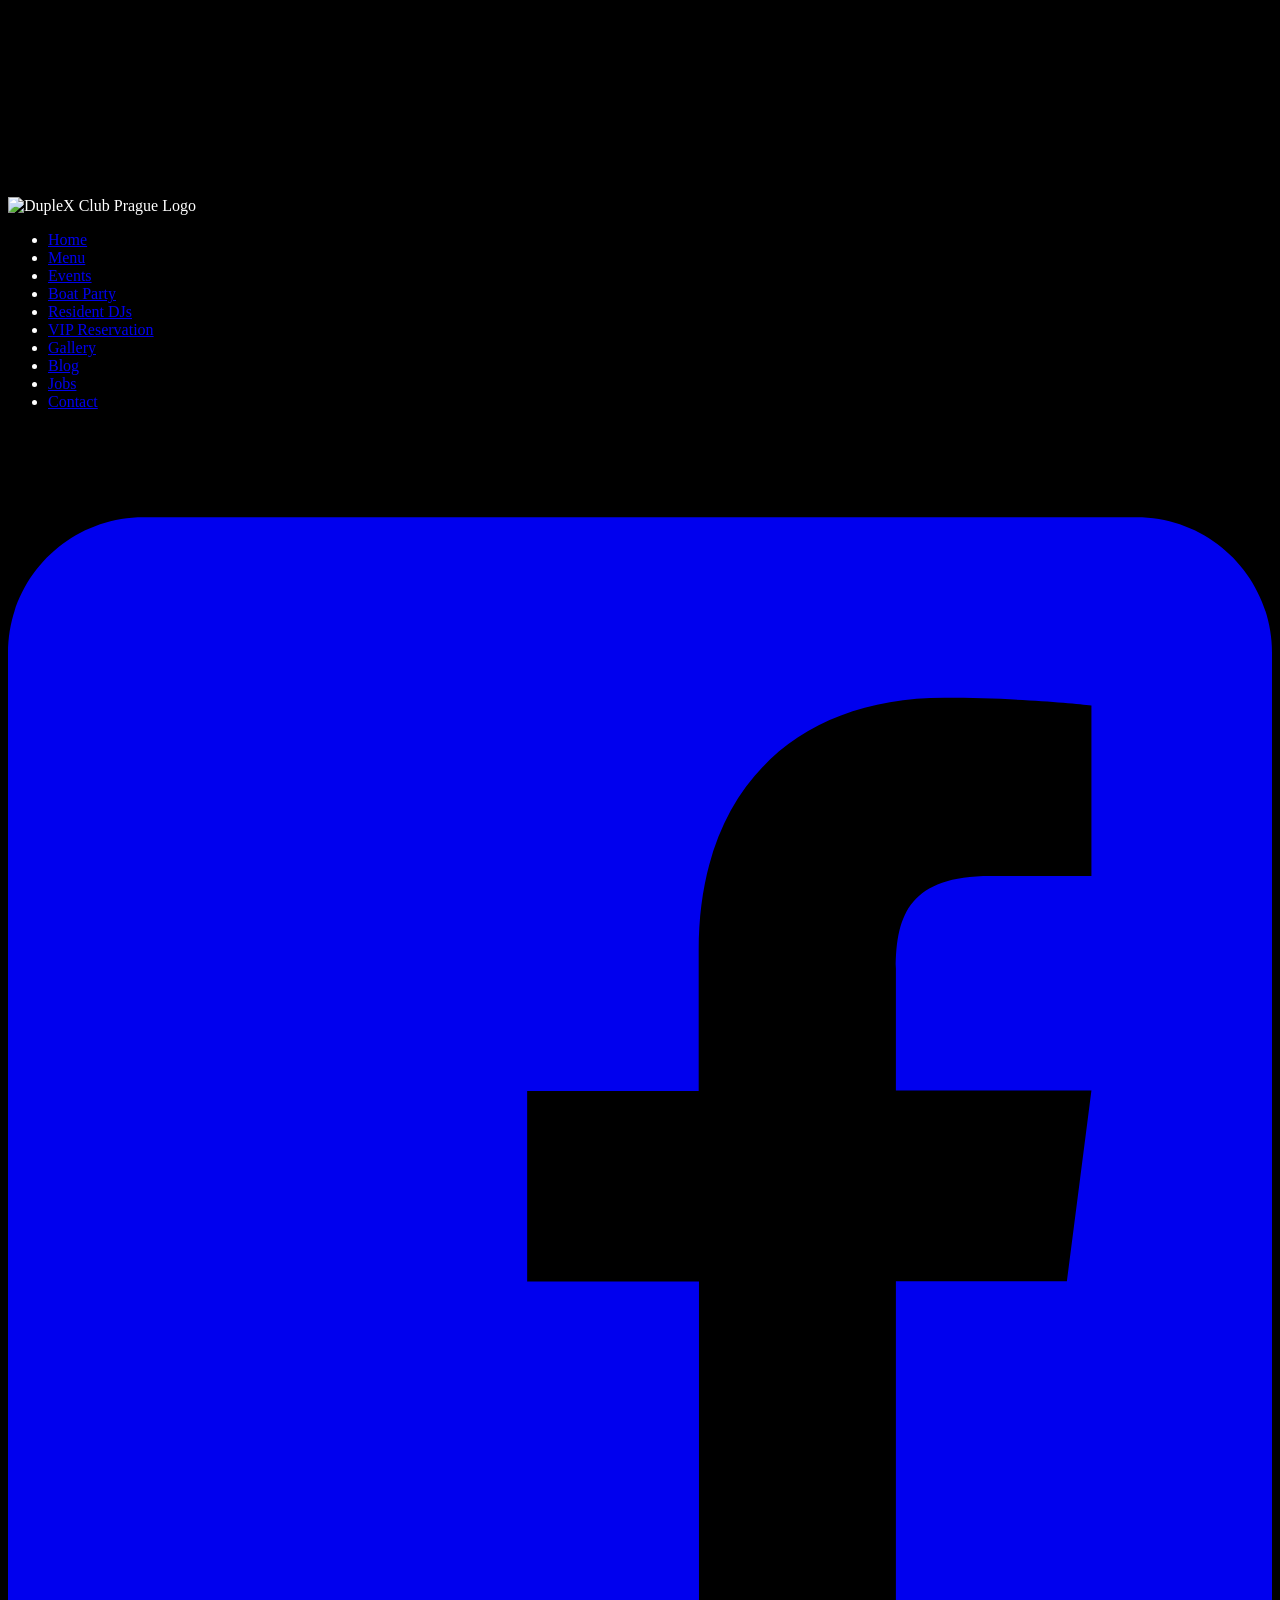
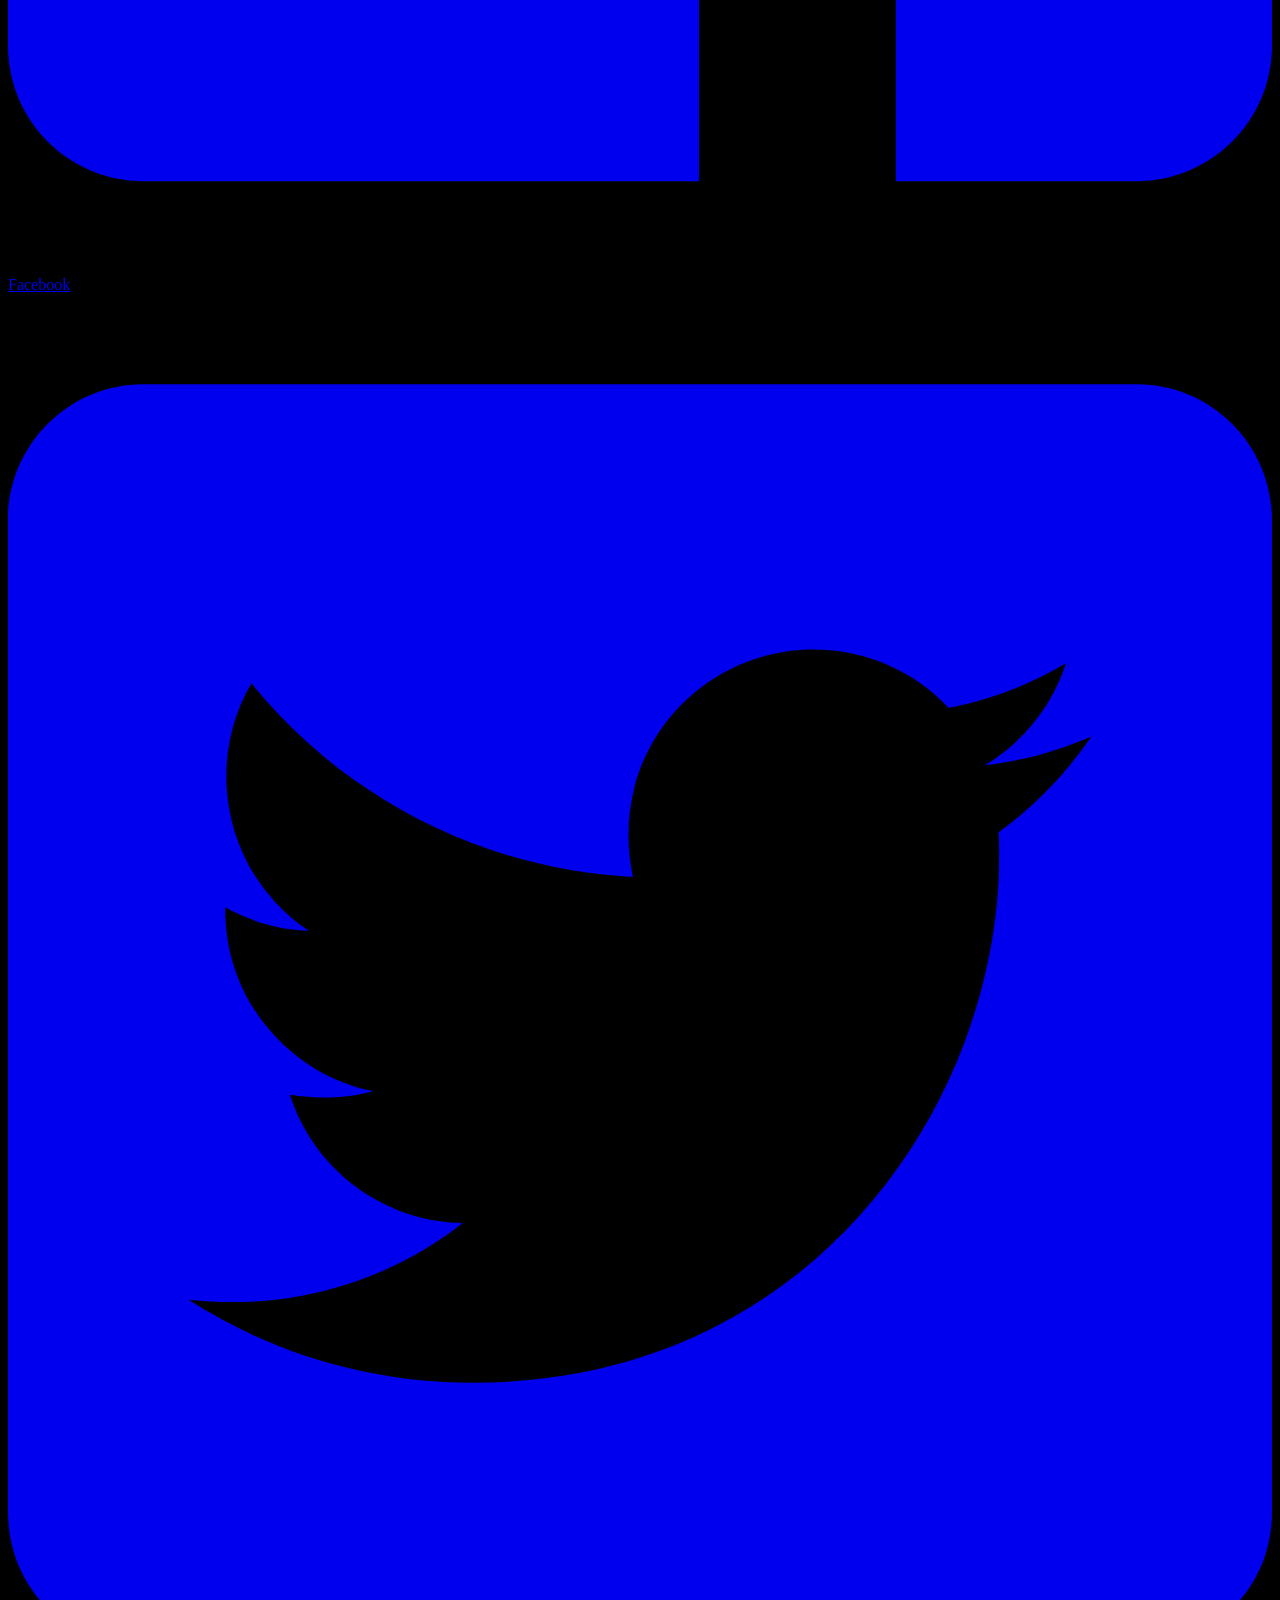
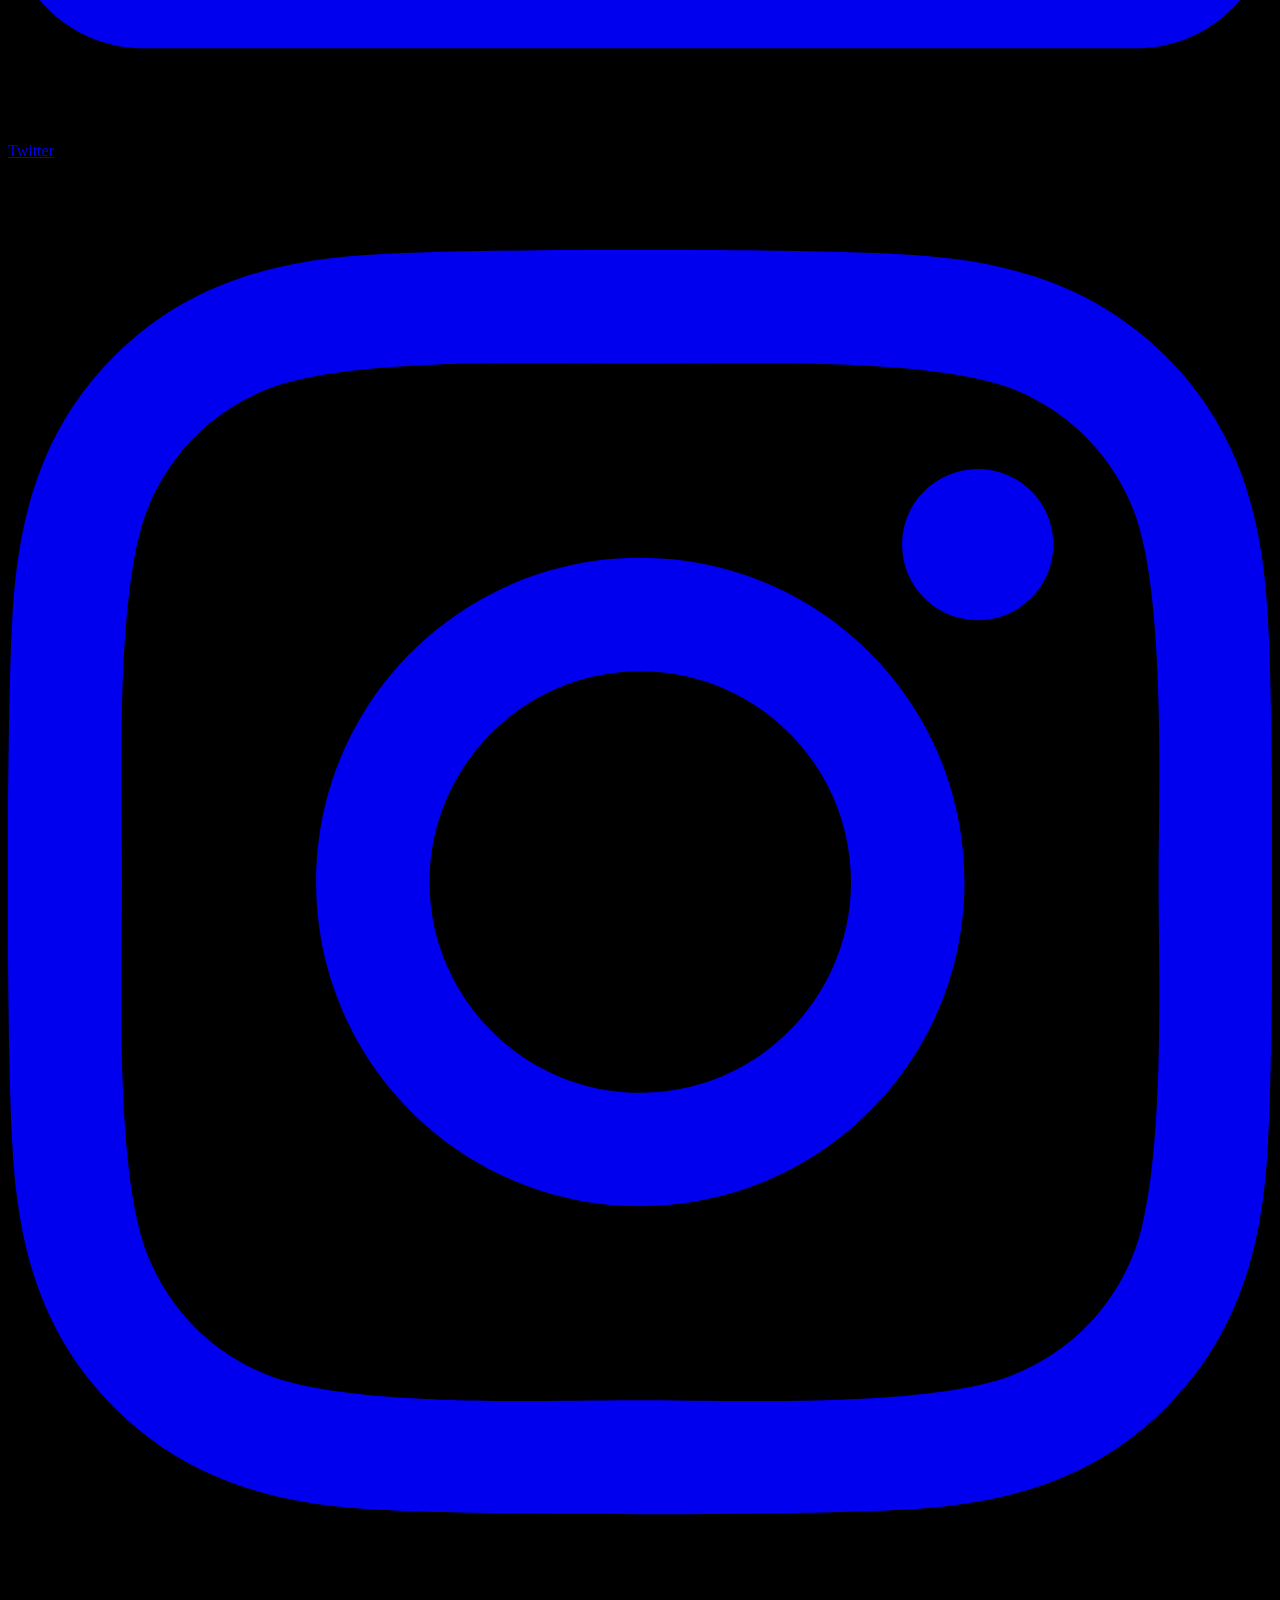
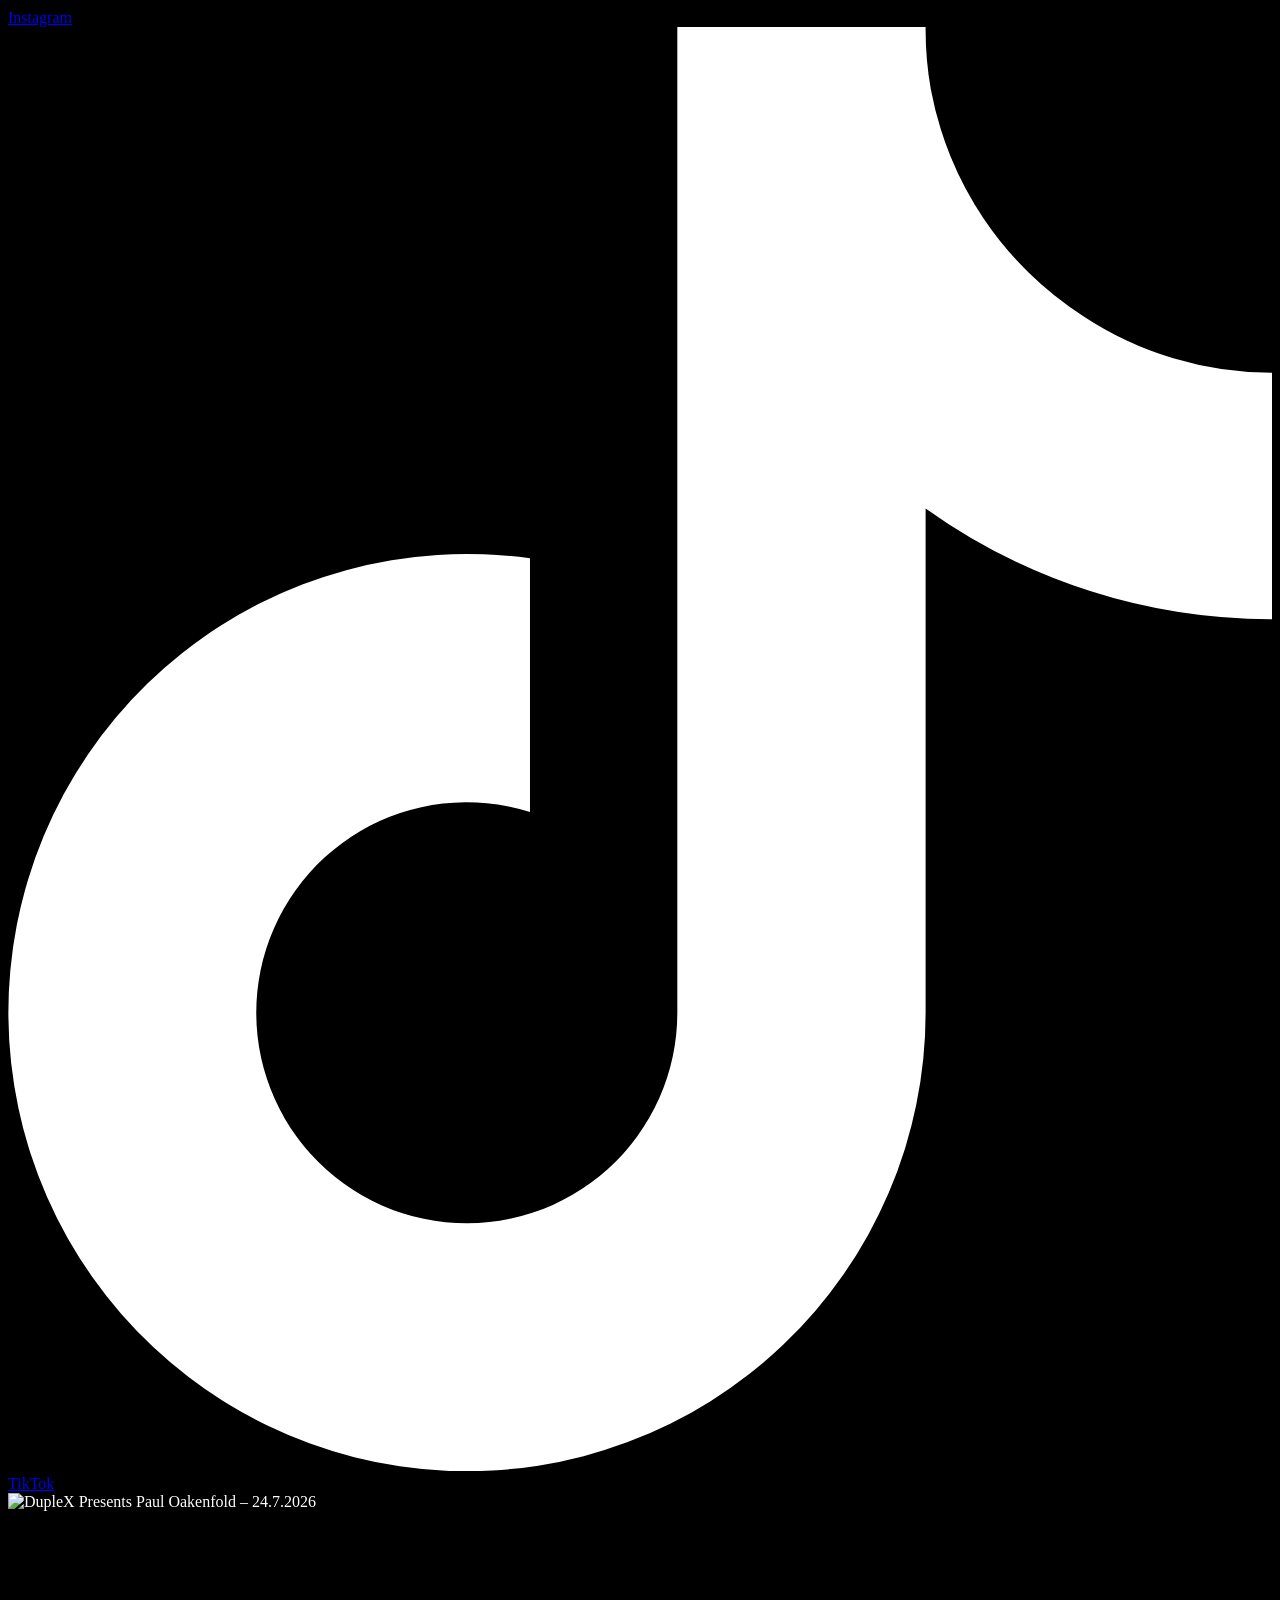
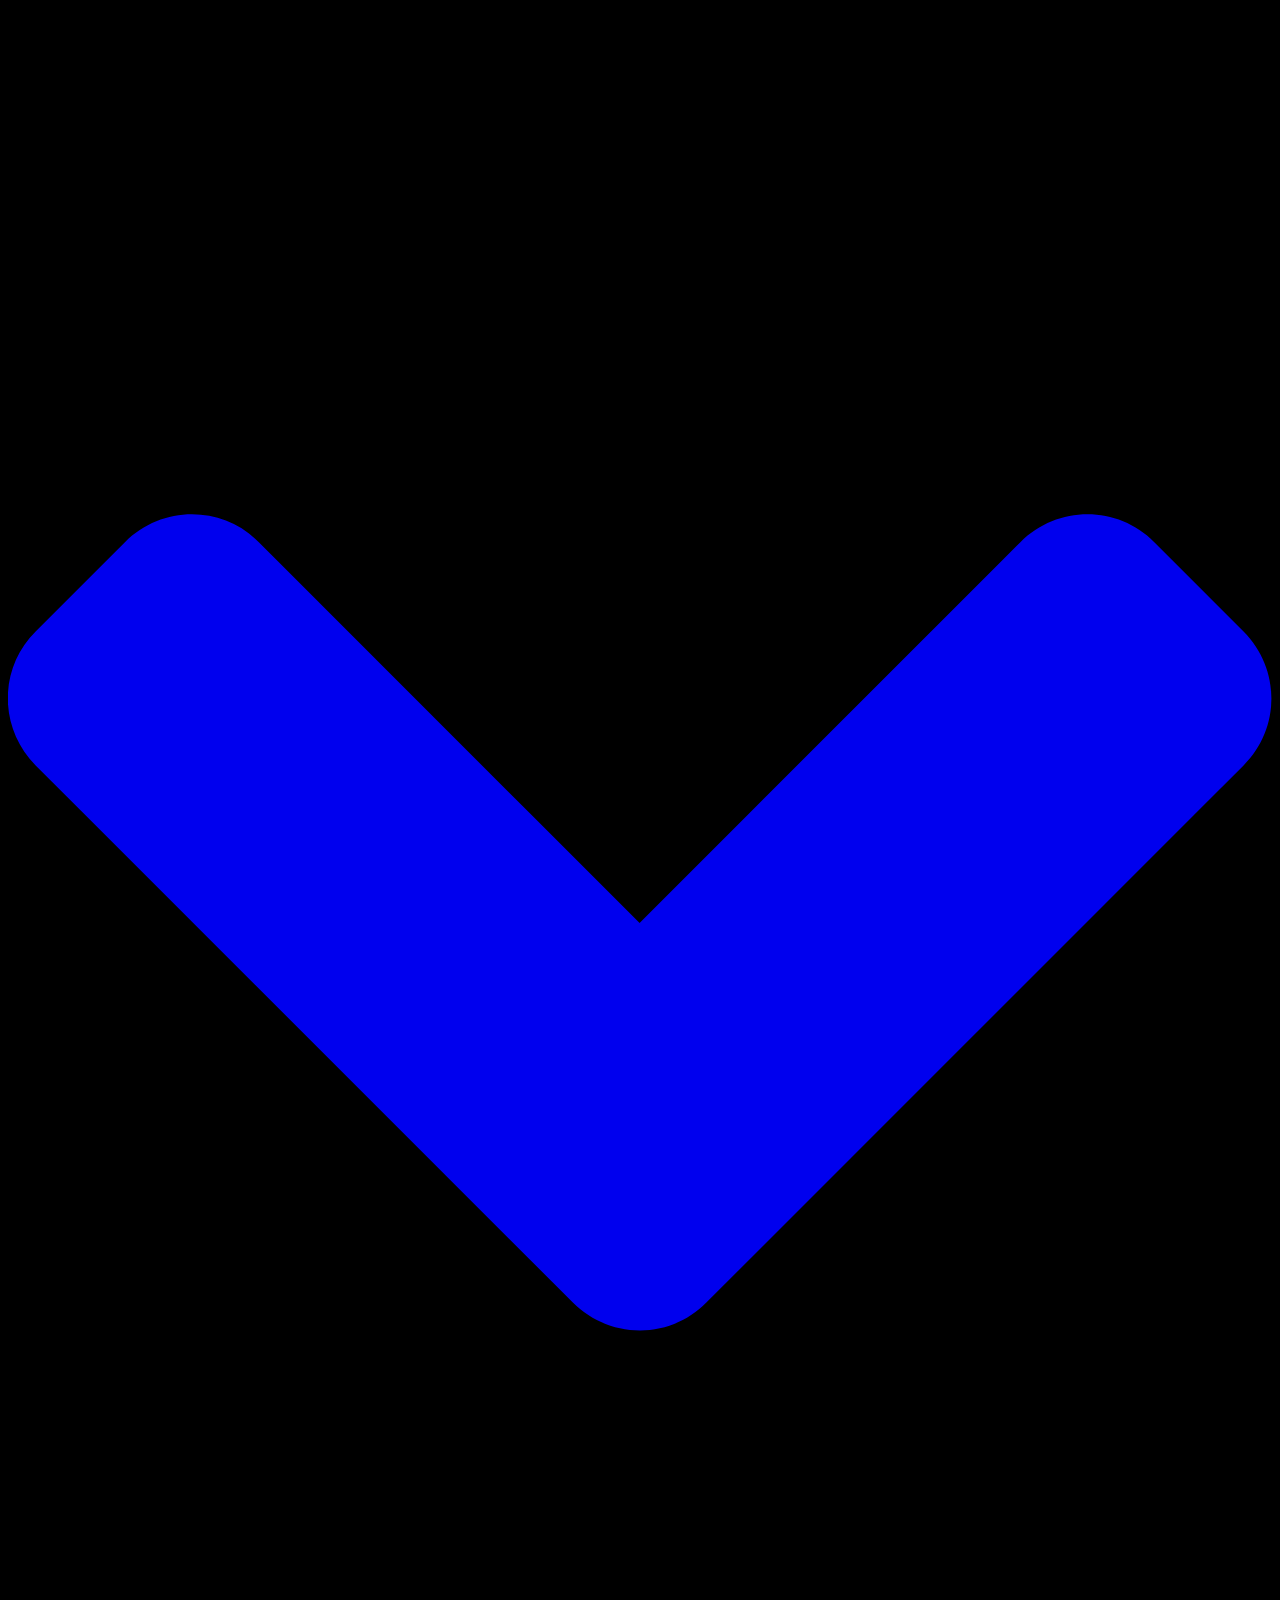
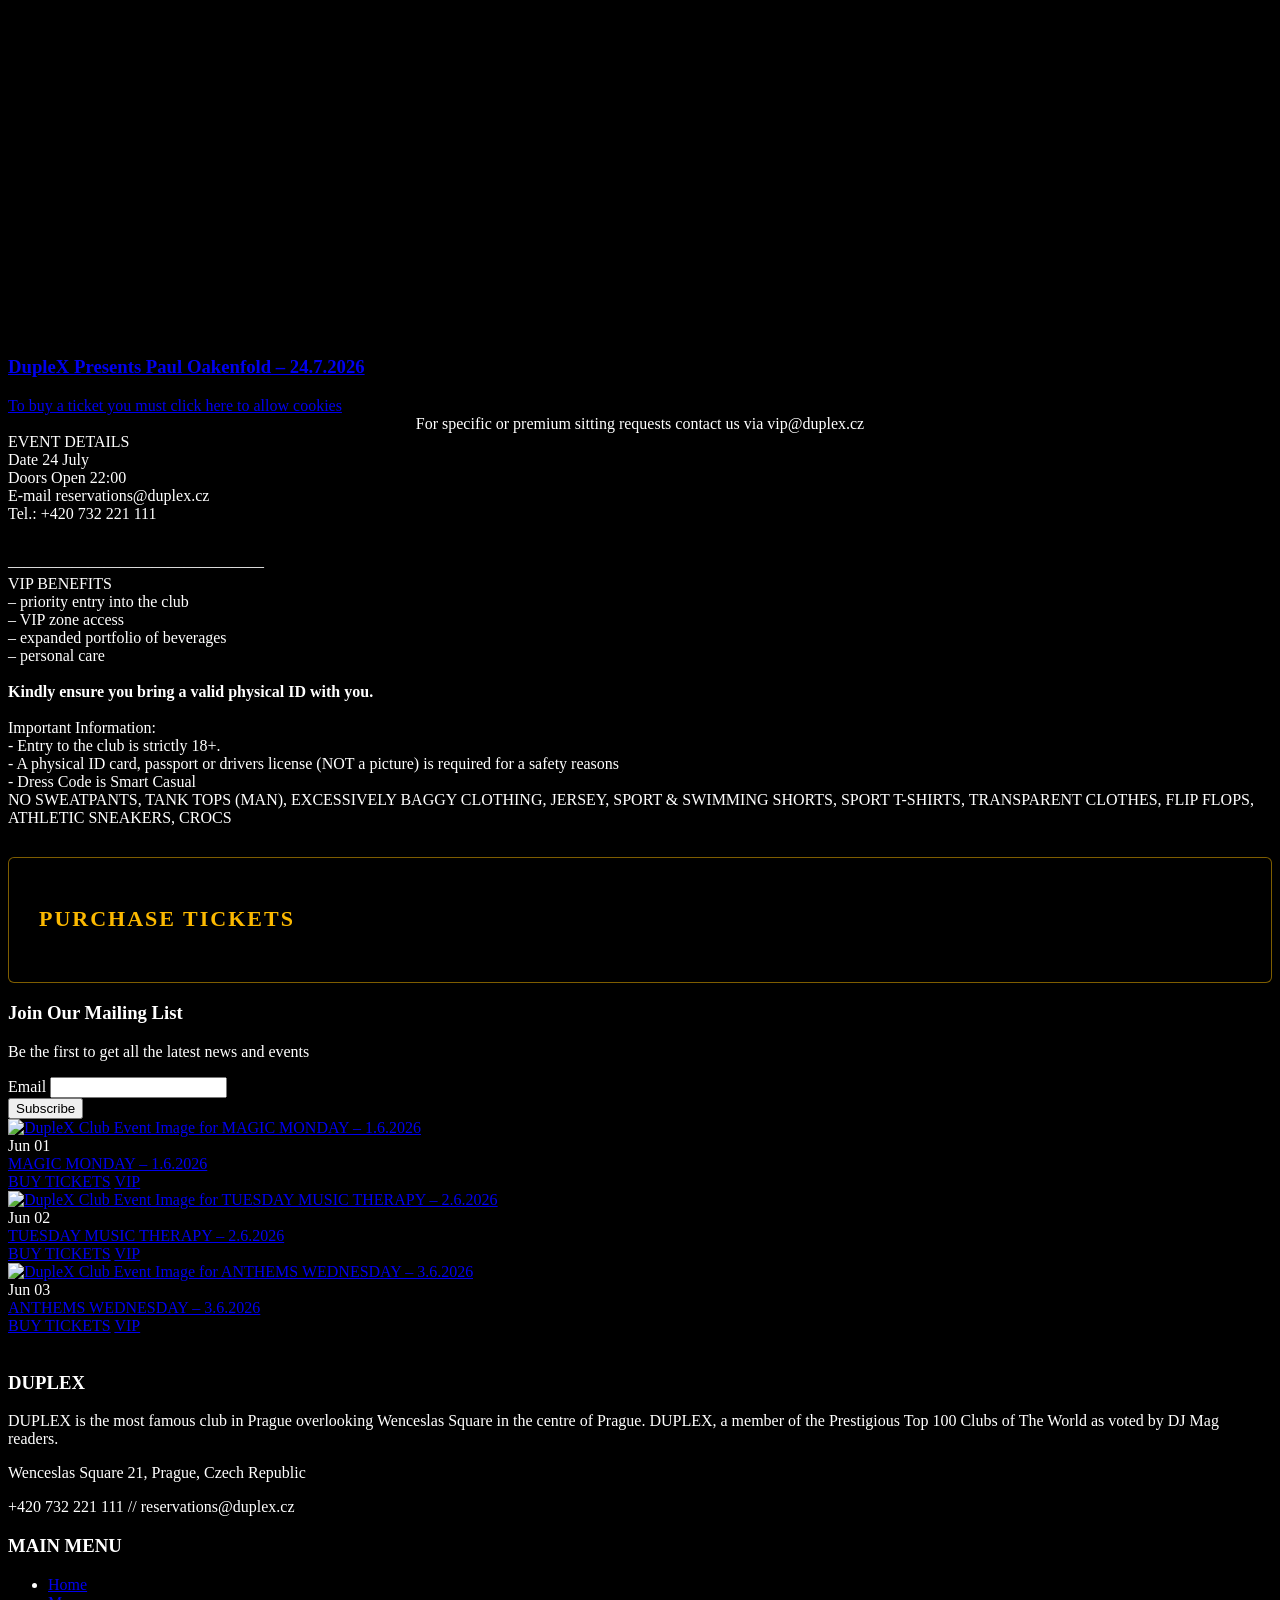
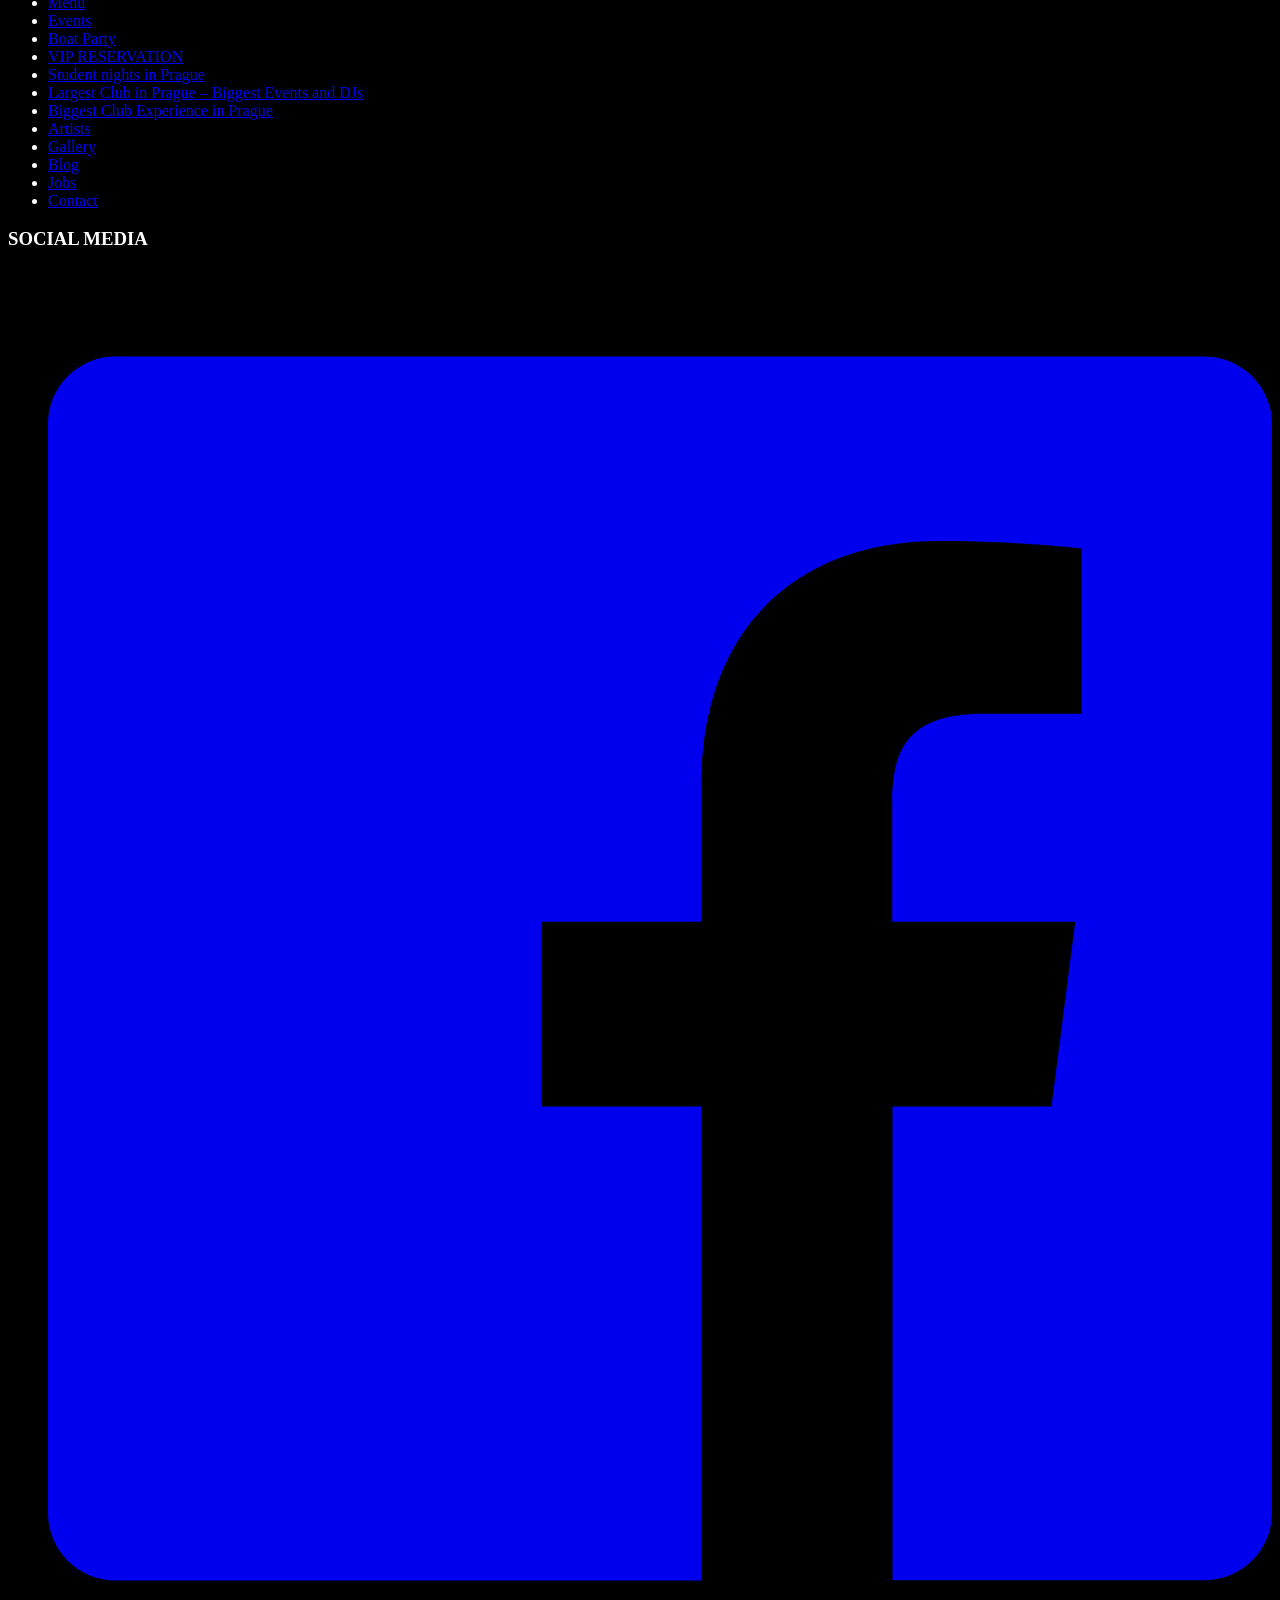
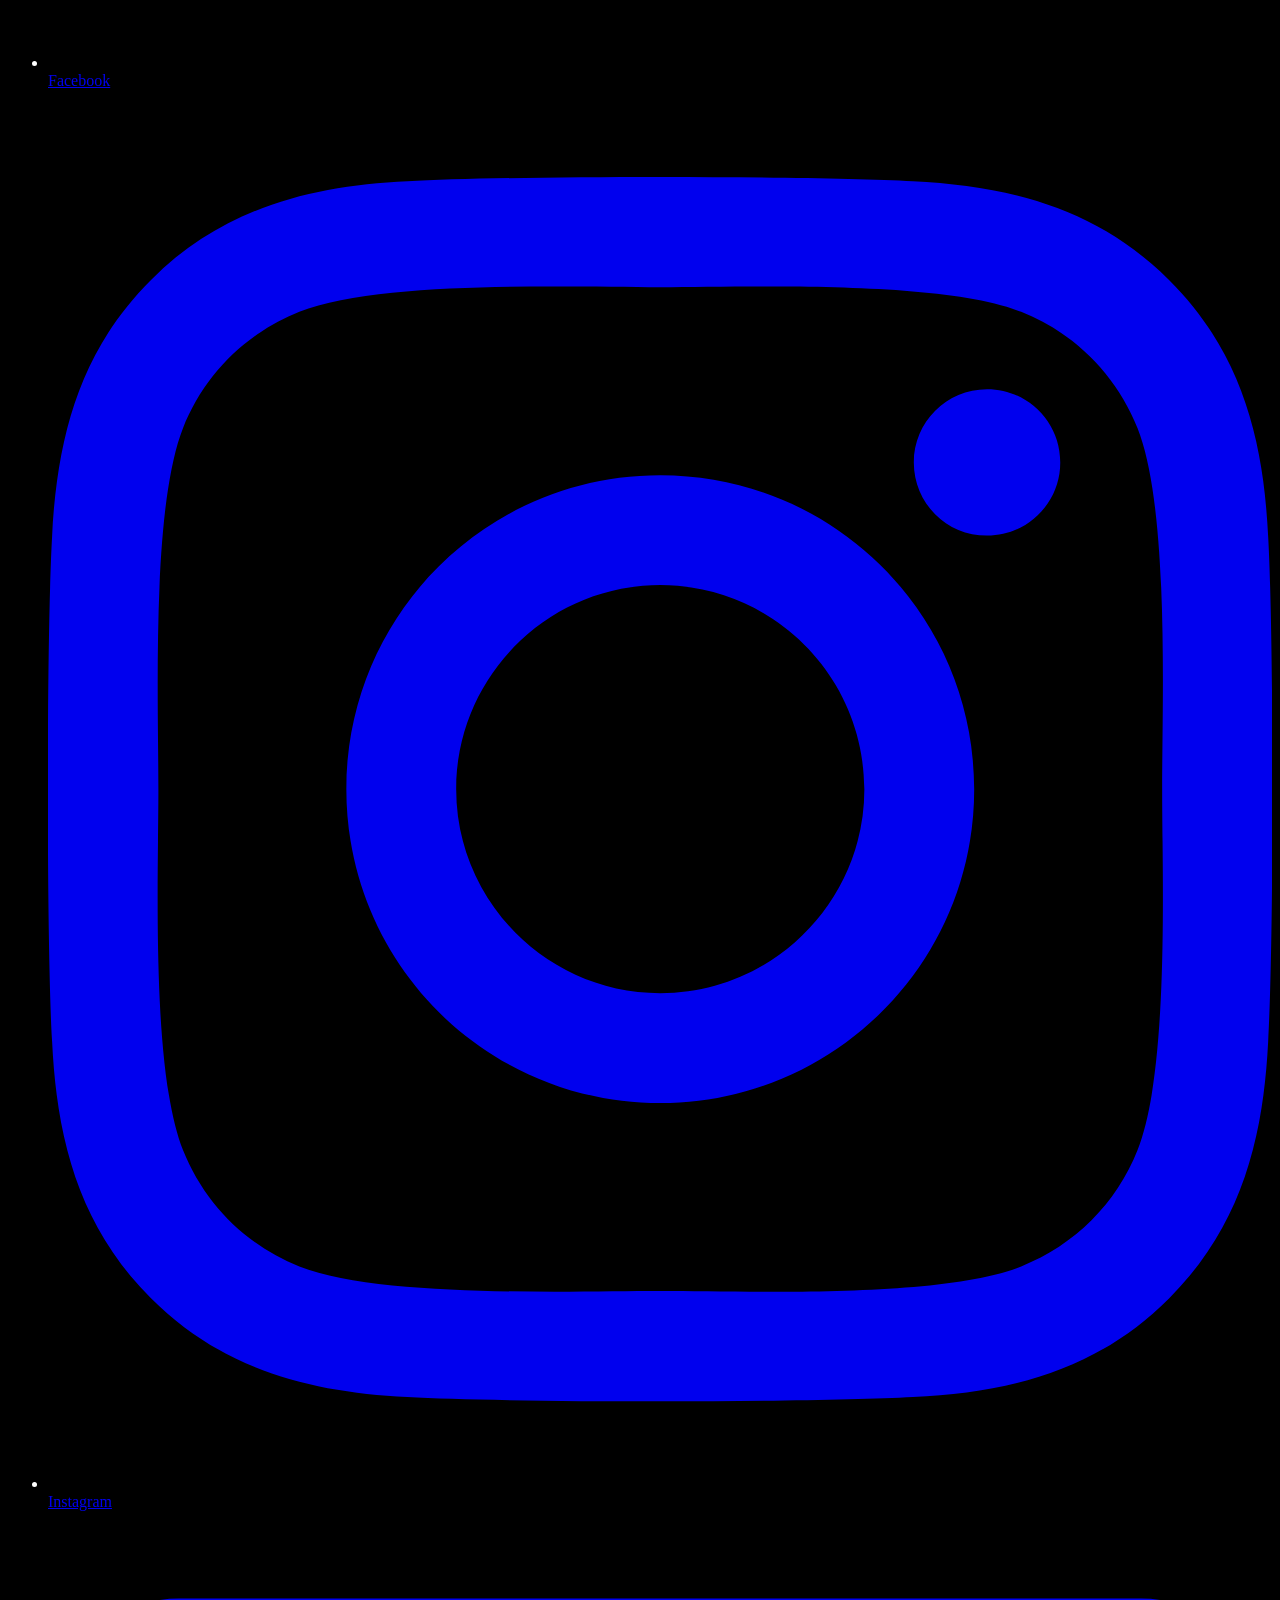
==== commit f07c09a5: "Revert to standard widget tag — CSS injection requires server-side settings.css_link" ====
--- a/duplex-oakenfold.html
+++ b/duplex-oakenfold.html
@@ -505,22 +505,13 @@
                 </div>
                 <div class="clear"></div>
             
-<!-- ========== XTIX EMBEDDED CHECKOUT — direct iframe with style= param for CSS injection ========== -->
+<!-- ========== XTIX EMBEDDED CHECKOUT ========== -->
 <div class="single_event_content" style="margin-top:30px;padding:30px;background:rgba(0,0,0,0.6);border:1px solid rgba(252,185,0,0.5);border-radius:6px">
 <h2 style="color:#fcb900;text-transform:uppercase;letter-spacing:2px;font-size:22px;margin-bottom:20px">Purchase Tickets</h2>
-<iframe
-  src="https://hub.xtix.ai/v1/widgets/common?event=6a1d37da18635dcfa4741cf8&token=eyJhbGciOiJIUzI1NiIsImlzcyI6Imh1Yi54dGl4LmFpIiwidHlwIjoiSldUIn0.eyJwIjoiNjkzMTU1NTlmYTRjYTcwYjZlMWQ5YzNkIn0.2FFEWMJsmoUXs033lwzFTj2jt8CTyucWxlKzhwBrx6E&partner=69315559fa4ca70b6e1d9c3d&m=inline&lang=en&style=https%3A%2F%2Foran-ops.github.io%2Fxtix-demo-duplex%2Fduplex-widget.css"
-  class="tc-widget-inline"
-  width="100%"
-  height="1100"
-  frameborder="0"
-  scrolling="no"
-  allowtransparency="true"
-  style="background: transparent; border: none;"
-  allow="payment *"
-  allowpaymentrequest=""
-  name="tc-frame-6a1d37da18635dcfa4741cf8"></iframe>
+<span data-xtix-event-inline="6a1d37da18635dcfa4741cf8" data-xtix-lang="en" data-xtix-token="eyJhbGciOiJIUzI1NiIsImlzcyI6Imh1Yi54dGl4LmFpIiwidHlwIjoiSldUIn0.eyJwIjoiNjkzMTU1NTlmYTRjYTcwYjZlMWQ5YzNkIn0.2FFEWMJsmoUXs033lwzFTj2jt8CTyucWxlKzhwBrx6E"></span>
 </div>
+<script>window.xtix_url='https://hub.xtix.ai';</script>
+<script src="https://hub.xtix.ai/static/scripts/widget/xtixwidget.js"></script>
 <!-- ========== /XTIX EMBEDDED CHECKOUT ========== -->
 </article>
         
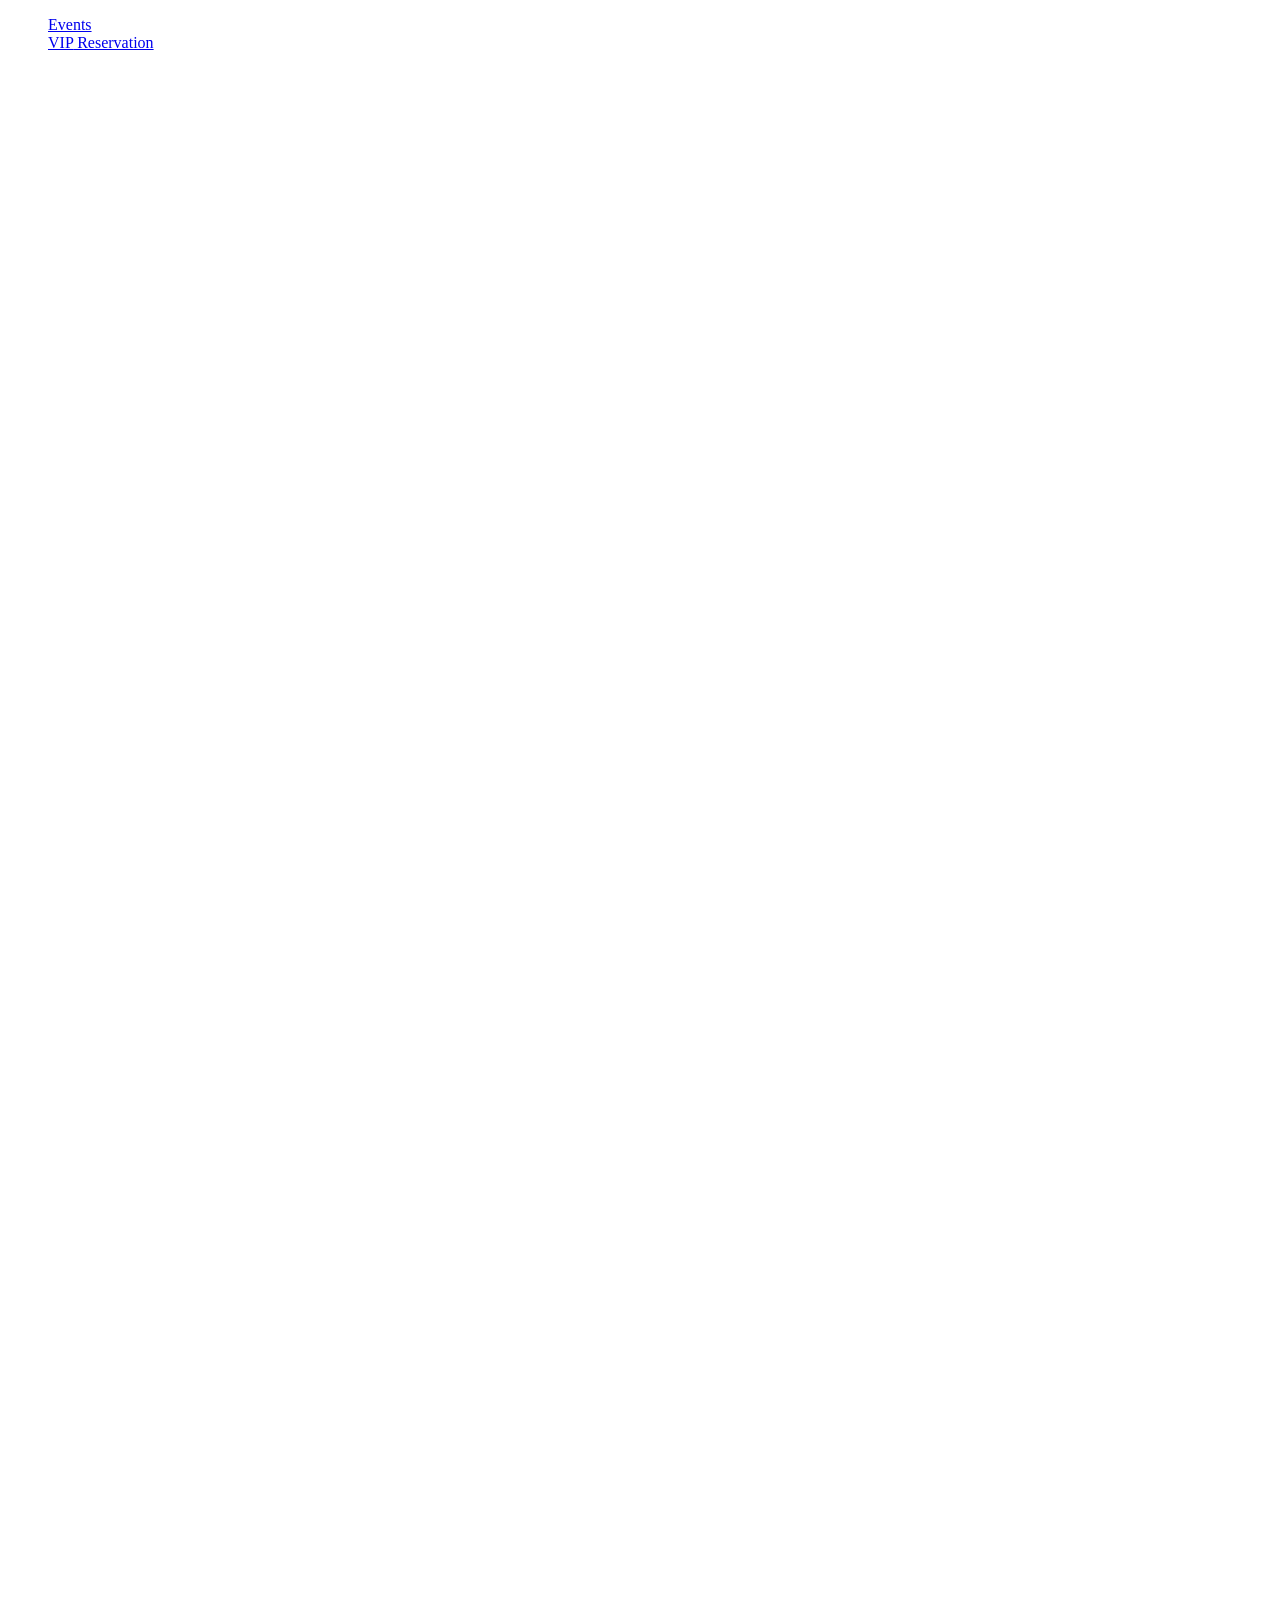
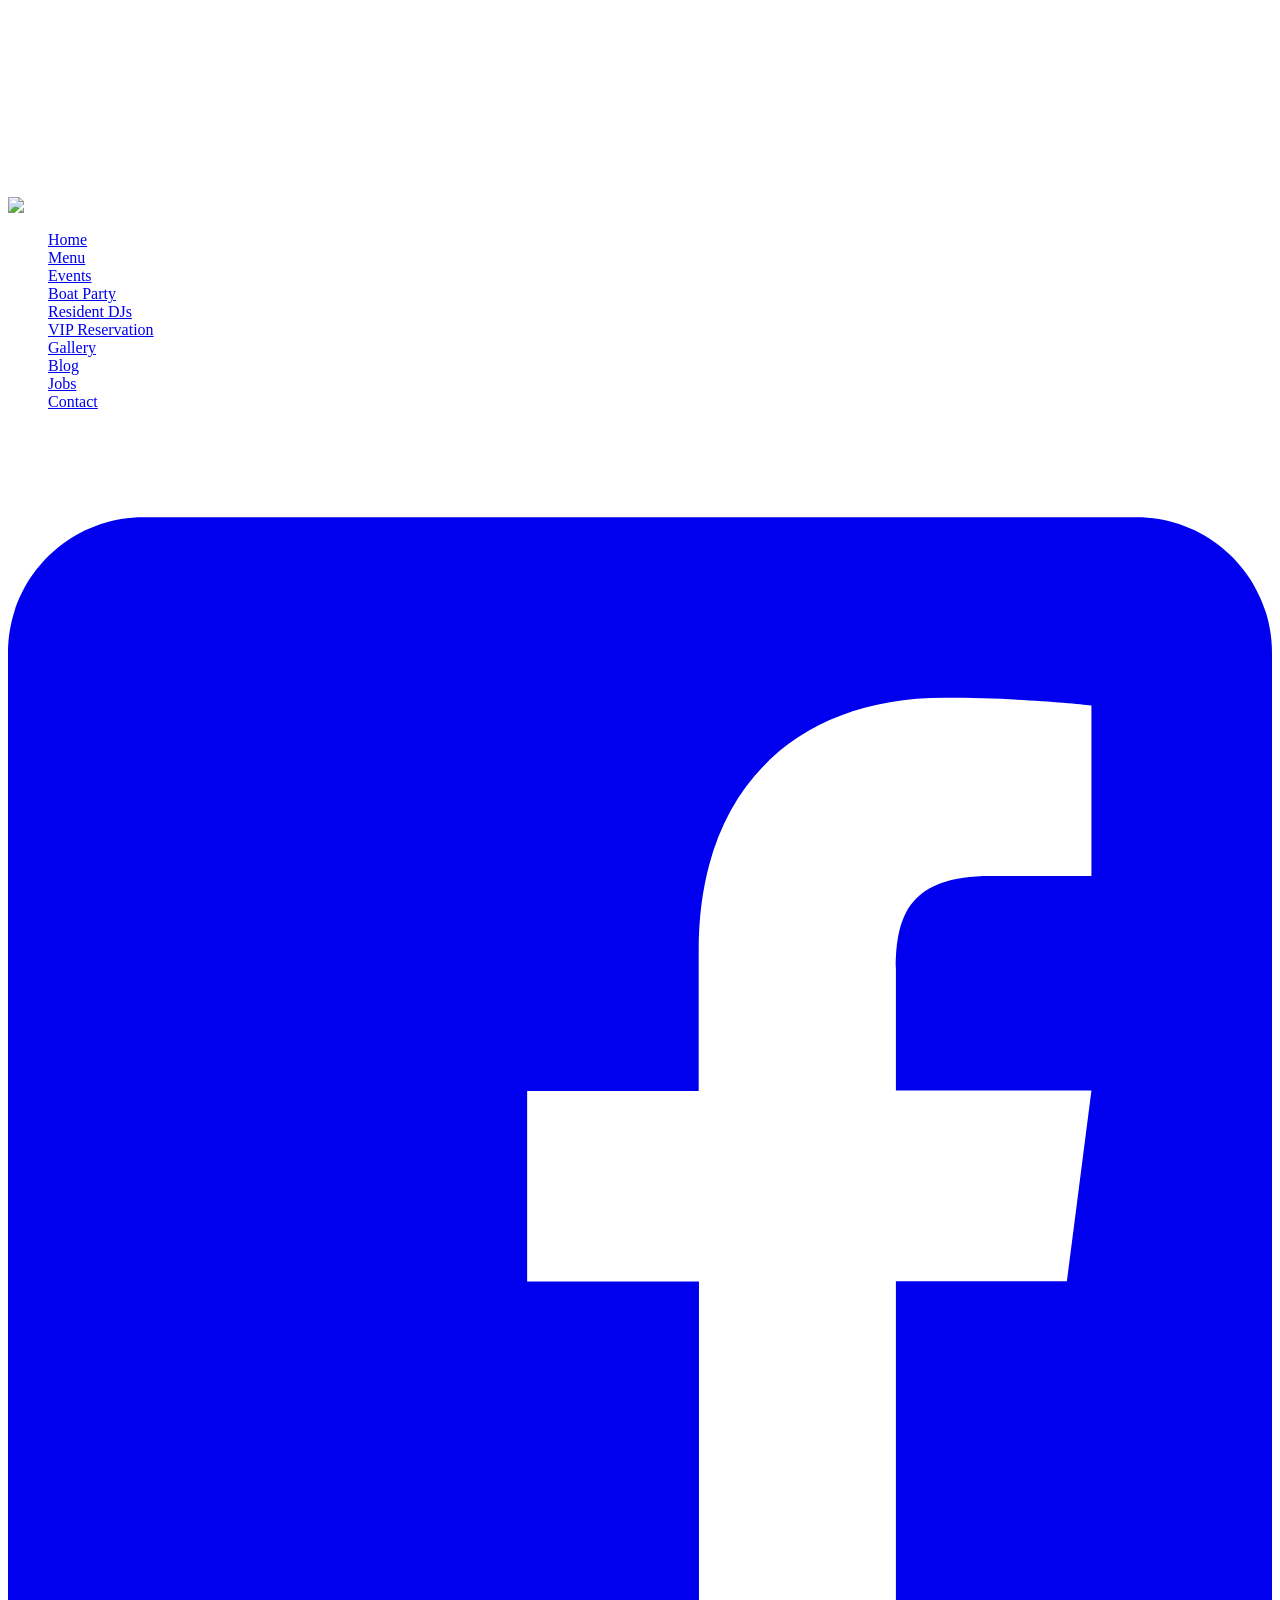
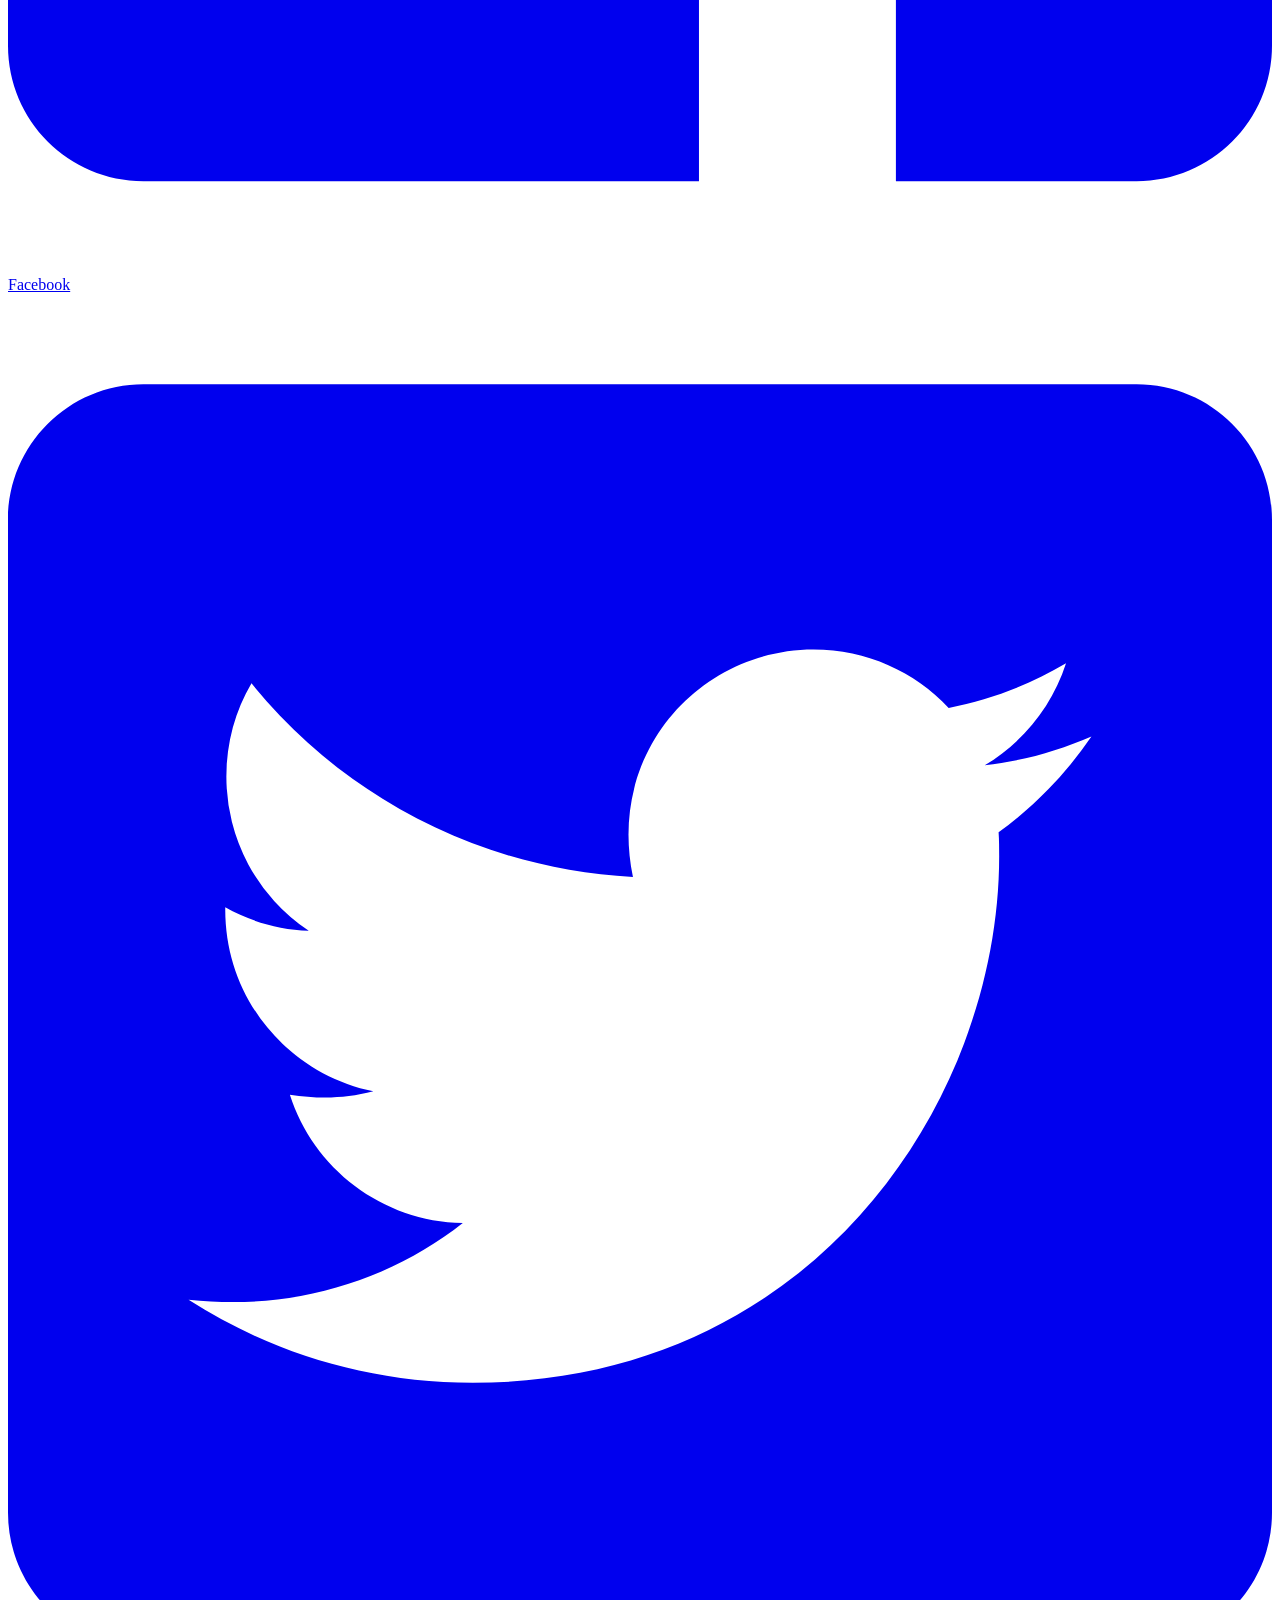
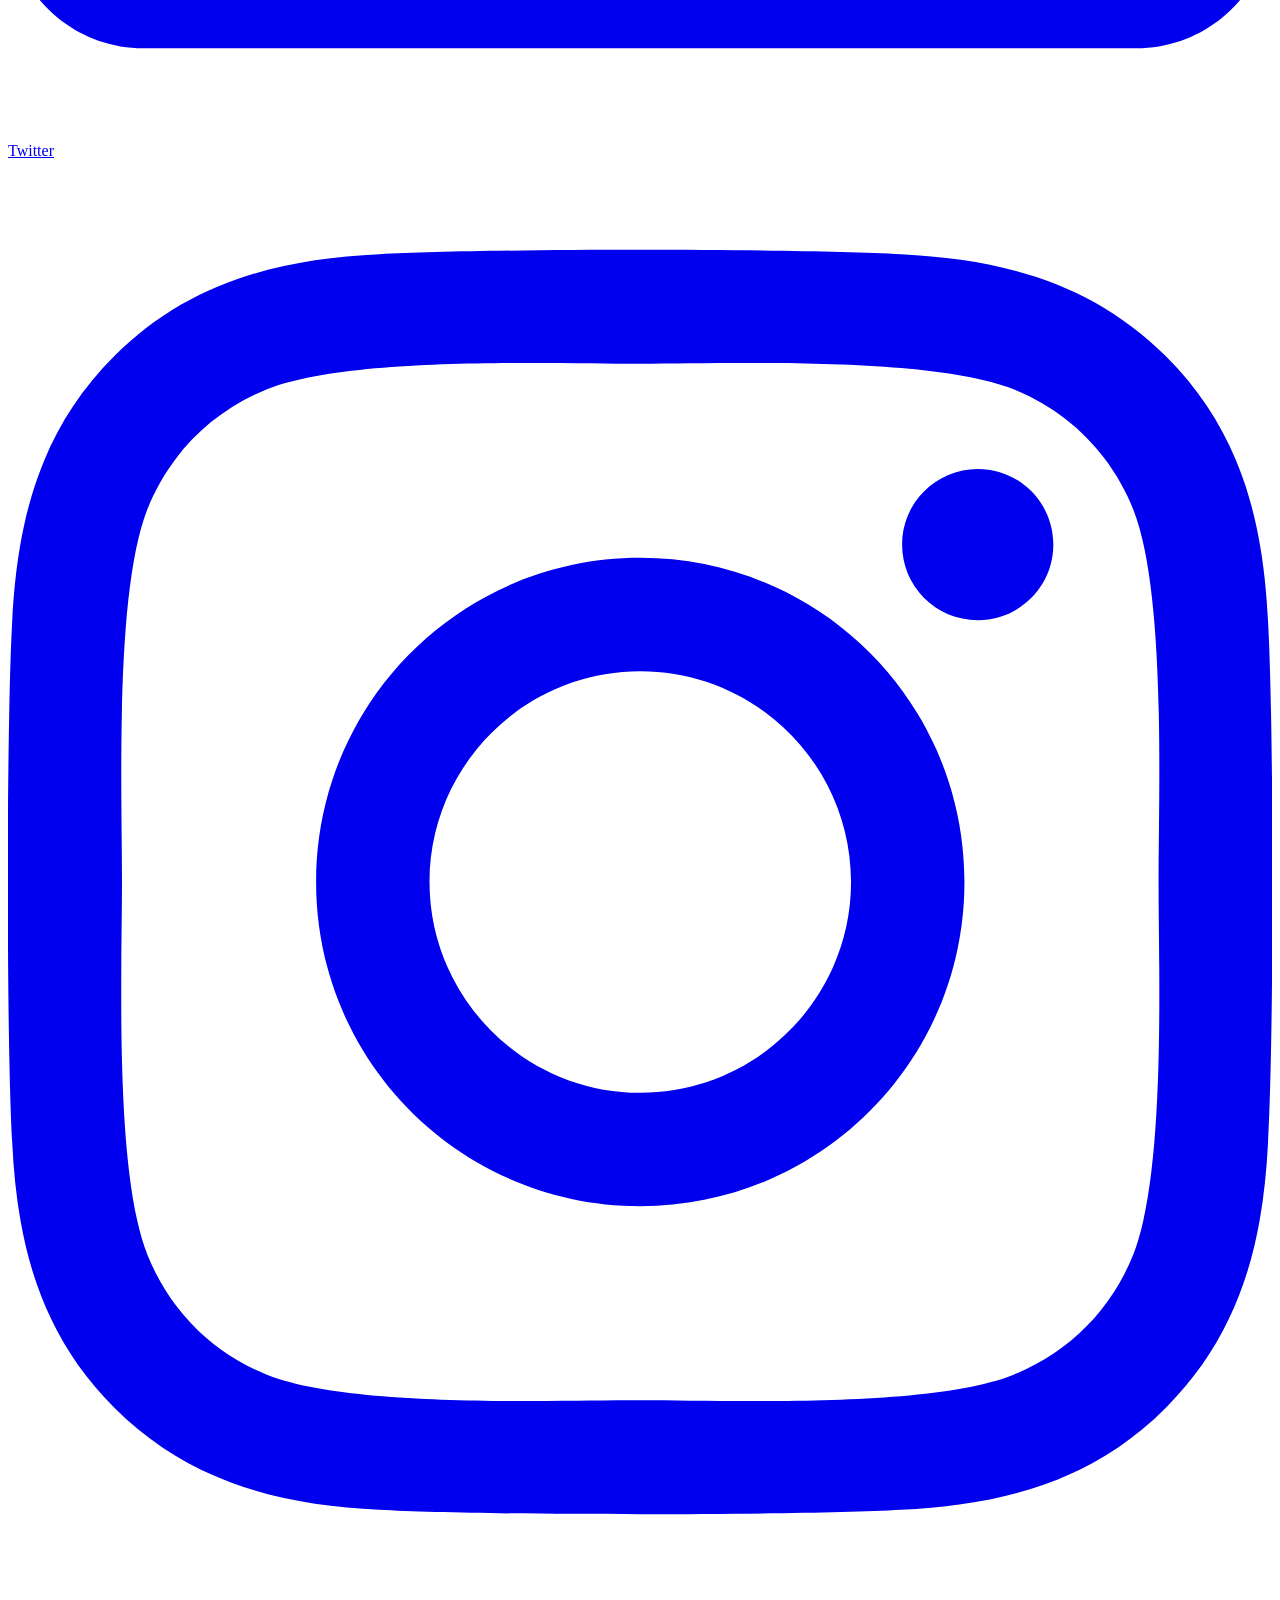
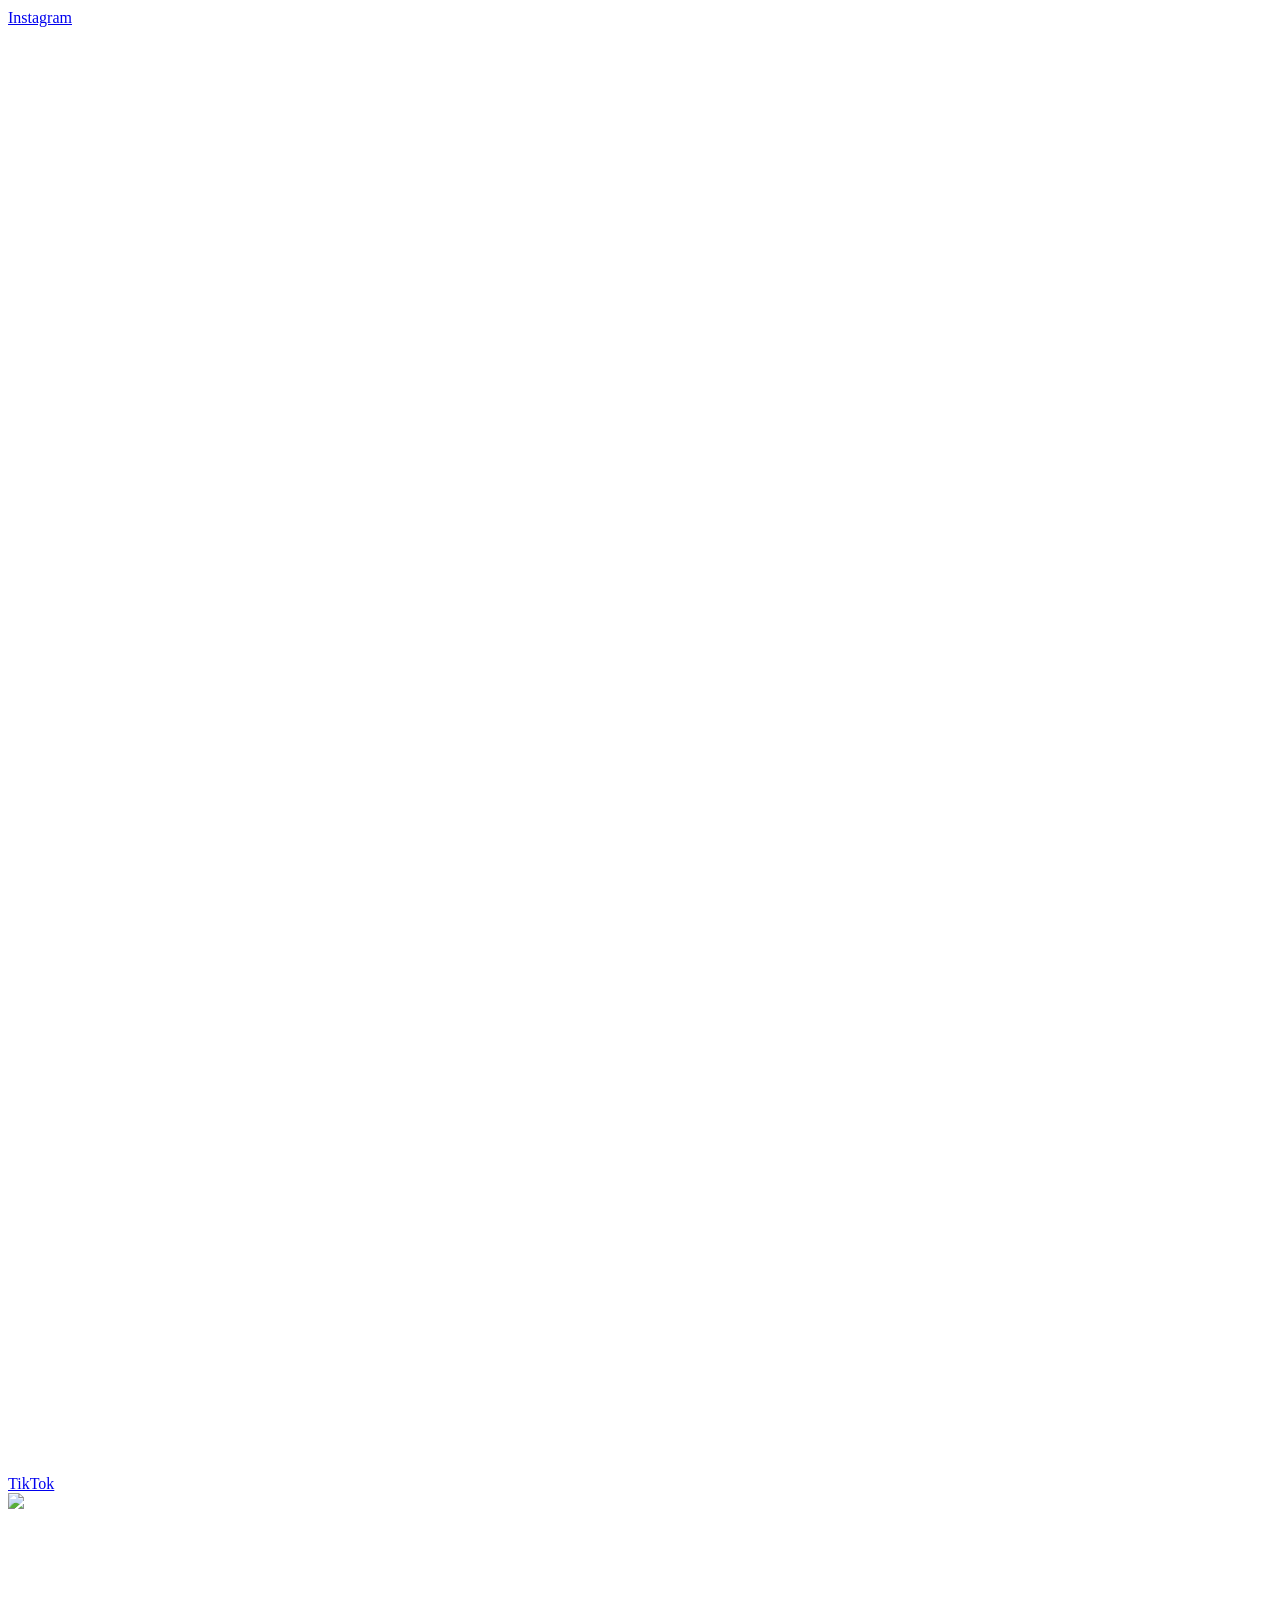
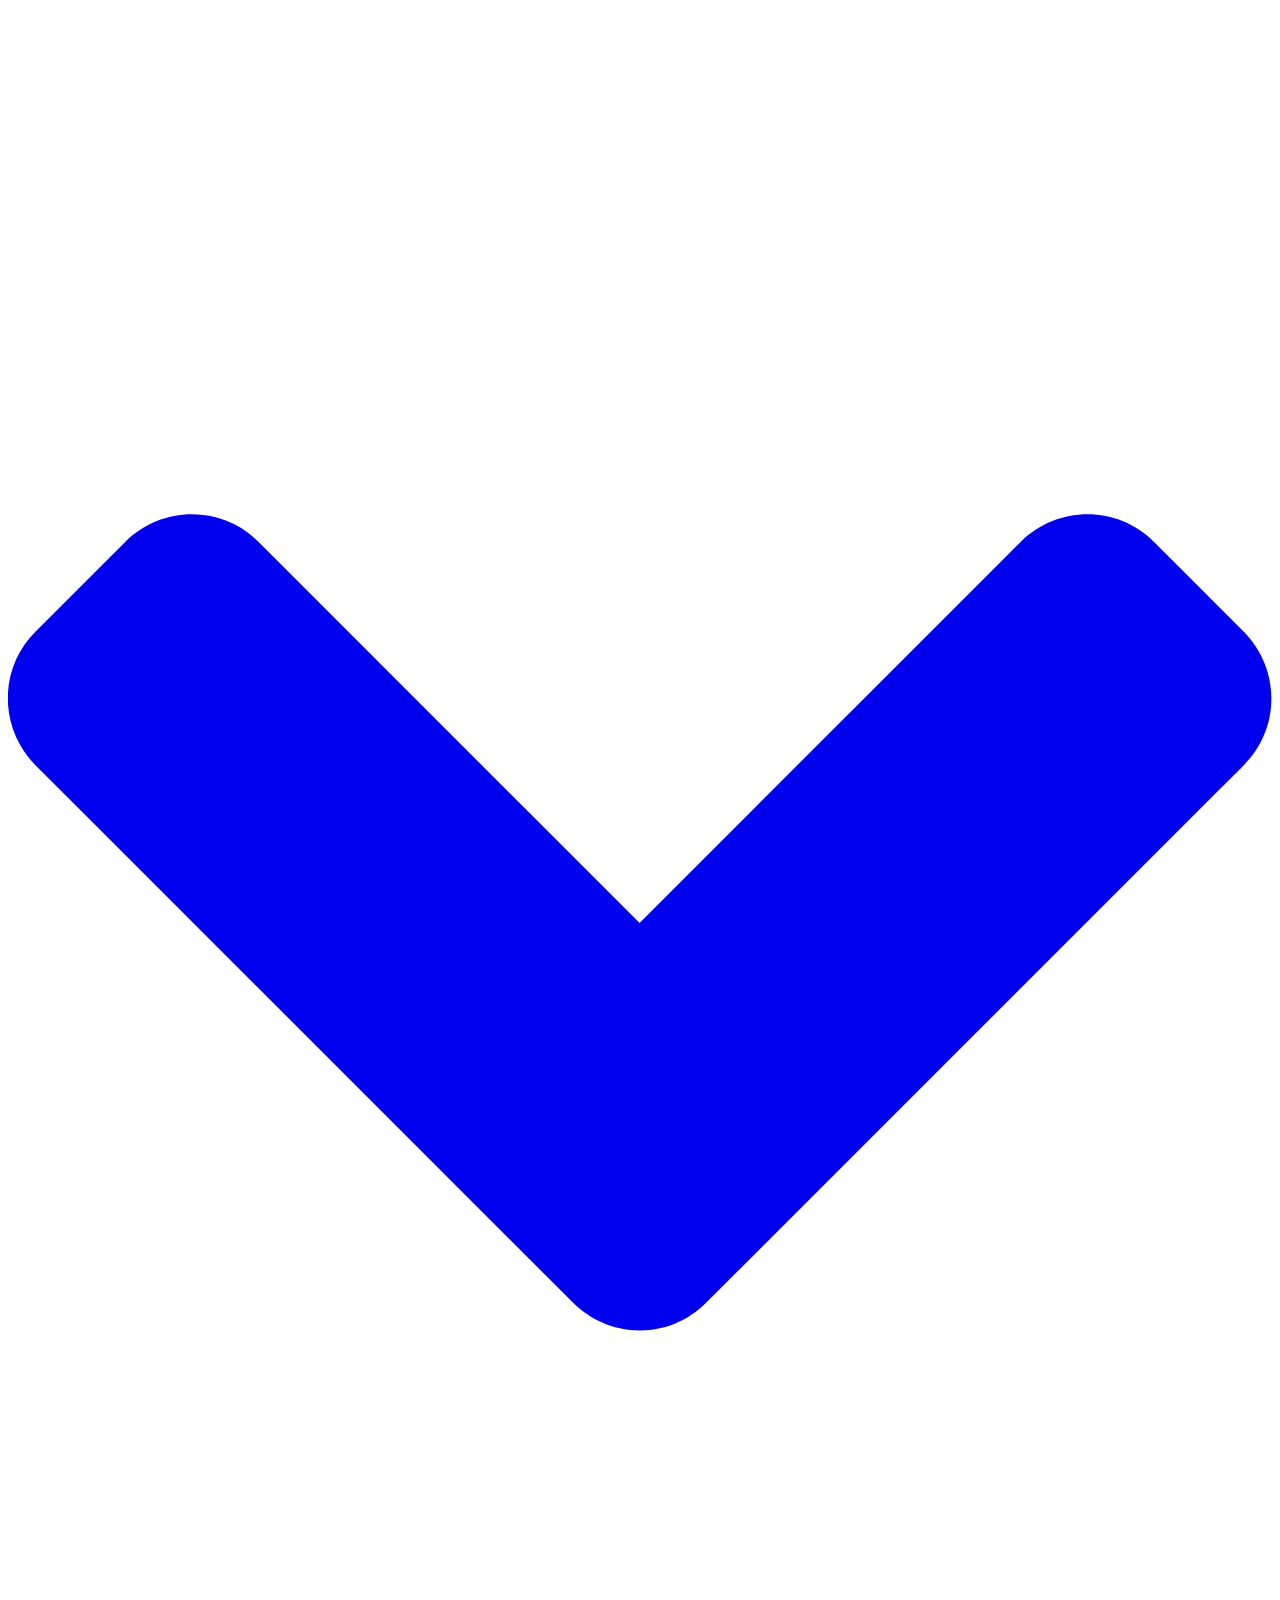
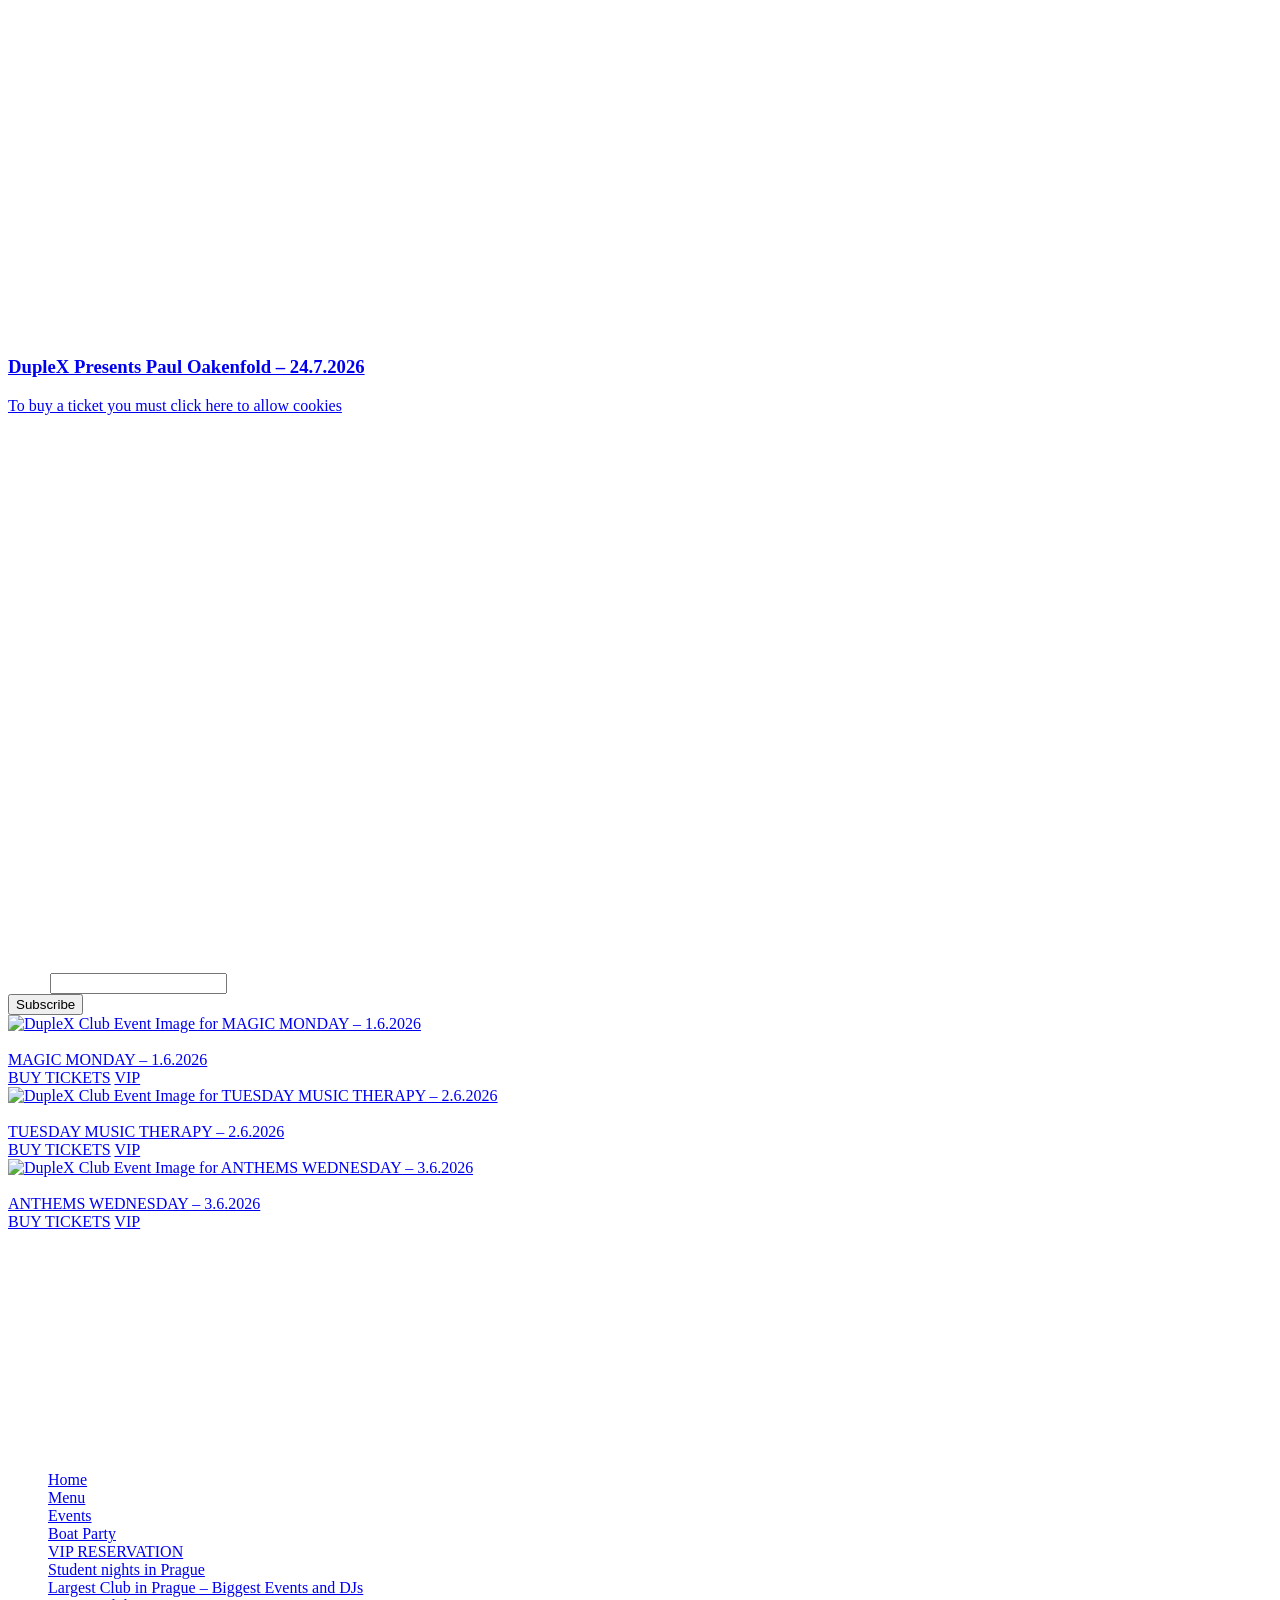
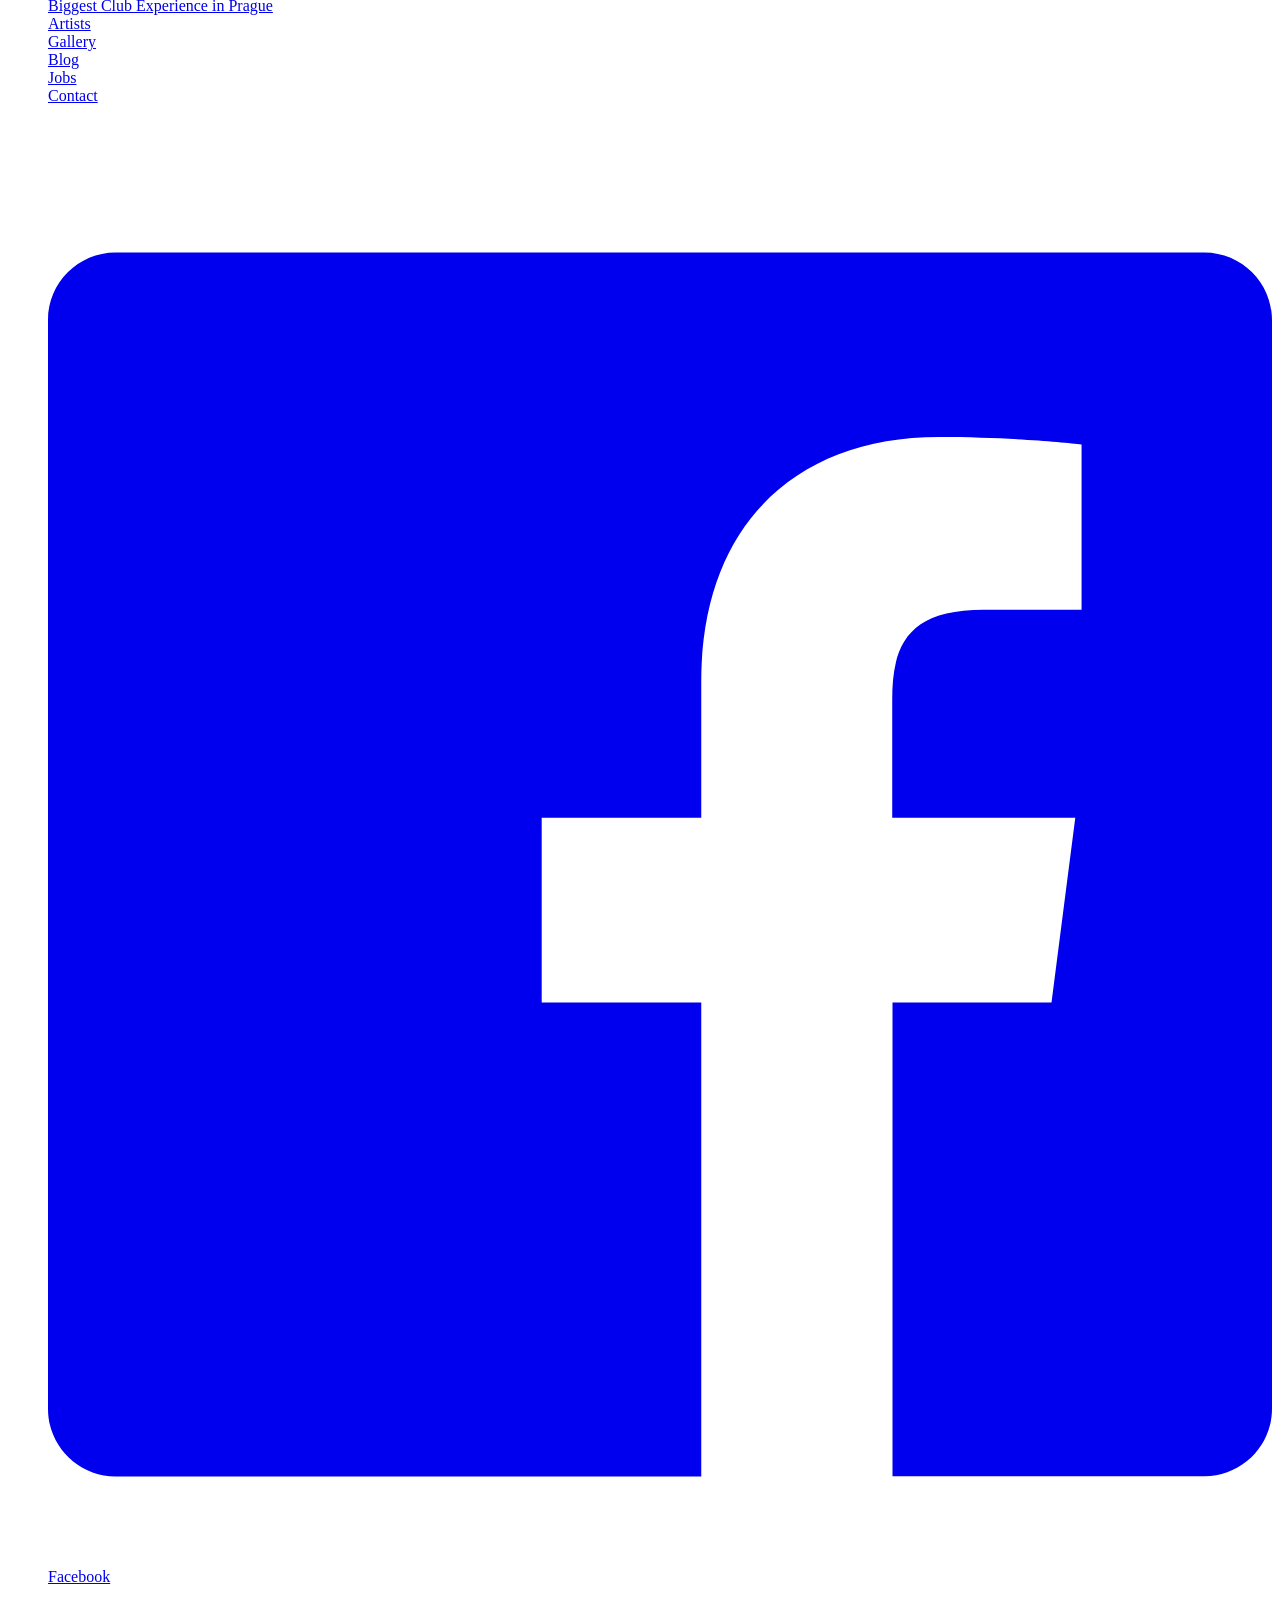
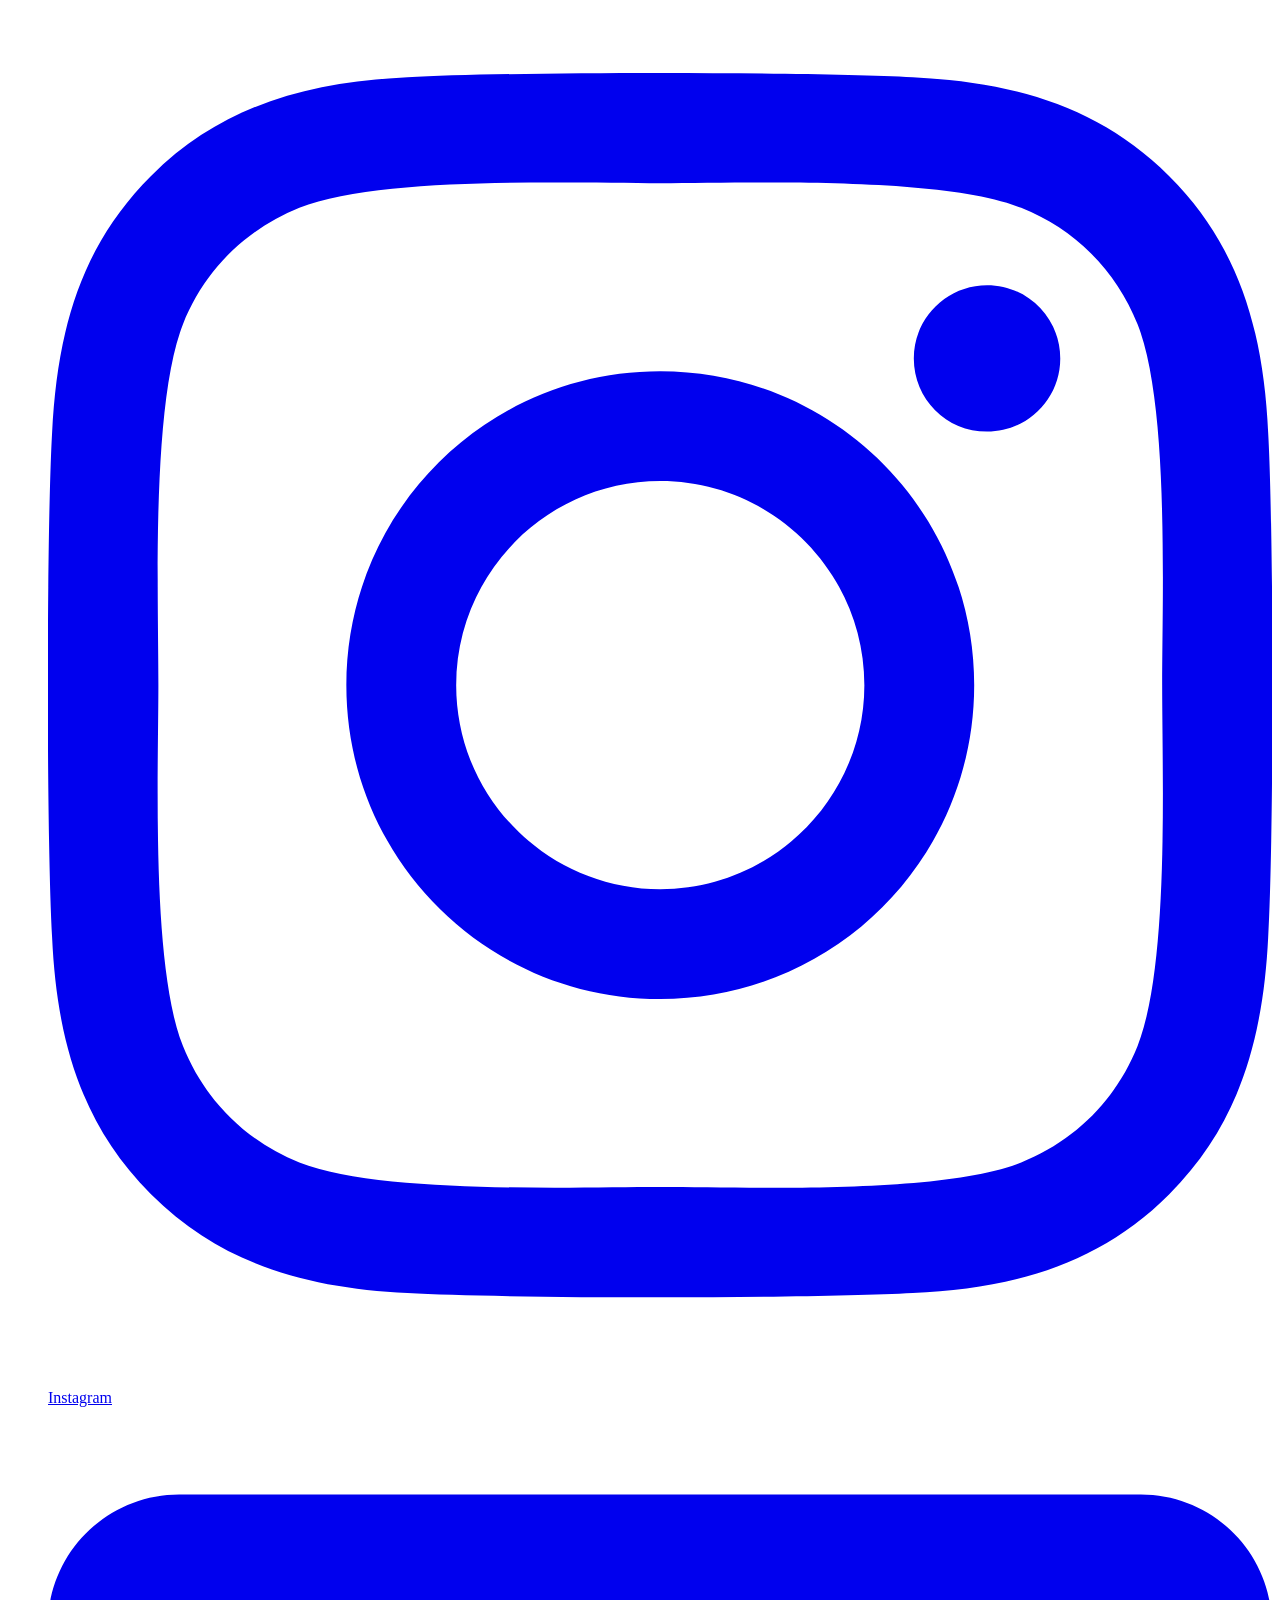
==== commit cce15dd3: "Remove yellow border, tone-down PURCHASE TICKETS heading, fix +/- counter buttons" ====
--- a/duplex-oakenfold.html
+++ b/duplex-oakenfold.html
@@ -505,9 +505,9 @@
                 </div>
                 <div class="clear"></div>
             
-<!-- ========== XTIX EMBEDDED CHECKOUT ========== -->
-<div class="single_event_content" style="margin-top:30px;padding:30px;background:rgba(0,0,0,0.6);border:1px solid rgba(252,185,0,0.5);border-radius:6px">
-<h2 style="color:#fcb900;text-transform:uppercase;letter-spacing:2px;font-size:22px;margin-bottom:20px">Purchase Tickets</h2>
+<!-- ========== XTIX EMBEDDED CHECKOUT — fully integrated, no frame ========== -->
+<div class="single_event_content" style="margin-top:36px;padding:0;background:transparent;border:none">
+<h2 style="color:#fff;text-transform:uppercase;letter-spacing:2.5px;font-size:14px;font-weight:600;margin:0 0 18px 0;opacity:0.72">Purchase Tickets</h2>
 <span data-xtix-event-inline="6a1d37da18635dcfa4741cf8" data-xtix-lang="en" data-xtix-token="eyJhbGciOiJIUzI1NiIsImlzcyI6Imh1Yi54dGl4LmFpIiwidHlwIjoiSldUIn0.eyJwIjoiNjkzMTU1NTlmYTRjYTcwYjZlMWQ5YzNkIn0.2FFEWMJsmoUXs033lwzFTj2jt8CTyucWxlKzhwBrx6E"></span>
 </div>
 <script>window.xtix_url='https://hub.xtix.ai';</script>
--- a/duplex-widget.css
+++ b/duplex-widget.css
@@ -1,56 +1,144 @@
 /* =========================================================================
-   DupleX × XTIX widget — transparent embed on host site
-   Demo overrides for hub.xtix.ai widget inside the Oakenfold demo page
+   DupleX × XTIX widget — transparent embed
+   Targets the actual rendered class names from the live widget DOM
    ========================================================================= */
 
 
 /* ===== Transparent / blend-with-host backgrounds ===== */
 
-/* Backdrop behind the card — fully transparent so the DupleX page shows through */
-body {
+/* Body of the iframe — fully transparent */
+body,
+html {
   background: transparent !important;
 }
 
-/* Main widget card — transparent so the host event-page bg shows through */
+/* All main wrapper layers — transparent so the DupleX page bg shows through */
+.content__wrapper,
+.page,
+.page__wrapper,
+.common__body,
 .e-popup,
-.e-popup__body {
+.e-popup__body,
+.e-popup__body_common,
+.e-popup__footer,
+.e-popup__footer_wrap,
+.e-popup__footer_card-logo-box {
   background: transparent !important;
   box-shadow: none !important;
+  border-color: rgba(255,255,255,0.12) !important;
 }
 
-/* Header and sidebar — subtle DupleX-dark tint with transparency, blends in */
-.e-popup__header_common,
-.e-popup__header_meta,
-.e-popup__sidebar {
-  background: rgba(25, 36, 30, 0.55) !important;
+/* Event-details header box (currently light grey "VIP BENEFITS" panel)
+   — give it a subtle dark transparent overlay that blends with DupleX */
+.header__container,
+.header__event-description,
+.header__event-description-with-cover,
+.header__event-description-cover,
+.header__event-promo-info,
+.header__event-info-box,
+.header__switcher-box {
+  background: rgba(25,36,30,0.45) !important;
+  border-color: rgba(252,185,0,0.18) !important;
+}
+
+/* Ticket list rows — subtle transparent separation */
+.ticket-list,
+.ticket-list__list,
+.ticket-list__footer,
+.ticket-list__submit,
+.ticket-list__offer-link-box,
+.ticket__item,
+.ticket__item-row,
+.ticket__info,
+.ticket-no-scheme {
+  background: transparent !important;
+  border-color: rgba(255,255,255,0.10) !important;
 }
 
 
-/* ===== DupleX brand accents (yellow CTA, dark text on light, light on dark) ===== */
+/* ===== Text recolor for dark backdrop (white/light grey readable) ===== */
 
-/* Primary purchase / reservation button — DupleX yellow */
+.content__wrapper,
+.header__event-title,
+.header__event-description__datetime,
+.header__event-description__desc,
+.header__event-promo-info,
+.ticket__title,
+.ticket__text,
+.ticket__description,
+.ticket__info,
+.order-total,
+.form__label,
+.payment__submit p,
+.payment__secure {
+  color: #f4f4f0 !important;
+}
+
+/* Price emphasis — DupleX yellow */
+.ticket-price,
+.ticket__price,
+.ticket-price__flex,
+.order-total__amount {
+  color: #fcb900 !important;
+  font-weight: 700 !important;
+}
+
+
+/* ===== Buttons in DupleX brand ===== */
+
+/* Primary purchase / checkout button — DupleX yellow */
 .btn_green,
-.btn_reservation {
+.btn_reservation,
+.ticket-list__submit-btn {
   background: linear-gradient(to bottom, #fcb900, #e0a000) !important;
   color: #0a0a0a !important;
   box-shadow: 0 2px 0 #b07d00 !important;
+  border-color: #e0a000 !important;
 }
 .btn_green:hover,
-.btn_reservation:hover {
+.btn_reservation:hover,
+.ticket-list__submit-btn:hover {
   background: linear-gradient(to bottom, #ffd040, #fcb900) !important;
 }
 
-/* Secondary button — neutral on dark */
-.btn_white {
-  background: rgba(255,255,255,0.08) !important;
-  color: #ffffff !important;
-  border-color: rgba(255,255,255,0.25) !important;
+/* Quantity counter buttons (+/-) — DupleX yellow icon on transparent dark */
+.input-counter,
+.input-counter_up,
+.input-counter_down {
+  background: rgba(255,255,255,0.05) !important;
+  color: #fcb900 !important;
+  border: 1px solid rgba(252,185,0,0.4) !important;
+  border-radius: 4px !important;
 }
-.btn_white:hover {
-  background: rgba(255,255,255,0.14) !important;
+.input-counter:hover:not(:disabled),
+.input-counter_up:hover:not(:disabled),
+.input-counter_down:hover:not(:disabled) {
+  background: rgba(252,185,0,0.18) !important;
+  border-color: rgba(252,185,0,0.7) !important;
+}
+.input-counter_disabled,
+.input-counter:disabled {
+  background: rgba(255,255,255,0.03) !important;
+  color: rgba(252,185,0,0.35) !important;
+  border-color: rgba(252,185,0,0.15) !important;
+  cursor: not-allowed !important;
+}
+/* SVG icons inside +/- buttons inherit color */
+.input-counter svg,
+.input-counter_up svg,
+.input-counter_down svg {
+  fill: currentColor !important;
+  stroke: currentColor !important;
+}
+/* Number input/display between the +/- */
+.ticket__quantity,
+.ticket__quantity input {
+  background: transparent !important;
+  color: #f4f4f0 !important;
+  border-color: rgba(255,255,255,0.15) !important;
 }
 
-/* Links and link-style buttons in DupleX yellow */
+/* Links & link-style buttons */
 .link_blue,
 .btn_look-like-link {
   color: #fcb900 !important;
@@ -61,37 +149,13 @@
 }
 
 
-/* ===== Text recolor for dark/transparent background ===== */
-/* On a transparent backdrop that sits over the DupleX dark hero,
-   most text must be recolored to remain readable. */
-
-.content__wrapper,
-.ticket__title,
-.ticket__text,
-.ticket-type__title,
-.ticket-type__label,
-.ticket-type__description,
-.order-total__amount,
-.order-total__extra-info,
-.form__label,
-.payment__submit p,
-.payment__secure {
-  color: #f4f4f0 !important;
-}
-
-/* Price — DupleX yellow for emphasis */
-.ticket-price {
-  color: #fcb900 !important;
-  font-weight: 700 !important;
-}
-
-/* Order total amount — DupleX yellow, bold */
-.order-total__amount {
-  color: #fcb900 !important;
+/* ===== Footer card-logos area — subtle dark band ===== */
+.e-popup__footer_card-logo-box {
+  background: rgba(0,0,0,0.35) !important;
 }
 
 
-/* ===== Optional: corporate font alignment with DupleX ===== */
+/* ===== Typography alignment ===== */
 .content__wrapper {
   font-family: 'Inter', 'Helvetica Neue', Arial, sans-serif !important;
 }
